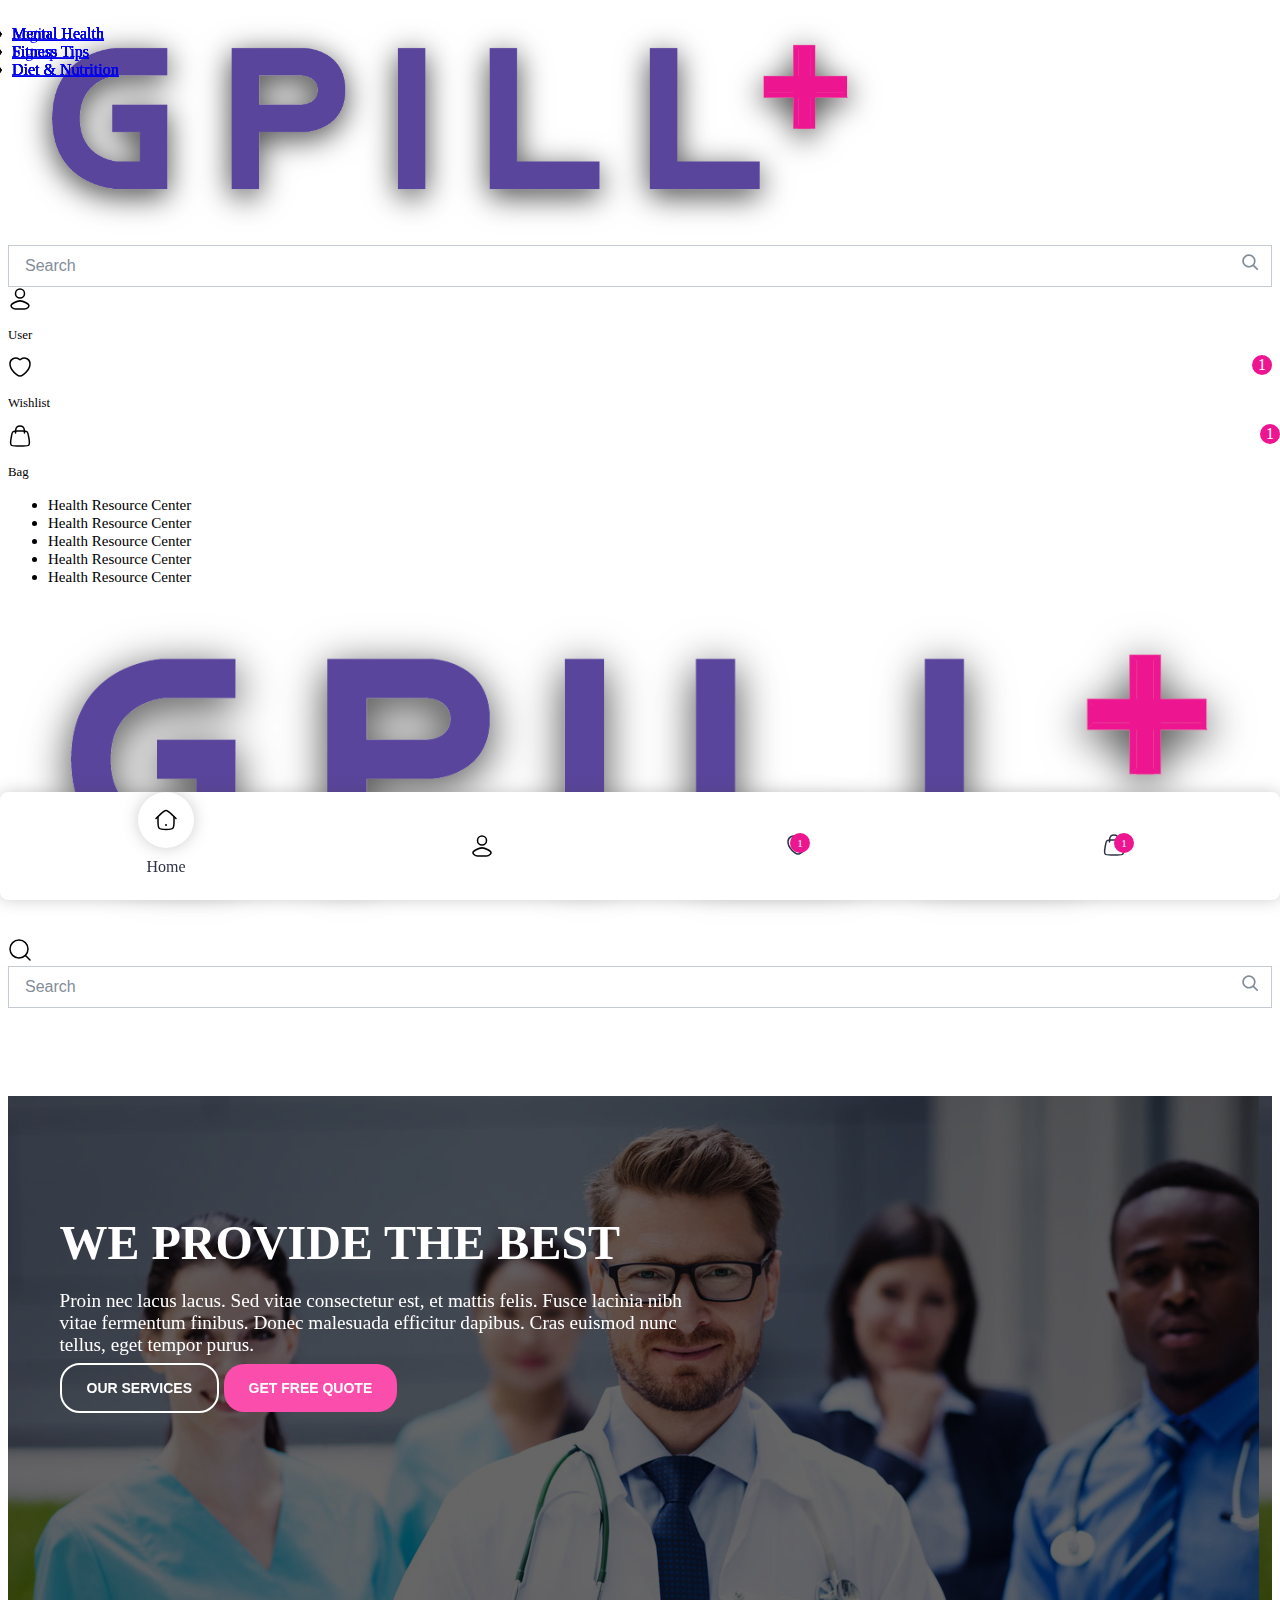
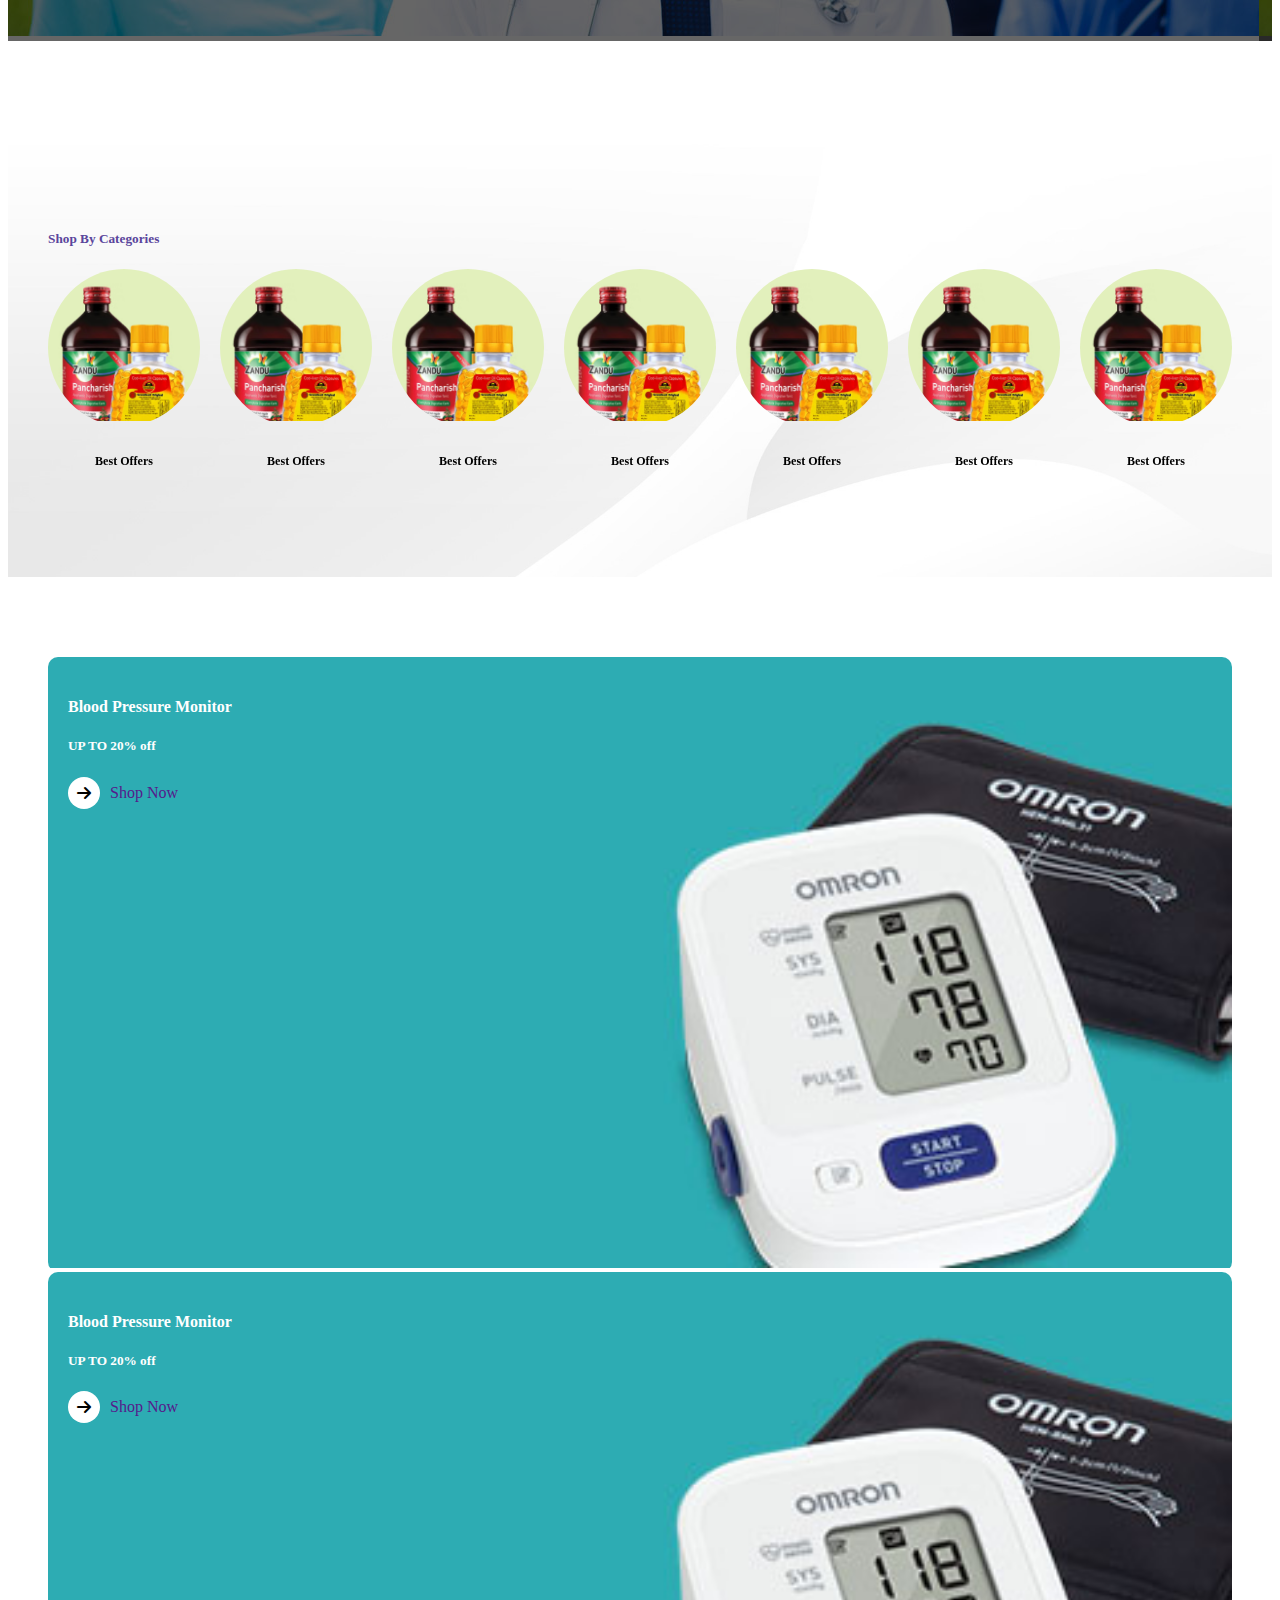
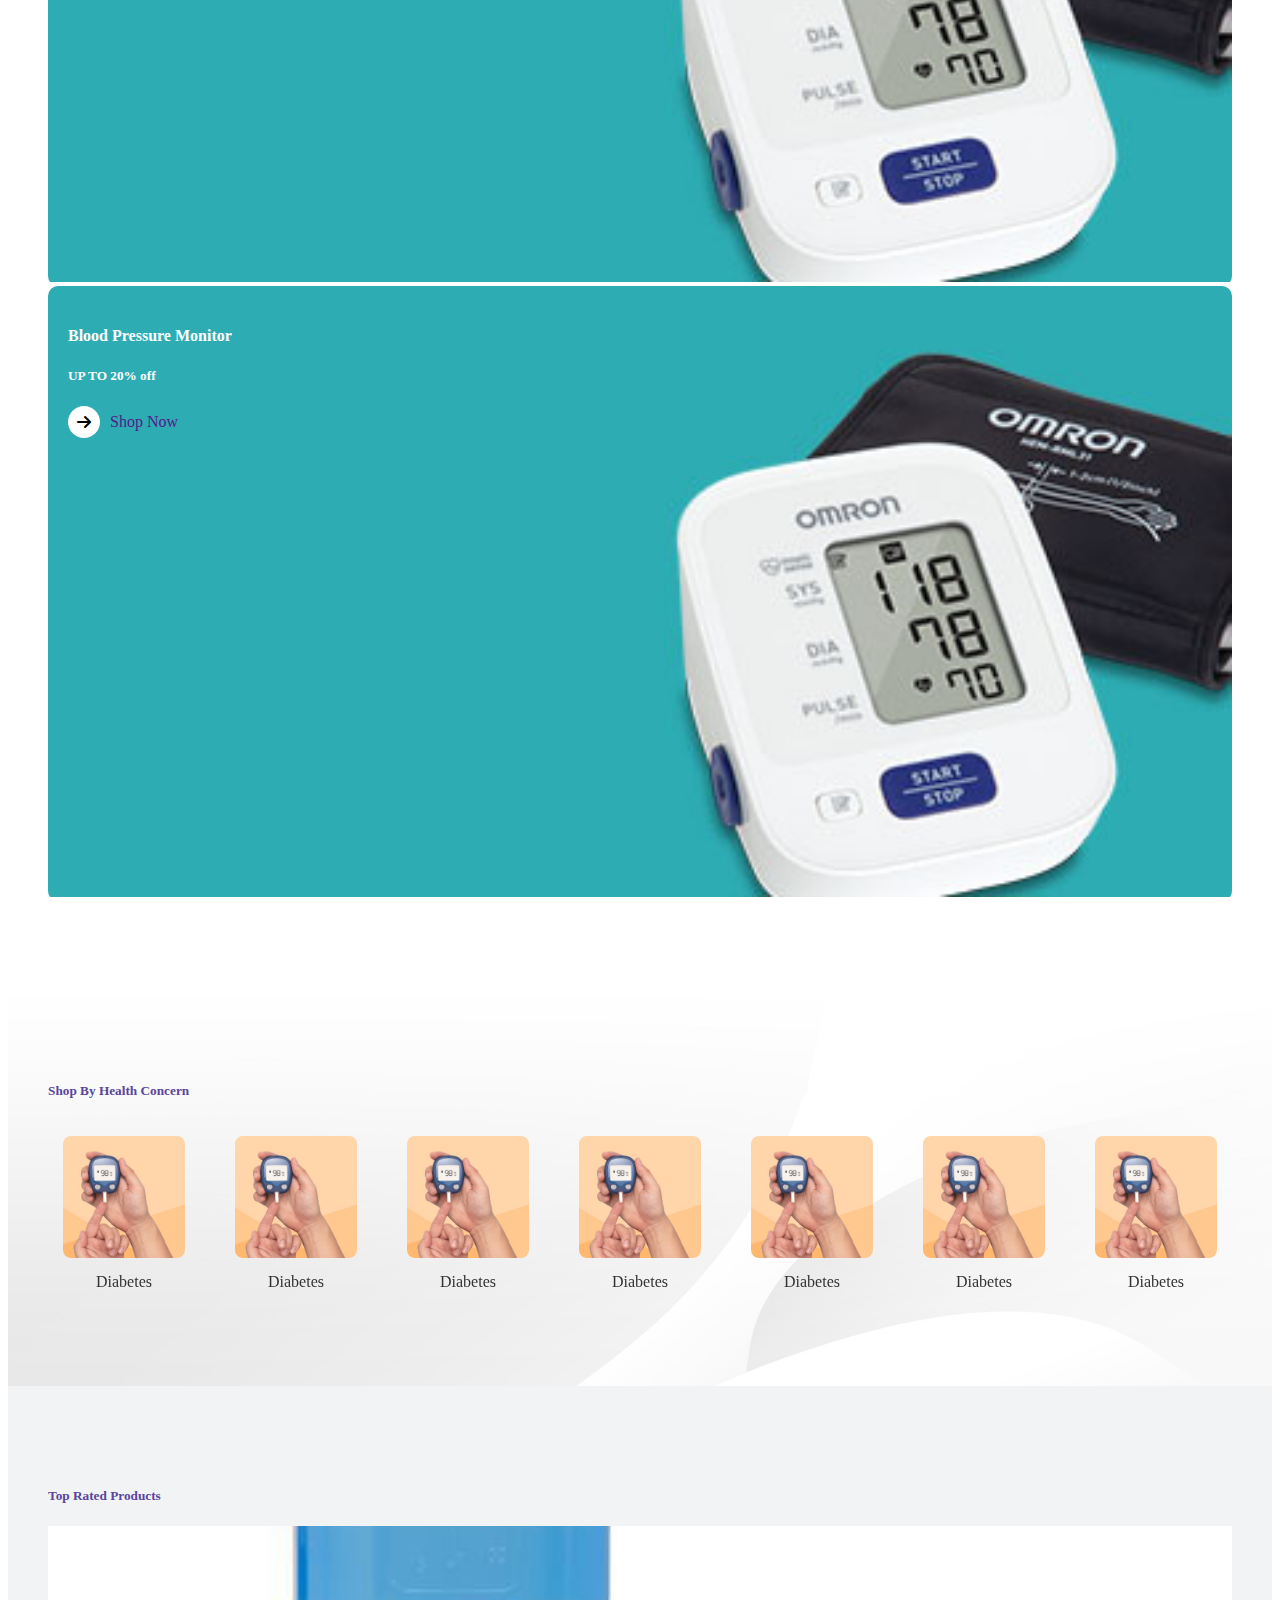
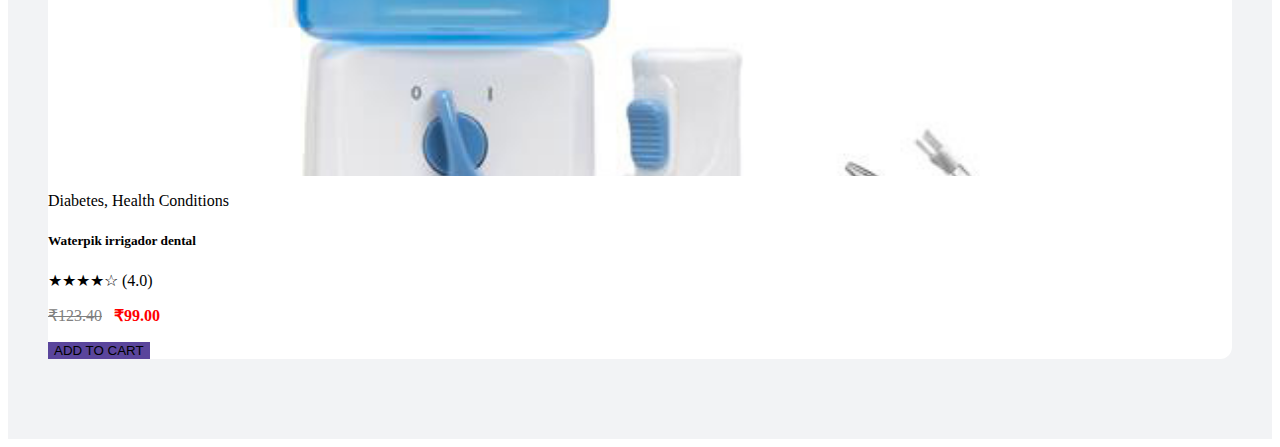
==== index.html @ 106cd39b "first commit" ====
<!DOCTYPE html>
<html lang="en">
  <head>
    <meta charset="UTF-8" />
    <meta name="viewport" content="width=device-width, initial-scale=1.0" />
    <title>GPILL</title>
    <link
      href="https://cdn.jsdelivr.net/npm/bootstrap@5.2.3/dist/css/bootstrap.min.css"
      rel="stylesheet"
      integrity="sha384-rbsA2VBKQhggwzxH7pPCaAqO46MgnOM80zW1RWuH61DGLwZJEdK2Kadq2F9CUG65"
      crossorigin="anonymous"
    />
    <link rel="stylesheet" href="https://cdnjs.cloudflare.com/ajax/libs/font-awesome/6.7.2/css/all.min.css"
    integrity="sha512-Evv84Mr4kqVGRNSgIGL/F/aIDqQb7xQ2vcrdIwxfjThSH8CSR7PBEakCr51Ck+w+/U6swU2Im1vVX0SVk9ABhg=="
    crossorigin="anonymous" referrerpolicy="no-referrer" />
    <!-- Link Swiper's CSS -->
    <link
      rel="stylesheet"
      href="https://cdn.jsdelivr.net/npm/swiper@11/swiper-bundle.min.css"
    />
    <link rel="stylesheet" href="style.css" />
  </head>

  <body>
    <!--======Start Web Header ====== -->
    <div
      class="container-fluid p-3 d-none d-lg-block shadow-lg sticky-top bg-white"
    >
      <div class="row align-items-center">
        <div class="col-3 col-md-3">
          <div class="text-center mb-3 mb-md-0">
            <img
              src="assets/logo.png"
              alt="logo"
              width="70%"
              class="img-fluid"
            />
          </div>
        </div>
        <div class="col-6 col-md-6">
          <div class="text-center mb-3 mb-md-0">
            <div class="header_input-container">
              <input class="input-simple" type="text" placeholder="Search" />
              <span class="search-icon">
                <svg
                  xmlns="http://www.w3.org/2000/svg"
                  width="20"
                  height="20"
                  fill="none"
                  viewBox="0 0 24 24"
                >
                  <path
                    fill="#838D99"
                    d="M13.22 14.63a8 8 0 1 1 1.41-1.41l4.29 4.29a1 1 0 1 1-1.41 1.41l-4.29-4.29zm-.66-2.07a6 6 0 1 0-8.49-8.49 6 6 0 0 0 8.49 8.49z"
                  ></path>
                </svg>
              </span>
            </div>
          </div>
        </div>
        <div class="col-md-3 header_icons">
          <div
            class="d-flex justify-content-center justify-content-md-cenetr text-center"
          >
            <div class="me-4">
              <div>
                <div class="dropdown">
                  <a
                    class="dropdown-toggle"
                    href="#"
                    role="button"
                    data-bs-toggle="dropdown"
                    aria-expanded="false"
                  >
                    <svg
                      xmlns="http://www.w3.org/2000/svg"
                      viewBox="0 0 24 24"
                      width="24"
                      height="24"
                      fill="none"
                    >
                      <path
                        d="M6.57757 15.4816C5.1628 16.324 1.45336 18.0441 3.71266 20.1966C4.81631 21.248 6.04549 22 7.59087 22H16.4091C17.9545 22 19.1837 21.248 20.2873 20.1966C22.5466 18.0441 18.8372 16.324 17.4224 15.4816C14.1048 13.5061 9.89519 13.5061 6.57757 15.4816Z"
                        stroke="currentColor"
                        stroke-width="1.5"
                        stroke-linecap="round"
                        stroke-linejoin="round"
                      />
                      <path
                        d="M16.5 6.5C16.5 8.98528 14.4853 11 12 11C9.51472 11 7.5 8.98528 7.5 6.5C7.5 4.01472 9.51472 2 12 2C14.4853 2 16.5 4.01472 16.5 6.5Z"
                        stroke="currentColor"
                        stroke-width="1.5"
                      />
                    </svg>
                  </a>

                  <ul class="dropdown-menu">
                    <li><a class="dropdown-item" href="#">Login</a></li>
                    <li><a class="dropdown-item" href="#">Signup</a></li>
                  </ul>
                </div>
              </div>
              <p>User</p>
            </div>
            <div class="me-4">
              <div class="wishlist_icon">
                <svg
                  xmlns="http://www.w3.org/2000/svg"
                  viewBox="0 0 24 24"
                  width="24"
                  height="24"
                  fill="none"
                >
                  <path
                    d="M19.4626 3.99415C16.7809 2.34923 14.4404 3.01211 13.0344 4.06801C12.4578 4.50096 12.1696 4.71743 12 4.71743C11.8304 4.71743 11.5422 4.50096 10.9656 4.06801C9.55962 3.01211 7.21909 2.34923 4.53744 3.99415C1.01807 6.15294 0.221721 13.2749 8.33953 19.2834C9.88572 20.4278 10.6588 21 12 21C13.3412 21 14.1143 20.4278 15.6605 19.2834C23.7783 13.2749 22.9819 6.15294 19.4626 3.99415Z"
                    stroke="currentColor"
                    stroke-width="1.5"
                    stroke-linecap="round"
                  />
                </svg>
                <div class="count">1</div>
              </div>
              <p>Wishlist</p>
            </div>
            <div class="">
              <div class="bag_icon">
                <svg
                  xmlns="http://www.w3.org/2000/svg"
                  viewBox="0 0 24 24"
                  width="24"
                  height="24"
                  fill="none"
                >
                  <path
                    d="M3.06164 14.4413L3.42688 12.2985C3.85856 9.76583 4.0744 8.49951 4.92914 7.74975C5.78389 7 7.01171 7 9.46734 7H14.5327C16.9883 7 18.2161 7 19.0709 7.74975C19.9256 8.49951 20.1414 9.76583 20.5731 12.2985L20.9384 14.4413C21.5357 17.946 21.8344 19.6983 20.9147 20.8491C19.995 22 18.2959 22 14.8979 22H9.1021C5.70406 22 4.00504 22 3.08533 20.8491C2.16562 19.6983 2.4643 17.946 3.06164 14.4413Z"
                    stroke="currentColor"
                    stroke-width="1.5"
                  />
                  <path
                    d="M7.5 9L7.71501 5.98983C7.87559 3.74176 9.7462 2 12 2C14.2538 2 16.1244 3.74176 16.285 5.98983L16.5 9"
                    stroke="currentColor"
                    stroke-width="1.5"
                    stroke-linecap="round"
                  />
                </svg>
                <div class="count_bag">1</div>
              </div>
              <p>Bag</p>
            </div>
          </div>
        </div>
      </div>

      <div class="d-flex justify-content-center">
        <ul class="nav">
          <li class="nav-item dropdown">
            <a
              class="nav-link dropdown-toggle"
              href="#"
              id="navbarDropdown"
              role="button"
            >
              Health Resource Center
            </a>
            <ul class="dropdown-menu" aria-labelledby="navbarDropdown">
              <li><a class="dropdown-item" href="#">Mental Health</a></li>
              <li><a class="dropdown-item" href="#">Fitness Tips</a></li>
              <li><a class="dropdown-item" href="#">Diet & Nutrition</a></li>
            </ul>
          </li>
          <li class="nav-item dropdown">
            <a
              class="nav-link dropdown-toggle"
              href="#"
              id="navbarDropdown"
              role="button"
            >
              Health Resource Center
            </a>
            <ul class="dropdown-menu" aria-labelledby="navbarDropdown">
              <li><a class="dropdown-item" href="#">Mental Health</a></li>
              <li><a class="dropdown-item" href="#">Fitness Tips</a></li>
              <li><a class="dropdown-item" href="#">Diet & Nutrition</a></li>
            </ul>
          </li>
          <li class="nav-item dropdown">
            <a
              class="nav-link dropdown-toggle"
              href="#"
              id="navbarDropdown"
              role="button"
            >
              Health Resource Center
            </a>
            <ul class="dropdown-menu" aria-labelledby="navbarDropdown">
              <li><a class="dropdown-item" href="#">Mental Health</a></li>
              <li><a class="dropdown-item" href="#">Fitness Tips</a></li>
              <li><a class="dropdown-item" href="#">Diet & Nutrition</a></li>
            </ul>
          </li>
          <li class="nav-item dropdown">
            <a
              class="nav-link dropdown-toggle"
              href="#"
              id="navbarDropdown"
              role="button"
            >
              Health Resource Center
            </a>
            <ul class="dropdown-menu" aria-labelledby="navbarDropdown">
              <li><a class="dropdown-item" href="#">Mental Health</a></li>
              <li><a class="dropdown-item" href="#">Fitness Tips</a></li>
              <li><a class="dropdown-item" href="#">Diet & Nutrition</a></li>
            </ul>
          </li>
          <li class="nav-item dropdown">
            <a
              class="nav-link dropdown-toggle"
              href="#"
              id="navbarDropdown"
              role="button"
            >
              Health Resource Center
            </a>
            <ul class="dropdown-menu" aria-labelledby="navbarDropdown">
              <li><a class="dropdown-item" href="#">Mental Health</a></li>
              <li><a class="dropdown-item" href="#">Fitness Tips</a></li>
              <li><a class="dropdown-item" href="#">Diet & Nutrition</a></li>
            </ul>
          </li>
        </ul>
      </div>
    </div>
    <!--======End Web Header ====== -->
    <!--======Start Mobile Header ====== -->
    <div
      class="container-fluid d-lg-none d-block p-3 shadow-lg sticky-top bg-white"
    >
      <div class="row align-items-center">
      
        <div class="col-6">
          <div class="text-center">
            <img
              class="responsive_logo"
              src="assets/logo.png"
              alt="mobile_logo"
              width="100%"
            />
          </div>
        </div>
        <div class="col-6">
          <div class="text-end">
            <svg
              class="mobile_search"
              xmlns="http://www.w3.org/2000/svg"
              viewBox="0 0 24 24"
              width="24"
              height="24"
              fill="none"
              style="cursor: pointer"
            >
              <path
                d="M17.5 17.5L22 22"
                stroke="currentColor"
                stroke-width="1.5"
                stroke-linecap="round"
                stroke-linejoin="round"
              />
              <path
                d="M20 11C20 6.02944 15.9706 2 11 2C6.02944 2 2 6.02944 2 11C2 15.9706 6.02944 20 11 20C15.9706 20 20 15.9706 20 11Z"
                stroke="currentColor"
                stroke-width="1.5"
                stroke-linejoin="round"
              />
            </svg>
          </div>
        </div>
      </div>
      <div class="row">
        <div class="col-8 mx-auto">
          <div class="text-center">
            <div class="header_input-container mt-3">
              <input class="input-simple" type="text" placeholder="Search" />
              <span
                class="search-icon position-absolute"
                style="right: 10px; top: 50%; transform: translateY(-50%)"
              >
                <svg
                  xmlns="http://www.w3.org/2000/svg"
                  width="20"
                  height="20"
                  fill="none"
                  viewBox="0 0 24 24"
                >
                  <path
                    fill="#838D99"
                    d="M13.22 14.63a8 8 0 1 1 1.41-1.41l4.29 4.29a1 1 0 1 1-1.41 1.41l-4.29-4.29zm-.66-2.07a6 6 0 1 0-8.49-8.49 6 6 0 0 0 8.49 8.49z"
                  ></path>
                </svg>
              </span>
            </div>
          </div>
        </div>
      </div>
   
    </div>
    <!--======End Mobile Header ====== -->
    <!-- ======Start Bottom Bar====== -->
    <nav class="d-block d-lg-none bottom-bar">
      <div class="nav-box">
        <ul class="nav-container">
          <li class="nav__item active">
            <a href="#Home" class="nav__item-link">
              <div class="nav__item-icon">
                <svg
                  xmlns="http://www.w3.org/2000/svg"
                  viewBox="0 0 24 24"
                  width="24"
                  height="24"
                  color="#000000"
                  fill="none"
                >
                  <path
                    d="M12 17H12.009"
                    stroke="currentColor"
                    stroke-width="2"
                    stroke-linecap="round"
                    stroke-linejoin="round"
                  />
                  <path
                    d="M20 8.5V13.5C20 17.2712 20 19.1569 18.8284 20.3284C17.6569 21.5 15.7712 21.5 12 21.5C8.22876 21.5 6.34315 21.5 5.17157 20.3284C4 19.1569 4 17.2712 4 13.5V8.5"
                    stroke="currentColor"
                    stroke-width="1.5"
                  />
                  <path
                    d="M22 10.5L17.6569 6.33548C14.9902 3.77849 13.6569 2.5 12 2.5C10.3431 2.5 9.00981 3.77849 6.34315 6.33548L2 10.5"
                    stroke="currentColor"
                    stroke-width="1.5"
                    stroke-linecap="round"
                  />
                </svg>
              </div>
              <span class="nav__item-text">Home</span>
            </a>
          </li>
          <li class="nav__item">
            <a href="#Profile" class="nav__item-link">
              <div class="nav__item-icon">
                <svg
                  xmlns="http://www.w3.org/2000/svg"
                  viewBox="0 0 24 24"
                  width="24"
                  height="24"
                  color="#000000"
                  fill="none"
                >
                  <path
                    d="M6.57757 15.4816C5.1628 16.324 1.45336 18.0441 3.71266 20.1966C4.81631 21.248 6.04549 22 7.59087 22H16.4091C17.9545 22 19.1837 21.248 20.2873 20.1966C22.5466 18.0441 18.8372 16.324 17.4224 15.4816C14.1048 13.5061 9.89519 13.5061 6.57757 15.4816Z"
                    stroke="currentColor"
                    stroke-width="1.5"
                    stroke-linecap="round"
                    stroke-linejoin="round"
                  />
                  <path
                    d="M16.5 6.5C16.5 8.98528 14.4853 11 12 11C9.51472 11 7.5 8.98528 7.5 6.5C7.5 4.01472 9.51472 2 12 2C14.4853 2 16.5 4.01472 16.5 6.5Z"
                    stroke="currentColor"
                    stroke-width="1.5"
                  />
                </svg>
              </div>
              <span class="nav__item-text">Profile</span>
            </a>
          </li>
          <li class="nav__item">
            <a href="#Messages" class="nav__item-link">
              <div class="nav__item-icon">
                <div class="wishlist_icon">
                  <svg
                    xmlns="http://www.w3.org/2000/svg"
                    viewBox="0 0 24 24"
                    width="24"
                    height="24"
                    fill="none"
                  >
                    <path
                      d="M19.4626 3.99415C16.7809 2.34923 14.4404 3.01211 13.0344 4.06801C12.4578 4.50096 12.1696 4.71743 12 4.71743C11.8304 4.71743 11.5422 4.50096 10.9656 4.06801C9.55962 3.01211 7.21909 2.34923 4.53744 3.99415C1.01807 6.15294 0.221721 13.2749 8.33953 19.2834C9.88572 20.4278 10.6588 21 12 21C13.3412 21 14.1143 20.4278 15.6605 19.2834C23.7783 13.2749 22.9819 6.15294 19.4626 3.99415Z"
                      stroke="currentColor"
                      stroke-width="1.5"
                      stroke-linecap="round"
                    />
                  </svg>
                  <div class="count">1</div>
                </div>
              </div>
              <span class="nav__item-text">Wishlist</span>
            </a>
          </li>
          <li class="nav__item">
            <a href="#Help" class="nav__item-link">
              <div class="nav__item-icon">
                <div class="bag_icon">
                  <svg
                    xmlns="http://www.w3.org/2000/svg"
                    viewBox="0 0 24 24"
                    width="24"
                    height="24"
                    fill="none"
                  >
                    <path
                      d="M3.06164 14.4413L3.42688 12.2985C3.85856 9.76583 4.0744 8.49951 4.92914 7.74975C5.78389 7 7.01171 7 9.46734 7H14.5327C16.9883 7 18.2161 7 19.0709 7.74975C19.9256 8.49951 20.1414 9.76583 20.5731 12.2985L20.9384 14.4413C21.5357 17.946 21.8344 19.6983 20.9147 20.8491C19.995 22 18.2959 22 14.8979 22H9.1021C5.70406 22 4.00504 22 3.08533 20.8491C2.16562 19.6983 2.4643 17.946 3.06164 14.4413Z"
                      stroke="currentColor"
                      stroke-width="1.5"
                    />
                    <path
                      d="M7.5 9L7.71501 5.98983C7.87559 3.74176 9.7462 2 12 2C14.2538 2 16.1244 3.74176 16.285 5.98983L16.5 9"
                      stroke="currentColor"
                      stroke-width="1.5"
                      stroke-linecap="round"
                    />
                  </svg>
                  <div class="count_bag">1</div>
                </div>
              </div>
              <span class="nav__item-text">Cart</span>
            </a>
          </li>
        </ul>
      </div>
    </nav>
    <!-- ======End Bottom Bar====== -->

    <!-- ======Start Hero Section====== -->
    <div class="container-fluid p-0">
      <!-- Swiper -->
      <div class="swiper mySwiper">
        <div class="swiper-wrapper">
          <div class="swiper-slide hero-slider">
            <div class="hero-image-container">
                <img src="assets/slider-1.jpg" alt="">
                <div class="hero-img-overlay"></div>  <!-- Overlay added -->
                <div class="slide-content">
                    <h1 class="fw-bold">WE PROVIDE THE BEST</h1>
                    <p>
                        Proin nec lacus lacus. Sed vitae consectetur est, et mattis
                        felis. Fusce lacinia nibh vitae fermentum finibus. Donec
                        malesuada efficitur dapibus. Cras euismod nunc tellus, eget
                        tempor purus.
                    </p>
                    <a href="#" class="service-btn">Our Services</a>
                    <a href="#" class="quote-btn">Get Free Quote</a>
                </div>
            </div>
        </div>
        

        <div class="swiper-slide hero-slider">
          <div class="hero-image-container">
              <img src="assets/slider-1.jpg" alt="">
              <div class="hero-img-overlay"></div>  <!-- Overlay added -->
              <div class="slide-content">
                  <h1 class="fw-bold">WE PROVIDE THE BEST</h1>
                  <p>
                      Proin nec lacus lacus. Sed vitae consectetur est, et mattis
                      felis. Fusce lacinia nibh vitae fermentum finibus. Donec
                      malesuada efficitur dapibus. Cras euismod nunc tellus, eget
                      tempor purus.
                  </p>
                  <a href="#" class="service-btn">Our Services</a>
                  <a href="#" class="quote-btn">Get Free Quote</a>
              </div>
          </div>
      </div>
        </div>

     
      </div>
    </div>
    <!-- ======End Hero Section====== -->
    <!-- ======Start Shop By categories Section====== -->
    <div class="container-fluid p-100 section-bg">
      <div class="row">
        <h5 class="main-topic">Shop By Categories</h5>
      </div>
      <div class="row">
        <div class="swiper shop_by_categories">
          <div class="swiper-wrapper">
            <div class="swiper-slide">
              <a href="" class="shop-by-category-card mt-4">
              <div class="categorie-image-container">
                <img src="assets/cat-1.avif" width="100%" alt="categories" />
              </div>
                <h6 class="mt-2">Best Offers</h6>
              </a>
            </div>
            <div class="swiper-slide">
              <a href="" class="shop-by-category-card mt-4">
              <div class="categorie-image-container">
                <img src="assets/cat-1.avif" width="100%" alt="categories" />
              </div>
                <h6 class="mt-2">Best Offers</h6>
              </a>
            </div>
            <div class="swiper-slide">
              <a href="" class="shop-by-category-card mt-4">
              <div class="categorie-image-container">
                <img src="assets/cat-1.avif" width="100%" alt="categories" />
              </div>
                <h6 class="mt-2">Best Offers</h6>
              </a>
            </div>
            <div class="swiper-slide">
              <a href="" class="shop-by-category-card mt-4">
              <div class="categorie-image-container">
                <img src="assets/cat-1.avif" width="100%" alt="categories" />
              </div>
                <h6 class="mt-2">Best Offers</h6>
              </a>
            </div>
            <div class="swiper-slide">
              <a href="" class="shop-by-category-card mt-4">
              <div class="categorie-image-container">
                <img src="assets/cat-1.avif" width="100%" alt="categories" />
              </div>
                <h6 class="mt-2">Best Offers</h6>
              </a>
            </div>
            <div class="swiper-slide">
              <a href="" class="shop-by-category-card mt-4">
              <div class="categorie-image-container">
                <img src="assets/cat-1.avif" width="100%" alt="categories" />
              </div>
                <h6 class="mt-2">Best Offers</h6>
              </a>
            </div>
            <div class="swiper-slide">
              <a href="" class="shop-by-category-card mt-4">
              <div class="categorie-image-container">
                <img src="assets/cat-1.avif" width="100%" alt="categories" />
              </div>
                <h6 class="mt-2">Best Offers</h6>
              </a>
            </div>
            <div class="swiper-slide">
              <a href="" class="shop-by-category-card mt-4">
              <div class="categorie-image-container">
                <img src="assets/cat-1.avif" width="100%" alt="categories" />
              </div>
                <h6 class="mt-2">Best Offers</h6>
              </a>
            </div>
            <div class="swiper-slide">
              <a href="" class="shop-by-category-card mt-4">
              <div class="categorie-image-container">
                <img src="assets/cat-1.avif" width="100%" alt="categories" />
              </div>
                <h6 class="mt-2">Best Offers</h6>
              </a>
            </div>
          </div>
        </div>
      </div>
    </div>
    <!-- ======End Shop By categories Section====== -->
    <!-- ======Start Shop now Card Section====== -->
<div class="container-fluid p-100">
  <div class="row g-4">
    <div class="col-lg-4">
      <div class="shopcard">
        <div class="shopcard-image-container">
          <img src="assets/shopcard-1.jpg" alt="Product Image">
      </div>
<div class="shopcard-content">
  <h4 class="fw-bold">Blood Pressure
    Monitor</h4>
    <h5>UP TO 20% off</h5>
    <a href="" class="shopnow-btn">
      <div class="shonow-icon-container">
        <i class="fa-solid fa-arrow-right"></i>
      </div>
      <div class="text-white">Shop Now</div>
    </a>
</div>
      </div>
    </div>
    <div class="col-lg-4">
      <div class="shopcard">
        <div class="shopcard-image-container">
          <img src="assets/shopcard-1.jpg" alt="Product Image">
      </div>
<div class="shopcard-content">
  <h4 class="fw-bold">Blood Pressure
    Monitor</h4>
    <h5>UP TO 20% off</h5>
    <a href="" class="shopnow-btn">
      <div class="shonow-icon-container">
        <i class="fa-solid fa-arrow-right"></i>
      </div>
      <div class="text-white">Shop Now</div>
    </a>
</div>
      </div>
    </div>
    <div class="col-lg-4">
      <div class="shopcard">
        <div class="shopcard-image-container">
          <img src="assets/shopcard-1.jpg" alt="Product Image">
      </div>
<div class="shopcard-content">
  <h4 class="fw-bold">Blood Pressure
    Monitor</h4>
    <h5>UP TO 20% off</h5>
    <a href="" class="shopnow-btn">
      <div class="shonow-icon-container">
        <i class="fa-solid fa-arrow-right"></i>
      </div>
      <div class="text-white">Shop Now</div>
    </a>
</div>
      </div>
    </div>
  </div>
</div>
    <!-- ======End Shop now Card Section====== -->
    <!-- ======Start Shop By Health Concern Section====== -->
    <div class="conatiner-fluid p-100 section-bg">
      <div class="row">
        <h5 class="main-topic">Shop By Health Concern</h5>
      </div>
      <div class="row">
        <div class="swiper HealthConcern">
          <div class="swiper-wrapper">
            <div class="swiper-slide">
              <a href="" class="HealthConcern-card">
                <img src="assets/concern.avif" width="100%" alt="categories" />
                <h6>Diabetes</h6>
              </a>
            </div>
            <div class="swiper-slide">
              <a href="" class="HealthConcern-card">
                <img src="assets/concern.avif" width="100%" alt="categories" />
                <h6>Diabetes</h6>
              </a>
            </div>
            <div class="swiper-slide">
              <a href="" class="HealthConcern-card">
                <img src="assets/concern.avif" width="100%" alt="categories" />
                <h6>Diabetes</h6>
              </a>
            </div>
            <div class="swiper-slide">
              <a href="" class="HealthConcern-card">
                <img src="assets/concern.avif" width="100%" alt="categories" />
                <h6>Diabetes</h6>
              </a>
            </div>
            <div class="swiper-slide">
              <a href="" class="HealthConcern-card">
                <img src="assets/concern.avif" width="100%" alt="categories" />
                <h6>Diabetes</h6>
              </a>
            </div>
            <div class="swiper-slide">
              <a href="" class="HealthConcern-card">
                <img src="assets/concern.avif" width="100%" alt="categories" />
                <h6>Diabetes</h6>
              </a>
            </div>
            <div class="swiper-slide">
              <a href="" class="HealthConcern-card">
                <img src="assets/concern.avif" width="100%" alt="categories" />
                <h6>Diabetes</h6>
              </a>
            </div>
            <div class="swiper-slide">
              <a href="" class="HealthConcern-card">
                <img src="assets/concern.avif" width="100%" alt="categories" />
                <h6>Diabetes</h6>
              </a>
            </div>
            <div class="swiper-slide">
              <a href="" class="HealthConcern-card">
                <img src="assets/concern.avif" width="100%" alt="categories" />
                <h6>Diabetes</h6>
              </a>
            </div>
            <div class="swiper-slide">
              <a href="" class="HealthConcern-card">
                <img src="assets/concern.avif" width="100%" alt="categories" />
                <h6>Diabetes</h6>
              </a>
            </div>
            <div class="swiper-slide">
              <a href="" class="HealthConcern-card">
                <img src="assets/concern.avif" width="100%" alt="categories" />
                <h6>Diabetes</h6>
              </a>
            </div>
          </div>
        </div>
      </div>
    </div>
    <!-- ======End Shop By Health Concern Section====== -->
    <!-- ======Start Best Seller Section====== -->
<div class="container-fluid p-100" style="background-color: #F2F3F5;">
  <div class="row">
    <h5 class="main-topic">Top Rated Products</h5>
  </div>
  <div class="row g-4 mt-2">
    <div class="col-lg-3">
      <div class="top-product-card p-3 shadow-sm">
        <div class="position-relative product-card-container">
            <img src="assets/product-17-1.jpg" class="card-img-top" alt="Vitamin K2">
            <img src="assets/product-18-2.jpg" class="card-img-bottom" alt="Vitamin">
            
            <button class="btn wishlist-icon-container position-absolute top-0 end-0 m-2 rounded-circle">
                <i class="fa-regular fa-heart"></i>
            </button>
        </div>
    
        <div class="top-product-card-body">
            <p class="text-secondary small text-capitalize">Diabetes, Health Conditions</p>
            <h5 class="card-title text-capitalize">Waterpik irrigador dental</h5>
    
            <!-- Rating -->
            <div class="d-flex align-items-center mb-2">
                <span class="text-warning">★★★★☆</span>
                <span class="ms-2">(4.0)</span>
            </div>
    
            <p class="card-text fw-bold">
                <span style="text-decoration: line-through; color: gray;">₹123.40</span> 
                <span style="color: red; font-weight: bold; margin-left: 8px;">₹99.00</span>
            </p>
    
            <!-- Add to Cart Button -->
            <button class="btn btn-primary w-100">
                <i class="bi bi-cart-plus"></i> ADD TO CART
            </button>
        </div>
    </div>
    
    </div>
  </div>
</div>
    <!-- ======End Best Seller Section====== -->
    <script src="https://code.jquery.com/jquery-3.6.4.min.js"></script>

    <script
      src="https://cdn.jsdelivr.net/npm/bootstrap@5.2.3/dist/js/bootstrap.bundle.min.js"
      integrity="sha384-kenU1KFdBIe4zVF0s0G1M5b4hcpxyD9F7jL+jjXkk+Q2h455rYXK/7HAuoJl+0I4"
      crossorigin="anonymous"
    ></script>
    <script src="https://code.jquery.com/jquery-3.6.0.min.js"></script>
    <!-- Swiper JS -->
    <script src="https://cdn.jsdelivr.net/npm/swiper@11/swiper-bundle.min.js"></script>

    <script src="script.js"></script>
  </body>
</html>
---- style.css ----
.p-100 {
  padding: 80px 40px;
}
@media screen and (max-width: 1024px) {
  .p-100 {
    padding: 60px 30px;
  }
}
@media screen and (max-width: 768px) {
  .p-100 {
    padding: 50px 20px;
  }
}
@media screen and (max-width: 580px) {
  .p-100 {
    padding: 40px 20px;
  }
}
.main-topic {
  color: #5a459c;
  font-weight: 700;
}
.section-bg {
  background-image: url(assets/bg-04.jpg);
  background-size: cover;
  background-repeat: no-repeat;
}

/* ====Start Header Section===== */
.header_input-container {
  position: relative;
  width: 100%;
}

.input-simple {
  font-size: 16px;
  line-height: 1.5;
  border: 1px solid #c5cbd5;
  width: 100%;
  padding: 0.5em 2.5em 0.5em 1em;
  box-sizing: border-box;
}

.search-icon {
  position: absolute;
  top: 50%;
  right: 10px;
  transform: translateY(-50%);
  cursor: pointer;
  pointer-events: auto; 
}
.input-simple::placeholder {
  color: #838d99;
}

.input-simple:focus {
  outline: none;
  border: 1px solid #84a2fa;
}

.header_icons p {
  font-size: 0.8rem;
}

/* Media query for tablets and mobile devices */
@media (max-width: 1024px) {
  .header_input-container {
    display: none; 
  }

  .header_input-container.active {
    display: block;
  }
}

@media (max-width: 990px) {
  .responsive_logo {
    max-width: 100%; 
  }
}

@media (max-width: 768px) {
  .responsive_logo {
    max-width: 100%; 
  }
}

.header_icons svg {
  color: black;
  transition: color 0.3s ease;
}
.header_icons svg:hover {
  color: #5a459c;
}
.wishlist_icon {
  position: relative;
}
.count {
  width: 1rem;
  height: 1rem;
  position: absolute;
  top: 0px;
  right: 0px;
  color: white;
  display: flex;
  justify-content: center;
  align-items: center;
  padding: 2px;
  border-radius: 50%;
  background-color: #ed1690;
}
.bag_icon {
  position: relative;
}
.count_bag {
  width: 1rem;
  height: 1rem;
  position: absolute;
  top: 0px;
  right: -8px;
  color: white;
  display: flex;
  justify-content: center;
  align-items: center;
  padding: 2px;
  border-radius: 50%;
  background-color: #ed1690;
}
.nav-link {
  text-decoration: none; 
  color: black; 
  font-size: 15px;
  font-weight: 500; 
  transition: color 0.3s ease; 
}

.nav-link:hover {
  color: #5a459c; 
}

.nav-link.active1 {
  color: #5a459c; 
  font-weight: bold;
}
.dropdown:hover .dropdown-menu {
  display: block;
  margin-top: 10px;
}





.dropdown-toggle {
  text-decoration: none;
}
.dropdown-toggle::after {
  display: none;
}
.dropdown-menu {
  position: absolute;
  inset: 0px auto auto 0px;
  margin: 0px;
  transform: translate3d(4px, 24.6667px, 0px);
  top: 0rem !important;
  left: -2rem !important;
  width: 250px;
}

nav {
  position: fixed;
  bottom: 0;
  width: 100%;
  margin: 0 auto;
  left: 0;
  right: 0;
}
.bottom-bar {
  z-index: 1000000;
}
.nav-box {
  display: flex;
  padding: 8px;
  background-color: #fff;
  box-shadow: 0px 0px 16px 0px #4444;
  border-radius: 8px;
}

.nav-container {
  display: flex;
  width: 100%;
  list-style: none;
  padding: 0%;
  justify-content: space-around;
}

.nav__item {
  display: flex;
  position: relative;
  padding: 2px;
}

.nav__item.active .nav__item-icon {
  margin-top: -26px;
  box-shadow: 0px 0px 16px 0px #4444;
}

.nav__item.active .nav__item-text {
  transform: scale(1);
}

.nav__item-link {
  display: flex;
  flex-direction: column;
  align-items: center;
  color: #2f3046;
  text-decoration: none;
}

.nav__item-icon {
  display: flex;
  align-items: center;
  justify-content: center;
  font-size: 0.7em;
  background-color: #fff;
  border-radius: 50%;
  height: 56px;
  width: 56px;
  transition: margin-top 250ms ease-in-out, box-shadow 250ms ease-in-out;
}

.nav__item-text {
  position: absolute;
  bottom: 0;
  transform: scale(0);
  transition: transform 250ms ease-in-out;
}

/* ====End Header Section===== */

/* =====Hero Section Start====== */
.swiper {
  width: 100%;
  height: 100%;
}

.swiper-slide {
  position: relative;
  text-align: center;
  font-size: 18px;
  background: #fff;
  display: flex;
  justify-content: center;
  align-items: center;
}
.hero-slider{
  width: 100%;
  height: 80vh;
}

.hero-image-container{
  position: relative;
}
.hero-img-overlay {
  position: absolute;
  top: 0;
  left: 0;
  width: 100%;
  height: 100%;
  background: rgba(0, 0, 0, 0.6);
  z-index: 1;
}

.slide-content {
  position: absolute;
  top: 20%;
  left: 5%;
  max-width: 50%;
  text-align: start;
  color: #fff;
  z-index: 2;
}

.slide-content h1 {
  font-size: 3rem;
  margin: 10px 0px;
}

.slide-content p {
  font-size: 1.2rem;
  margin: 20px 0px;
}

.service-btn {
  padding: 15px 25px;
  line-height: 24px;
  text-transform: uppercase;
  background: none;
  color: #ffffff !important;
  font-size: 14px;
  border: 2px solid #ffffff !important;
  font-family: "Raleway", sans-serif;
  font-weight: 700;
  border-radius: 20px;
  text-decoration: none;
}
.quote-btn {
  padding: 16px 25px;
  line-height: 24px;
  text-transform: uppercase;
  background: #fa4dac;
  color: #ffffff !important;
  font-size: 14px;
  font-family: "Raleway", sans-serif;
  font-weight: 700;
  border-radius: 20px;
  text-decoration: none;
}
@media screen and (max-width: 768px) {
  .hero-slider{
    width: 100%;
    height: 80vh;
  }
  .hero-image-container img{
    width: 100%;
    height: 80vh;
    object-fit: cover;
  }
  .slide-content {
    position: absolute;
    top: 10%;
    left: 5%;
    max-width: 100%;
    text-align: start;
    color: #fff;
    z-index: 2;
  }
}
/* =====Hero Section End====== */
/* =====category-card Section Start====== */
.shop-by-category-card{
  text-decoration: none;
  color: #000 !important;
}
.categorie-image-container {
  border-radius: 100%;
  border: none !important;
  overflow: hidden;
}

/* =====category-card Section End====== */

/* =====Shop-card Section Start====== */
.shopcard {
  position: relative;
  color: white;
  border-radius: 10px;
  overflow: hidden;
}

.shopcard-image-container {
  overflow: hidden;

  box-shadow: 0 8px 16px rgba(0, 0, 0, 0.2);
}

.shopcard-image-container img {
  width: 100%;
  transition: transform 0.5s ease;
}

.shopcard:hover img {
  transform: scale(1.1);
}
.shopcard-content {
  position: absolute;
  max-width: 50%;
  top: 20px;
  left: 20px;
}
.shopnow-btn {
  display: flex;
  align-items: center;
  text-decoration: none;
}
.shonow-icon-container {
  width: 2rem !important;
  height: 2rem !important;
  background-color: #fff;
  border-radius: 50%;
  display: flex;
  justify-content: center;
  align-items: center;
  margin-right: 10px;
}
.shonow-icon-container i {
  color: #000 !important;
}
/* =====Shop-card Section End====== */
/* =====HealthConcern-card Section Start====== */

.swiper-slide {
  background-color: transparent !important;
}

.swiper {
  width: 100%;
  height: 100%;
}

.HealthConcern-card {
  text-decoration: none;
  color: #000 !important;
  text-align: center;
  padding: 15px;
  border-radius: 8px;
  background-color: transparent !important;
}

.HealthConcern-card img {
  width: 100%;
  height: auto;
  object-fit: cover;
  border-radius: 8px;
}

.HealthConcern-card h6 {
  margin: 10px 0 0;
  font-size: 16px;
  font-weight: 500;
  color: #333;
}

/* =====HealthConcern-card Section End====== */
/* =====Top Rated Section Start====== */
.top-product-card {
  border-radius: 12px;
  transition: transform 0.3s, box-shadow 0.3s;
  background-color: #fff;
}

.top-product-card:hover {
  transform: translateY(-5px);
  box-shadow: 0 12px 24px rgba(0, 0, 0, 0.25);
}
.btn-primary {
  background-color: #5a459c;
  border: none;
}

.btn-primary:hover {
  background-color: #ed1690;
}
.wishlist-icon-container{
  background-color: #eeeff0 !important;
}
.wishlist-icon-container i {
  color: #000;
  font-size: 20px;

}


/* Image container */
.product-card-container {
  position: relative;
  width: 100%;
  height: 250px;  
  overflow: hidden;
}

/* Image styling */
.product-card-container img {
  width: 100%;
  height: 100%;
  object-fit: cover;
  position: absolute;
  top: 0;
  left: 0;
  transition: opacity 0.5s ease, transform 0.5s ease;
}

/* Default visibility */
.card-img-top {
  opacity: 0; 
  z-index: 1; 
}

.card-img-bottom {
  opacity: 1; 
  z-index: 0;
}

/* Hover effect */
.product-card-container:hover .card-img-top {
  opacity: 1;  
  transform: scale(1.05);  
}

.product-card-container:hover .card-img-bottom {
  opacity: 0;  
  transform: scale(1.05);
}

/* =====Top Rated Section End====== */
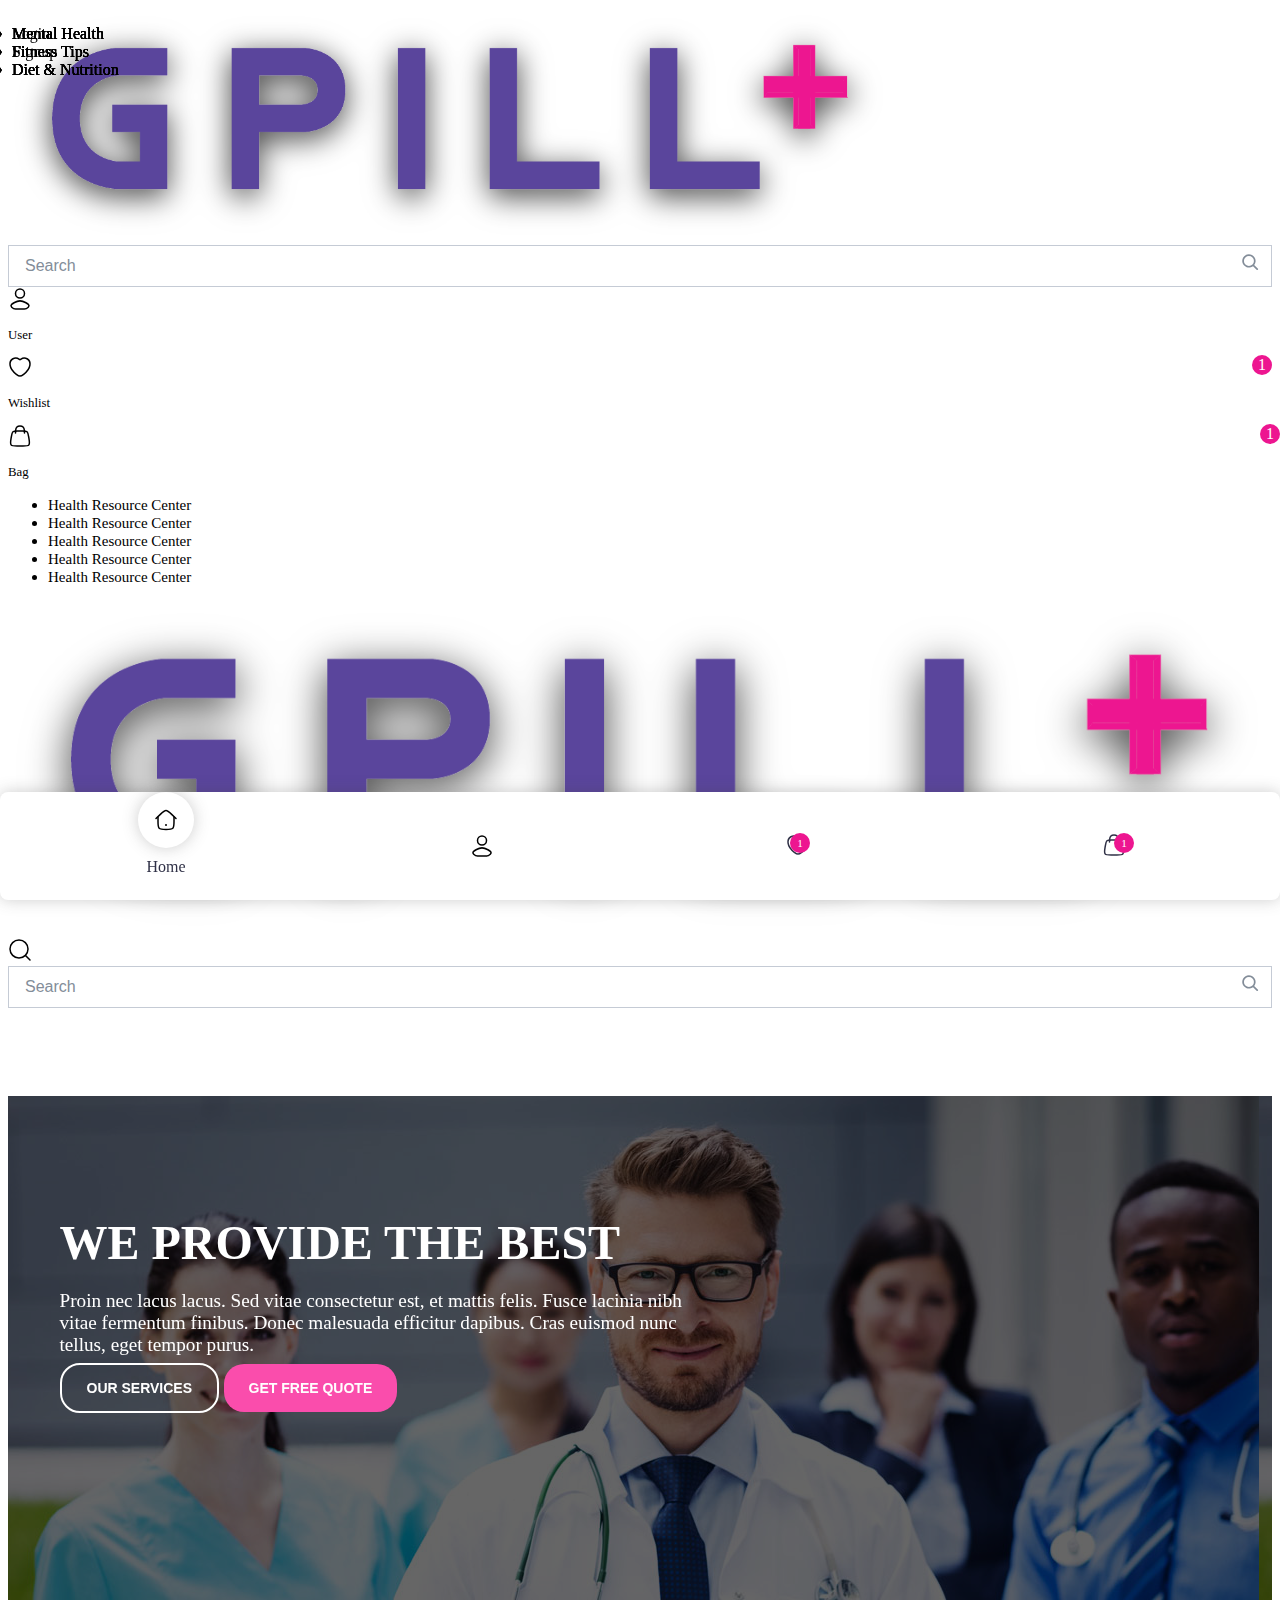
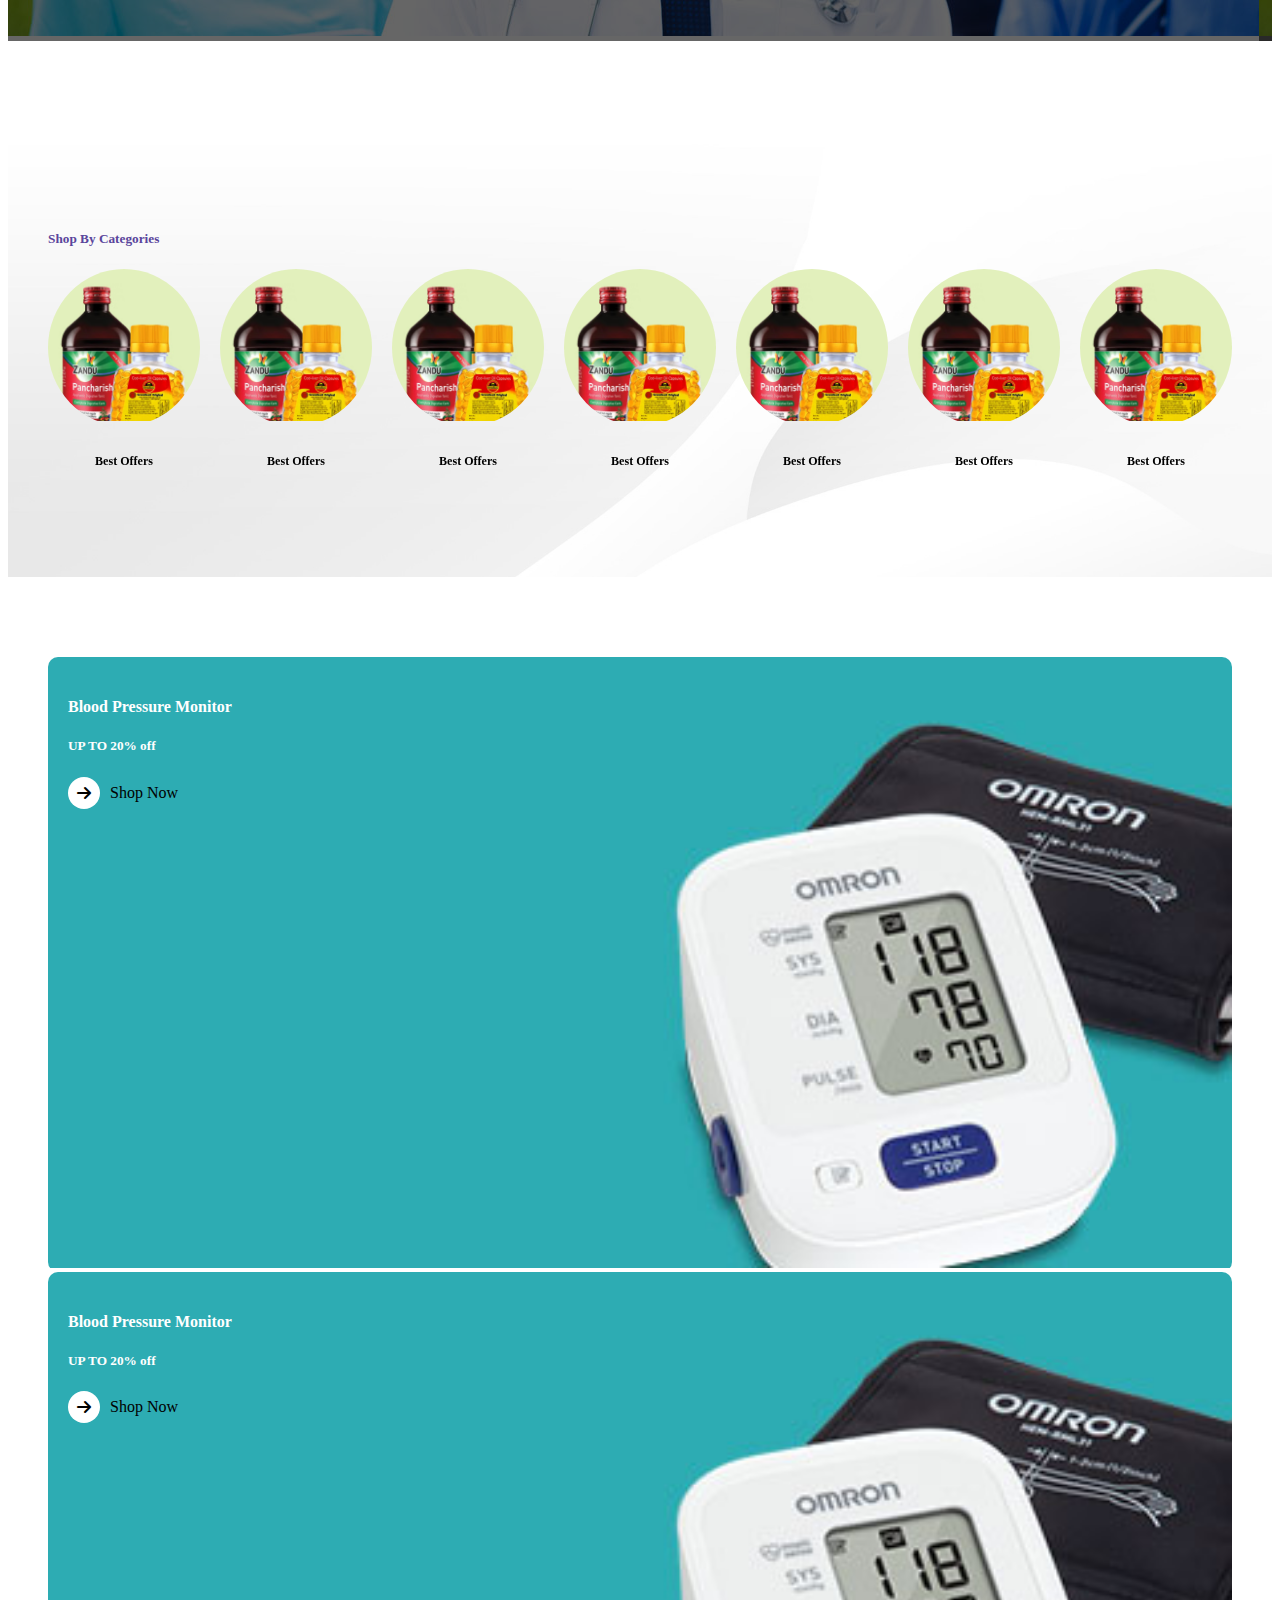
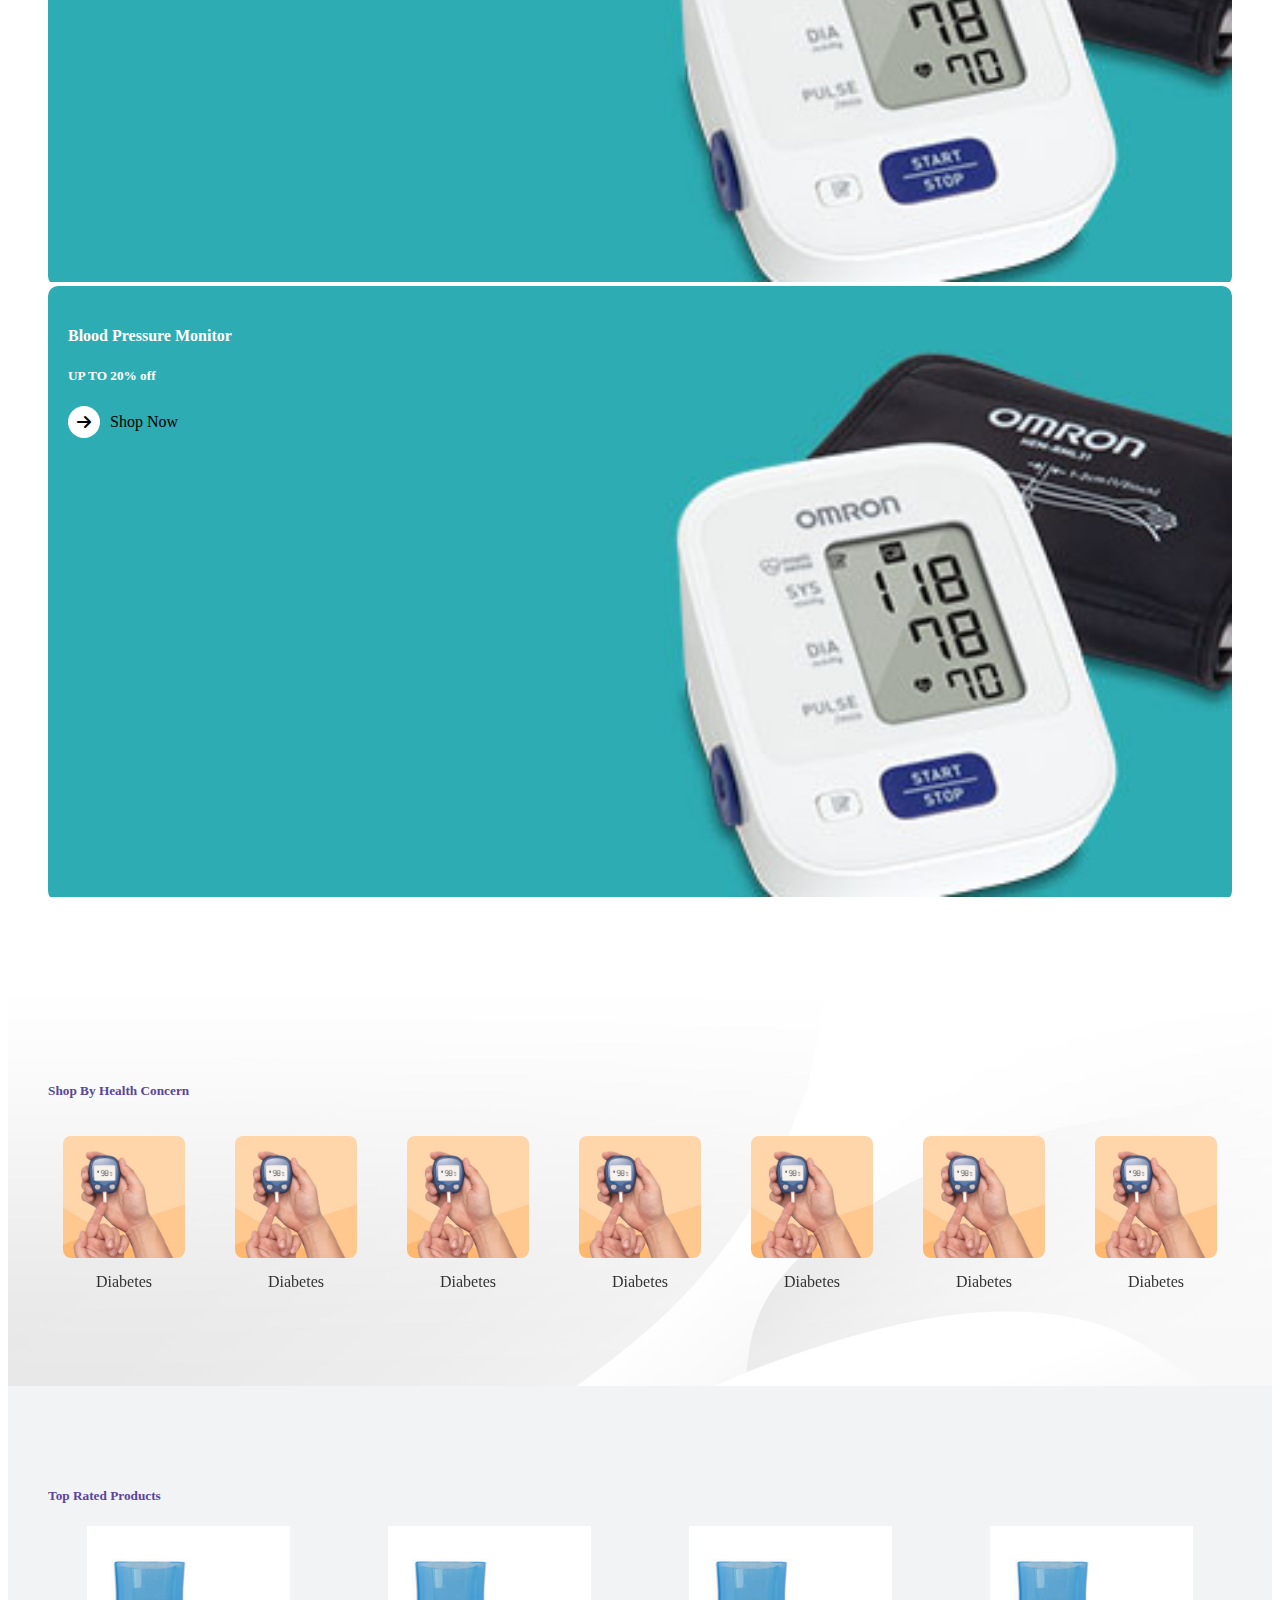
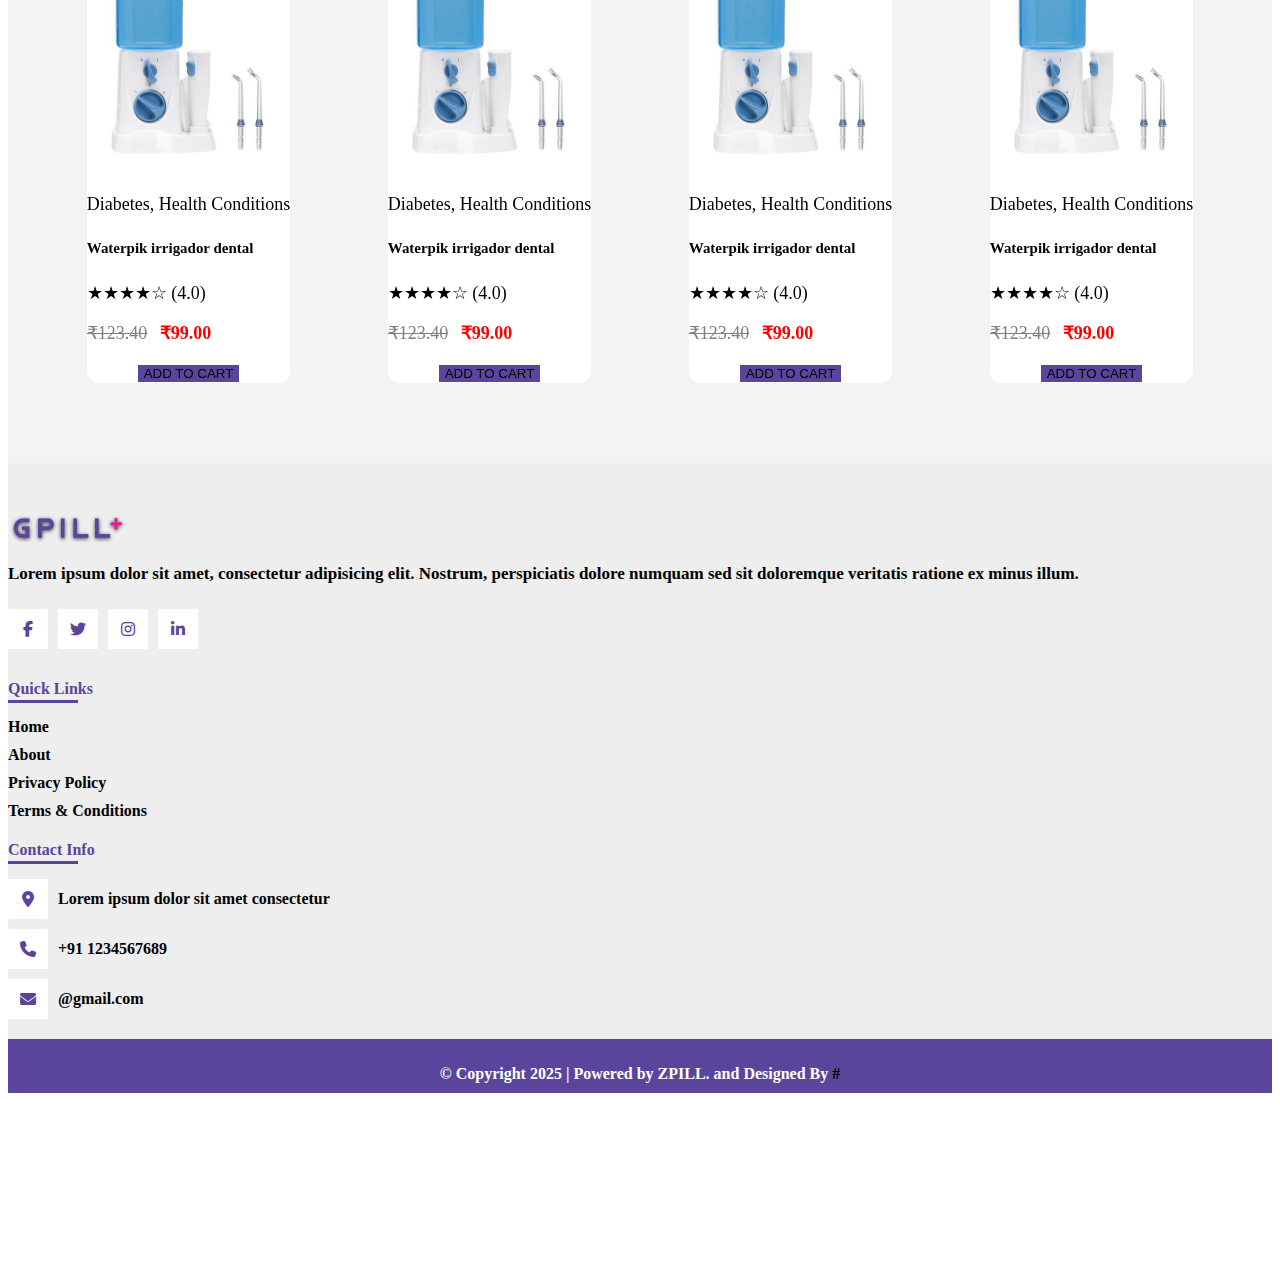
==== commit ae0ceb27: "chng" ====
--- a/index.html
+++ b/index.html
@@ -1,759 +1,871 @@
 <!DOCTYPE html>
 <html lang="en">
-  <head>
-    <meta charset="UTF-8" />
-    <meta name="viewport" content="width=device-width, initial-scale=1.0" />
-    <title>GPILL</title>
-    <link
-      href="https://cdn.jsdelivr.net/npm/bootstrap@5.2.3/dist/css/bootstrap.min.css"
-      rel="stylesheet"
-      integrity="sha384-rbsA2VBKQhggwzxH7pPCaAqO46MgnOM80zW1RWuH61DGLwZJEdK2Kadq2F9CUG65"
-      crossorigin="anonymous"
-    />
-    <link rel="stylesheet" href="https://cdnjs.cloudflare.com/ajax/libs/font-awesome/6.7.2/css/all.min.css"
+
+<head>
+  <meta charset="UTF-8" />
+  <meta name="viewport" content="width=device-width, initial-scale=1.0" />
+  <title>GPILL</title>
+  <link href="https://cdn.jsdelivr.net/npm/bootstrap@5.2.3/dist/css/bootstrap.min.css" rel="stylesheet"
+    integrity="sha384-rbsA2VBKQhggwzxH7pPCaAqO46MgnOM80zW1RWuH61DGLwZJEdK2Kadq2F9CUG65" crossorigin="anonymous" />
+  <link rel="stylesheet" href="https://cdnjs.cloudflare.com/ajax/libs/font-awesome/6.7.2/css/all.min.css"
     integrity="sha512-Evv84Mr4kqVGRNSgIGL/F/aIDqQb7xQ2vcrdIwxfjThSH8CSR7PBEakCr51Ck+w+/U6swU2Im1vVX0SVk9ABhg=="
     crossorigin="anonymous" referrerpolicy="no-referrer" />
-    <!-- Link Swiper's CSS -->
-    <link
-      rel="stylesheet"
-      href="https://cdn.jsdelivr.net/npm/swiper@11/swiper-bundle.min.css"
-    />
-    <link rel="stylesheet" href="style.css" />
-  </head>
-
-  <body>
-    <!--======Start Web Header ====== -->
-    <div
-      class="container-fluid p-3 d-none d-lg-block shadow-lg sticky-top bg-white"
-    >
-      <div class="row align-items-center">
-        <div class="col-3 col-md-3">
-          <div class="text-center mb-3 mb-md-0">
-            <img
-              src="assets/logo.png"
-              alt="logo"
-              width="70%"
-              class="img-fluid"
-            />
-          </div>
-        </div>
-        <div class="col-6 col-md-6">
-          <div class="text-center mb-3 mb-md-0">
-            <div class="header_input-container">
-              <input class="input-simple" type="text" placeholder="Search" />
-              <span class="search-icon">
-                <svg
-                  xmlns="http://www.w3.org/2000/svg"
-                  width="20"
-                  height="20"
-                  fill="none"
-                  viewBox="0 0 24 24"
-                >
-                  <path
-                    fill="#838D99"
-                    d="M13.22 14.63a8 8 0 1 1 1.41-1.41l4.29 4.29a1 1 0 1 1-1.41 1.41l-4.29-4.29zm-.66-2.07a6 6 0 1 0-8.49-8.49 6 6 0 0 0 8.49 8.49z"
-                  ></path>
-                </svg>
-              </span>
-            </div>
-          </div>
-        </div>
-        <div class="col-md-3 header_icons">
-          <div
-            class="d-flex justify-content-center justify-content-md-cenetr text-center"
-          >
-            <div class="me-4">
-              <div>
-                <div class="dropdown">
-                  <a
-                    class="dropdown-toggle"
-                    href="#"
-                    role="button"
-                    data-bs-toggle="dropdown"
-                    aria-expanded="false"
-                  >
-                    <svg
-                      xmlns="http://www.w3.org/2000/svg"
-                      viewBox="0 0 24 24"
-                      width="24"
-                      height="24"
-                      fill="none"
-                    >
-                      <path
-                        d="M6.57757 15.4816C5.1628 16.324 1.45336 18.0441 3.71266 20.1966C4.81631 21.248 6.04549 22 7.59087 22H16.4091C17.9545 22 19.1837 21.248 20.2873 20.1966C22.5466 18.0441 18.8372 16.324 17.4224 15.4816C14.1048 13.5061 9.89519 13.5061 6.57757 15.4816Z"
-                        stroke="currentColor"
-                        stroke-width="1.5"
-                        stroke-linecap="round"
-                        stroke-linejoin="round"
-                      />
-                      <path
-                        d="M16.5 6.5C16.5 8.98528 14.4853 11 12 11C9.51472 11 7.5 8.98528 7.5 6.5C7.5 4.01472 9.51472 2 12 2C14.4853 2 16.5 4.01472 16.5 6.5Z"
-                        stroke="currentColor"
-                        stroke-width="1.5"
-                      />
-                    </svg>
-                  </a>
-
-                  <ul class="dropdown-menu">
-                    <li><a class="dropdown-item" href="#">Login</a></li>
-                    <li><a class="dropdown-item" href="#">Signup</a></li>
-                  </ul>
-                </div>
-              </div>
-              <p>User</p>
-            </div>
-            <div class="me-4">
+  <!-- Link Swiper's CSS -->
+  <link rel="stylesheet" href="https://cdn.jsdelivr.net/npm/swiper@11/swiper-bundle.min.css" />
+  <link rel="stylesheet" href="style.css" />
+</head>
+
+<body>
+  <!--======Start Web Header ====== -->
+  <div class="container-fluid p-3 d-none d-lg-block shadow-lg sticky-top bg-white">
+    <div class="row align-items-center">
+      <div class="col-3 col-md-3">
+        <div class="text-center mb-3 mb-md-0">
+          <img src="assets/logo.png" alt="logo" width="70%" class="img-fluid" />
+        </div>
+      </div>
+      <div class="col-6 col-md-6">
+        <div class="text-center mb-3 mb-md-0">
+          <div class="header_input-container">
+            <input class="input-simple" type="text" placeholder="Search" />
+            <span class="search-icon">
+              <svg xmlns="http://www.w3.org/2000/svg" width="20" height="20" fill="none" viewBox="0 0 24 24">
+                <path fill="#838D99"
+                  d="M13.22 14.63a8 8 0 1 1 1.41-1.41l4.29 4.29a1 1 0 1 1-1.41 1.41l-4.29-4.29zm-.66-2.07a6 6 0 1 0-8.49-8.49 6 6 0 0 0 8.49 8.49z">
+                </path>
+              </svg>
+            </span>
+          </div>
+        </div>
+      </div>
+      <div class="col-md-3 header_icons">
+        <div class="d-flex justify-content-center justify-content-md-cenetr text-center">
+          <div class="me-4">
+            <div>
+              <div class="dropdown">
+                <a class="dropdown-toggle" href="#" role="button" data-bs-toggle="dropdown" aria-expanded="false">
+                  <svg xmlns="http://www.w3.org/2000/svg" viewBox="0 0 24 24" width="24" height="24" fill="none">
+                    <path
+                      d="M6.57757 15.4816C5.1628 16.324 1.45336 18.0441 3.71266 20.1966C4.81631 21.248 6.04549 22 7.59087 22H16.4091C17.9545 22 19.1837 21.248 20.2873 20.1966C22.5466 18.0441 18.8372 16.324 17.4224 15.4816C14.1048 13.5061 9.89519 13.5061 6.57757 15.4816Z"
+                      stroke="currentColor" stroke-width="1.5" stroke-linecap="round" stroke-linejoin="round" />
+                    <path
+                      d="M16.5 6.5C16.5 8.98528 14.4853 11 12 11C9.51472 11 7.5 8.98528 7.5 6.5C7.5 4.01472 9.51472 2 12 2C14.4853 2 16.5 4.01472 16.5 6.5Z"
+                      stroke="currentColor" stroke-width="1.5" />
+                  </svg>
+                </a>
+
+                <ul class="dropdown-menu">
+                  <li><a class="dropdown-item" href="#">Login</a></li>
+                  <li><a class="dropdown-item" href="#">Signup</a></li>
+                </ul>
+              </div>
+            </div>
+            <p>User</p>
+          </div>
+          <div class="me-4">
+            <div class="wishlist_icon">
+              <svg xmlns="http://www.w3.org/2000/svg" viewBox="0 0 24 24" width="24" height="24" fill="none">
+                <path
+                  d="M19.4626 3.99415C16.7809 2.34923 14.4404 3.01211 13.0344 4.06801C12.4578 4.50096 12.1696 4.71743 12 4.71743C11.8304 4.71743 11.5422 4.50096 10.9656 4.06801C9.55962 3.01211 7.21909 2.34923 4.53744 3.99415C1.01807 6.15294 0.221721 13.2749 8.33953 19.2834C9.88572 20.4278 10.6588 21 12 21C13.3412 21 14.1143 20.4278 15.6605 19.2834C23.7783 13.2749 22.9819 6.15294 19.4626 3.99415Z"
+                  stroke="currentColor" stroke-width="1.5" stroke-linecap="round" />
+              </svg>
+              <div class="count">1</div>
+            </div>
+            <p>Wishlist</p>
+          </div>
+          <div class="">
+            <div class="bag_icon">
+              <svg xmlns="http://www.w3.org/2000/svg" viewBox="0 0 24 24" width="24" height="24" fill="none">
+                <path
+                  d="M3.06164 14.4413L3.42688 12.2985C3.85856 9.76583 4.0744 8.49951 4.92914 7.74975C5.78389 7 7.01171 7 9.46734 7H14.5327C16.9883 7 18.2161 7 19.0709 7.74975C19.9256 8.49951 20.1414 9.76583 20.5731 12.2985L20.9384 14.4413C21.5357 17.946 21.8344 19.6983 20.9147 20.8491C19.995 22 18.2959 22 14.8979 22H9.1021C5.70406 22 4.00504 22 3.08533 20.8491C2.16562 19.6983 2.4643 17.946 3.06164 14.4413Z"
+                  stroke="currentColor" stroke-width="1.5" />
+                <path
+                  d="M7.5 9L7.71501 5.98983C7.87559 3.74176 9.7462 2 12 2C14.2538 2 16.1244 3.74176 16.285 5.98983L16.5 9"
+                  stroke="currentColor" stroke-width="1.5" stroke-linecap="round" />
+              </svg>
+              <div class="count_bag">1</div>
+            </div>
+            <p>Bag</p>
+          </div>
+        </div>
+      </div>
+    </div>
+
+    <div class="d-flex justify-content-center">
+      <ul class="nav">
+        <li class="nav-item dropdown">
+          <a class="nav-link dropdown-toggle" href="#" id="navbarDropdown" role="button">
+            Health Resource Center
+          </a>
+          <ul class="dropdown-menu" aria-labelledby="navbarDropdown">
+            <li><a class="dropdown-item" href="#">Mental Health</a></li>
+            <li><a class="dropdown-item" href="#">Fitness Tips</a></li>
+            <li><a class="dropdown-item" href="#">Diet & Nutrition</a></li>
+          </ul>
+        </li>
+        <li class="nav-item dropdown">
+          <a class="nav-link dropdown-toggle" href="#" id="navbarDropdown" role="button">
+            Health Resource Center
+          </a>
+          <ul class="dropdown-menu" aria-labelledby="navbarDropdown">
+            <li><a class="dropdown-item" href="#">Mental Health</a></li>
+            <li><a class="dropdown-item" href="#">Fitness Tips</a></li>
+            <li><a class="dropdown-item" href="#">Diet & Nutrition</a></li>
+          </ul>
+        </li>
+        <li class="nav-item dropdown">
+          <a class="nav-link dropdown-toggle" href="#" id="navbarDropdown" role="button">
+            Health Resource Center
+          </a>
+          <ul class="dropdown-menu" aria-labelledby="navbarDropdown">
+            <li><a class="dropdown-item" href="#">Mental Health</a></li>
+            <li><a class="dropdown-item" href="#">Fitness Tips</a></li>
+            <li><a class="dropdown-item" href="#">Diet & Nutrition</a></li>
+          </ul>
+        </li>
+        <li class="nav-item dropdown">
+          <a class="nav-link dropdown-toggle" href="#" id="navbarDropdown" role="button">
+            Health Resource Center
+          </a>
+          <ul class="dropdown-menu" aria-labelledby="navbarDropdown">
+            <li><a class="dropdown-item" href="#">Mental Health</a></li>
+            <li><a class="dropdown-item" href="#">Fitness Tips</a></li>
+            <li><a class="dropdown-item" href="#">Diet & Nutrition</a></li>
+          </ul>
+        </li>
+        <li class="nav-item dropdown">
+          <a class="nav-link dropdown-toggle" href="#" id="navbarDropdown" role="button">
+            Health Resource Center
+          </a>
+          <ul class="dropdown-menu" aria-labelledby="navbarDropdown">
+            <li><a class="dropdown-item" href="#">Mental Health</a></li>
+            <li><a class="dropdown-item" href="#">Fitness Tips</a></li>
+            <li><a class="dropdown-item" href="#">Diet & Nutrition</a></li>
+          </ul>
+        </li>
+      </ul>
+    </div>
+  </div>
+  <!--======End Web Header ====== -->
+  <!--======Start Mobile Header ====== -->
+  <div class="container-fluid d-lg-none d-block p-3 shadow-lg sticky-top bg-white">
+    <div class="row align-items-center">
+
+      <div class="col-6">
+        <div class="text-center">
+          <img class="responsive_logo" src="assets/logo.png" alt="mobile_logo" width="100%" />
+        </div>
+      </div>
+      <div class="col-6">
+        <div class="text-end">
+          <svg class="mobile_search" xmlns="http://www.w3.org/2000/svg" viewBox="0 0 24 24" width="24" height="24"
+            fill="none" style="cursor: pointer">
+            <path d="M17.5 17.5L22 22" stroke="currentColor" stroke-width="1.5" stroke-linecap="round"
+              stroke-linejoin="round" />
+            <path
+              d="M20 11C20 6.02944 15.9706 2 11 2C6.02944 2 2 6.02944 2 11C2 15.9706 6.02944 20 11 20C15.9706 20 20 15.9706 20 11Z"
+              stroke="currentColor" stroke-width="1.5" stroke-linejoin="round" />
+          </svg>
+        </div>
+      </div>
+    </div>
+    <div class="row">
+      <div class="col-8 mx-auto">
+        <div class="text-center">
+          <div class="header_input-container mt-3">
+            <input class="input-simple" type="text" placeholder="Search" />
+            <span class="search-icon position-absolute" style="right: 10px; top: 50%; transform: translateY(-50%)">
+              <svg xmlns="http://www.w3.org/2000/svg" width="20" height="20" fill="none" viewBox="0 0 24 24">
+                <path fill="#838D99"
+                  d="M13.22 14.63a8 8 0 1 1 1.41-1.41l4.29 4.29a1 1 0 1 1-1.41 1.41l-4.29-4.29zm-.66-2.07a6 6 0 1 0-8.49-8.49 6 6 0 0 0 8.49 8.49z">
+                </path>
+              </svg>
+            </span>
+          </div>
+        </div>
+      </div>
+    </div>
+
+  </div>
+  <!--======End Mobile Header ====== -->
+  <!-- ======Start Bottom Bar====== -->
+  <nav class="d-block d-lg-none bottom-bar">
+    <div class="nav-box">
+      <ul class="nav-container">
+        <li class="nav__item active">
+          <a href="#Home" class="nav__item-link">
+            <div class="nav__item-icon">
+              <svg xmlns="http://www.w3.org/2000/svg" viewBox="0 0 24 24" width="24" height="24" color="#000000"
+                fill="none">
+                <path d="M12 17H12.009" stroke="currentColor" stroke-width="2" stroke-linecap="round"
+                  stroke-linejoin="round" />
+                <path
+                  d="M20 8.5V13.5C20 17.2712 20 19.1569 18.8284 20.3284C17.6569 21.5 15.7712 21.5 12 21.5C8.22876 21.5 6.34315 21.5 5.17157 20.3284C4 19.1569 4 17.2712 4 13.5V8.5"
+                  stroke="currentColor" stroke-width="1.5" />
+                <path
+                  d="M22 10.5L17.6569 6.33548C14.9902 3.77849 13.6569 2.5 12 2.5C10.3431 2.5 9.00981 3.77849 6.34315 6.33548L2 10.5"
+                  stroke="currentColor" stroke-width="1.5" stroke-linecap="round" />
+              </svg>
+            </div>
+            <span class="nav__item-text">Home</span>
+          </a>
+        </li>
+        <li class="nav__item">
+          <a href="#Profile" class="nav__item-link">
+            <div class="nav__item-icon">
+              <svg xmlns="http://www.w3.org/2000/svg" viewBox="0 0 24 24" width="24" height="24" color="#000000"
+                fill="none">
+                <path
+                  d="M6.57757 15.4816C5.1628 16.324 1.45336 18.0441 3.71266 20.1966C4.81631 21.248 6.04549 22 7.59087 22H16.4091C17.9545 22 19.1837 21.248 20.2873 20.1966C22.5466 18.0441 18.8372 16.324 17.4224 15.4816C14.1048 13.5061 9.89519 13.5061 6.57757 15.4816Z"
+                  stroke="currentColor" stroke-width="1.5" stroke-linecap="round" stroke-linejoin="round" />
+                <path
+                  d="M16.5 6.5C16.5 8.98528 14.4853 11 12 11C9.51472 11 7.5 8.98528 7.5 6.5C7.5 4.01472 9.51472 2 12 2C14.4853 2 16.5 4.01472 16.5 6.5Z"
+                  stroke="currentColor" stroke-width="1.5" />
+              </svg>
+            </div>
+            <span class="nav__item-text">Profile</span>
+          </a>
+        </li>
+        <li class="nav__item">
+          <a href="#Messages" class="nav__item-link">
+            <div class="nav__item-icon">
               <div class="wishlist_icon">
-                <svg
-                  xmlns="http://www.w3.org/2000/svg"
-                  viewBox="0 0 24 24"
-                  width="24"
-                  height="24"
-                  fill="none"
-                >
+                <svg xmlns="http://www.w3.org/2000/svg" viewBox="0 0 24 24" width="24" height="24" fill="none">
                   <path
                     d="M19.4626 3.99415C16.7809 2.34923 14.4404 3.01211 13.0344 4.06801C12.4578 4.50096 12.1696 4.71743 12 4.71743C11.8304 4.71743 11.5422 4.50096 10.9656 4.06801C9.55962 3.01211 7.21909 2.34923 4.53744 3.99415C1.01807 6.15294 0.221721 13.2749 8.33953 19.2834C9.88572 20.4278 10.6588 21 12 21C13.3412 21 14.1143 20.4278 15.6605 19.2834C23.7783 13.2749 22.9819 6.15294 19.4626 3.99415Z"
-                    stroke="currentColor"
-                    stroke-width="1.5"
-                    stroke-linecap="round"
-                  />
+                    stroke="currentColor" stroke-width="1.5" stroke-linecap="round" />
                 </svg>
                 <div class="count">1</div>
               </div>
-              <p>Wishlist</p>
-            </div>
-            <div class="">
+            </div>
+            <span class="nav__item-text">Wishlist</span>
+          </a>
+        </li>
+        <li class="nav__item">
+          <a href="#Help" class="nav__item-link">
+            <div class="nav__item-icon">
               <div class="bag_icon">
-                <svg
-                  xmlns="http://www.w3.org/2000/svg"
-                  viewBox="0 0 24 24"
-                  width="24"
-                  height="24"
-                  fill="none"
-                >
+                <svg xmlns="http://www.w3.org/2000/svg" viewBox="0 0 24 24" width="24" height="24" fill="none">
                   <path
                     d="M3.06164 14.4413L3.42688 12.2985C3.85856 9.76583 4.0744 8.49951 4.92914 7.74975C5.78389 7 7.01171 7 9.46734 7H14.5327C16.9883 7 18.2161 7 19.0709 7.74975C19.9256 8.49951 20.1414 9.76583 20.5731 12.2985L20.9384 14.4413C21.5357 17.946 21.8344 19.6983 20.9147 20.8491C19.995 22 18.2959 22 14.8979 22H9.1021C5.70406 22 4.00504 22 3.08533 20.8491C2.16562 19.6983 2.4643 17.946 3.06164 14.4413Z"
-                    stroke="currentColor"
-                    stroke-width="1.5"
-                  />
+                    stroke="currentColor" stroke-width="1.5" />
                   <path
                     d="M7.5 9L7.71501 5.98983C7.87559 3.74176 9.7462 2 12 2C14.2538 2 16.1244 3.74176 16.285 5.98983L16.5 9"
-                    stroke="currentColor"
-                    stroke-width="1.5"
-                    stroke-linecap="round"
-                  />
+                    stroke="currentColor" stroke-width="1.5" stroke-linecap="round" />
                 </svg>
                 <div class="count_bag">1</div>
               </div>
-              <p>Bag</p>
-            </div>
-          </div>
-        </div>
-      </div>
-
-      <div class="d-flex justify-content-center">
-        <ul class="nav">
-          <li class="nav-item dropdown">
-            <a
-              class="nav-link dropdown-toggle"
-              href="#"
-              id="navbarDropdown"
-              role="button"
-            >
-              Health Resource Center
-            </a>
-            <ul class="dropdown-menu" aria-labelledby="navbarDropdown">
-              <li><a class="dropdown-item" href="#">Mental Health</a></li>
-              <li><a class="dropdown-item" href="#">Fitness Tips</a></li>
-              <li><a class="dropdown-item" href="#">Diet & Nutrition</a></li>
-            </ul>
-          </li>
-          <li class="nav-item dropdown">
-            <a
-              class="nav-link dropdown-toggle"
-              href="#"
-              id="navbarDropdown"
-              role="button"
-            >
-              Health Resource Center
-            </a>
-            <ul class="dropdown-menu" aria-labelledby="navbarDropdown">
-              <li><a class="dropdown-item" href="#">Mental Health</a></li>
-              <li><a class="dropdown-item" href="#">Fitness Tips</a></li>
-              <li><a class="dropdown-item" href="#">Diet & Nutrition</a></li>
-            </ul>
-          </li>
-          <li class="nav-item dropdown">
-            <a
-              class="nav-link dropdown-toggle"
-              href="#"
-              id="navbarDropdown"
-              role="button"
-            >
-              Health Resource Center
-            </a>
-            <ul class="dropdown-menu" aria-labelledby="navbarDropdown">
-              <li><a class="dropdown-item" href="#">Mental Health</a></li>
-              <li><a class="dropdown-item" href="#">Fitness Tips</a></li>
-              <li><a class="dropdown-item" href="#">Diet & Nutrition</a></li>
-            </ul>
-          </li>
-          <li class="nav-item dropdown">
-            <a
-              class="nav-link dropdown-toggle"
-              href="#"
-              id="navbarDropdown"
-              role="button"
-            >
-              Health Resource Center
-            </a>
-            <ul class="dropdown-menu" aria-labelledby="navbarDropdown">
-              <li><a class="dropdown-item" href="#">Mental Health</a></li>
-              <li><a class="dropdown-item" href="#">Fitness Tips</a></li>
-              <li><a class="dropdown-item" href="#">Diet & Nutrition</a></li>
-            </ul>
-          </li>
-          <li class="nav-item dropdown">
-            <a
-              class="nav-link dropdown-toggle"
-              href="#"
-              id="navbarDropdown"
-              role="button"
-            >
-              Health Resource Center
-            </a>
-            <ul class="dropdown-menu" aria-labelledby="navbarDropdown">
-              <li><a class="dropdown-item" href="#">Mental Health</a></li>
-              <li><a class="dropdown-item" href="#">Fitness Tips</a></li>
-              <li><a class="dropdown-item" href="#">Diet & Nutrition</a></li>
-            </ul>
-          </li>
-        </ul>
-      </div>
-    </div>
-    <!--======End Web Header ====== -->
-    <!--======Start Mobile Header ====== -->
-    <div
-      class="container-fluid d-lg-none d-block p-3 shadow-lg sticky-top bg-white"
-    >
-      <div class="row align-items-center">
-      
-        <div class="col-6">
-          <div class="text-center">
-            <img
-              class="responsive_logo"
-              src="assets/logo.png"
-              alt="mobile_logo"
-              width="100%"
-            />
-          </div>
-        </div>
-        <div class="col-6">
-          <div class="text-end">
-            <svg
-              class="mobile_search"
-              xmlns="http://www.w3.org/2000/svg"
-              viewBox="0 0 24 24"
-              width="24"
-              height="24"
-              fill="none"
-              style="cursor: pointer"
-            >
-              <path
-                d="M17.5 17.5L22 22"
-                stroke="currentColor"
-                stroke-width="1.5"
-                stroke-linecap="round"
-                stroke-linejoin="round"
-              />
-              <path
-                d="M20 11C20 6.02944 15.9706 2 11 2C6.02944 2 2 6.02944 2 11C2 15.9706 6.02944 20 11 20C15.9706 20 20 15.9706 20 11Z"
-                stroke="currentColor"
-                stroke-width="1.5"
-                stroke-linejoin="round"
-              />
-            </svg>
-          </div>
-        </div>
-      </div>
-      <div class="row">
-        <div class="col-8 mx-auto">
-          <div class="text-center">
-            <div class="header_input-container mt-3">
-              <input class="input-simple" type="text" placeholder="Search" />
-              <span
-                class="search-icon position-absolute"
-                style="right: 10px; top: 50%; transform: translateY(-50%)"
-              >
-                <svg
-                  xmlns="http://www.w3.org/2000/svg"
-                  width="20"
-                  height="20"
-                  fill="none"
-                  viewBox="0 0 24 24"
-                >
-                  <path
-                    fill="#838D99"
-                    d="M13.22 14.63a8 8 0 1 1 1.41-1.41l4.29 4.29a1 1 0 1 1-1.41 1.41l-4.29-4.29zm-.66-2.07a6 6 0 1 0-8.49-8.49 6 6 0 0 0 8.49 8.49z"
-                  ></path>
-                </svg>
-              </span>
-            </div>
-          </div>
-        </div>
-      </div>
-   
-    </div>
-    <!--======End Mobile Header ====== -->
-    <!-- ======Start Bottom Bar====== -->
-    <nav class="d-block d-lg-none bottom-bar">
-      <div class="nav-box">
-        <ul class="nav-container">
-          <li class="nav__item active">
-            <a href="#Home" class="nav__item-link">
-              <div class="nav__item-icon">
-                <svg
-                  xmlns="http://www.w3.org/2000/svg"
-                  viewBox="0 0 24 24"
-                  width="24"
-                  height="24"
-                  color="#000000"
-                  fill="none"
-                >
-                  <path
-                    d="M12 17H12.009"
-                    stroke="currentColor"
-                    stroke-width="2"
-                    stroke-linecap="round"
-                    stroke-linejoin="round"
-                  />
-                  <path
-                    d="M20 8.5V13.5C20 17.2712 20 19.1569 18.8284 20.3284C17.6569 21.5 15.7712 21.5 12 21.5C8.22876 21.5 6.34315 21.5 5.17157 20.3284C4 19.1569 4 17.2712 4 13.5V8.5"
-                    stroke="currentColor"
-                    stroke-width="1.5"
-                  />
-                  <path
-                    d="M22 10.5L17.6569 6.33548C14.9902 3.77849 13.6569 2.5 12 2.5C10.3431 2.5 9.00981 3.77849 6.34315 6.33548L2 10.5"
-                    stroke="currentColor"
-                    stroke-width="1.5"
-                    stroke-linecap="round"
-                  />
-                </svg>
-              </div>
-              <span class="nav__item-text">Home</span>
-            </a>
-          </li>
-          <li class="nav__item">
-            <a href="#Profile" class="nav__item-link">
-              <div class="nav__item-icon">
-                <svg
-                  xmlns="http://www.w3.org/2000/svg"
-                  viewBox="0 0 24 24"
-                  width="24"
-                  height="24"
-                  color="#000000"
-                  fill="none"
-                >
-                  <path
-                    d="M6.57757 15.4816C5.1628 16.324 1.45336 18.0441 3.71266 20.1966C4.81631 21.248 6.04549 22 7.59087 22H16.4091C17.9545 22 19.1837 21.248 20.2873 20.1966C22.5466 18.0441 18.8372 16.324 17.4224 15.4816C14.1048 13.5061 9.89519 13.5061 6.57757 15.4816Z"
-                    stroke="currentColor"
-                    stroke-width="1.5"
-                    stroke-linecap="round"
-                    stroke-linejoin="round"
-                  />
-                  <path
-                    d="M16.5 6.5C16.5 8.98528 14.4853 11 12 11C9.51472 11 7.5 8.98528 7.5 6.5C7.5 4.01472 9.51472 2 12 2C14.4853 2 16.5 4.01472 16.5 6.5Z"
-                    stroke="currentColor"
-                    stroke-width="1.5"
-                  />
-                </svg>
-              </div>
-              <span class="nav__item-text">Profile</span>
-            </a>
-          </li>
-          <li class="nav__item">
-            <a href="#Messages" class="nav__item-link">
-              <div class="nav__item-icon">
-                <div class="wishlist_icon">
-                  <svg
-                    xmlns="http://www.w3.org/2000/svg"
-                    viewBox="0 0 24 24"
-                    width="24"
-                    height="24"
-                    fill="none"
-                  >
-                    <path
-                      d="M19.4626 3.99415C16.7809 2.34923 14.4404 3.01211 13.0344 4.06801C12.4578 4.50096 12.1696 4.71743 12 4.71743C11.8304 4.71743 11.5422 4.50096 10.9656 4.06801C9.55962 3.01211 7.21909 2.34923 4.53744 3.99415C1.01807 6.15294 0.221721 13.2749 8.33953 19.2834C9.88572 20.4278 10.6588 21 12 21C13.3412 21 14.1143 20.4278 15.6605 19.2834C23.7783 13.2749 22.9819 6.15294 19.4626 3.99415Z"
-                      stroke="currentColor"
-                      stroke-width="1.5"
-                      stroke-linecap="round"
-                    />
-                  </svg>
-                  <div class="count">1</div>
-                </div>
-              </div>
-              <span class="nav__item-text">Wishlist</span>
-            </a>
-          </li>
-          <li class="nav__item">
-            <a href="#Help" class="nav__item-link">
-              <div class="nav__item-icon">
-                <div class="bag_icon">
-                  <svg
-                    xmlns="http://www.w3.org/2000/svg"
-                    viewBox="0 0 24 24"
-                    width="24"
-                    height="24"
-                    fill="none"
-                  >
-                    <path
-                      d="M3.06164 14.4413L3.42688 12.2985C3.85856 9.76583 4.0744 8.49951 4.92914 7.74975C5.78389 7 7.01171 7 9.46734 7H14.5327C16.9883 7 18.2161 7 19.0709 7.74975C19.9256 8.49951 20.1414 9.76583 20.5731 12.2985L20.9384 14.4413C21.5357 17.946 21.8344 19.6983 20.9147 20.8491C19.995 22 18.2959 22 14.8979 22H9.1021C5.70406 22 4.00504 22 3.08533 20.8491C2.16562 19.6983 2.4643 17.946 3.06164 14.4413Z"
-                      stroke="currentColor"
-                      stroke-width="1.5"
-                    />
-                    <path
-                      d="M7.5 9L7.71501 5.98983C7.87559 3.74176 9.7462 2 12 2C14.2538 2 16.1244 3.74176 16.285 5.98983L16.5 9"
-                      stroke="currentColor"
-                      stroke-width="1.5"
-                      stroke-linecap="round"
-                    />
-                  </svg>
-                  <div class="count_bag">1</div>
-                </div>
-              </div>
-              <span class="nav__item-text">Cart</span>
-            </a>
-          </li>
-        </ul>
-      </div>
-    </nav>
-    <!-- ======End Bottom Bar====== -->
-
-    <!-- ======Start Hero Section====== -->
-    <div class="container-fluid p-0">
-      <!-- Swiper -->
-      <div class="swiper mySwiper">
-        <div class="swiper-wrapper">
-          <div class="swiper-slide hero-slider">
-            <div class="hero-image-container">
-                <img src="assets/slider-1.jpg" alt="">
-                <div class="hero-img-overlay"></div>  <!-- Overlay added -->
-                <div class="slide-content">
-                    <h1 class="fw-bold">WE PROVIDE THE BEST</h1>
-                    <p>
-                        Proin nec lacus lacus. Sed vitae consectetur est, et mattis
-                        felis. Fusce lacinia nibh vitae fermentum finibus. Donec
-                        malesuada efficitur dapibus. Cras euismod nunc tellus, eget
-                        tempor purus.
-                    </p>
-                    <a href="#" class="service-btn">Our Services</a>
-                    <a href="#" class="quote-btn">Get Free Quote</a>
-                </div>
-            </div>
-        </div>
-        
-
+            </div>
+            <span class="nav__item-text">Cart</span>
+          </a>
+        </li>
+      </ul>
+    </div>
+  </nav>
+  <!-- ======End Bottom Bar====== -->
+
+  <!-- ======Start Hero Section====== -->
+  <div class="container-fluid p-0">
+    <!-- Swiper -->
+    <div class="swiper mySwiper">
+      <div class="swiper-wrapper">
         <div class="swiper-slide hero-slider">
           <div class="hero-image-container">
-              <img src="assets/slider-1.jpg" alt="">
-              <div class="hero-img-overlay"></div>  <!-- Overlay added -->
-              <div class="slide-content">
-                  <h1 class="fw-bold">WE PROVIDE THE BEST</h1>
-                  <p>
-                      Proin nec lacus lacus. Sed vitae consectetur est, et mattis
-                      felis. Fusce lacinia nibh vitae fermentum finibus. Donec
-                      malesuada efficitur dapibus. Cras euismod nunc tellus, eget
-                      tempor purus.
-                  </p>
-                  <a href="#" class="service-btn">Our Services</a>
-                  <a href="#" class="quote-btn">Get Free Quote</a>
-              </div>
-          </div>
-      </div>
-        </div>
-
-     
-      </div>
-    </div>
-    <!-- ======End Hero Section====== -->
-    <!-- ======Start Shop By categories Section====== -->
-    <div class="container-fluid p-100 section-bg">
-      <div class="row">
-        <h5 class="main-topic">Shop By Categories</h5>
-      </div>
-      <div class="row">
-        <div class="swiper shop_by_categories">
-          <div class="swiper-wrapper">
-            <div class="swiper-slide">
-              <a href="" class="shop-by-category-card mt-4">
+            <img src="assets/slider-1.jpg" alt="">
+            <div class="hero-img-overlay"></div> <!-- Overlay added -->
+            <div class="slide-content">
+              <h1 class="fw-bold">WE PROVIDE THE BEST</h1>
+              <p>
+                Proin nec lacus lacus. Sed vitae consectetur est, et mattis
+                felis. Fusce lacinia nibh vitae fermentum finibus. Donec
+                malesuada efficitur dapibus. Cras euismod nunc tellus, eget
+                tempor purus.
+              </p>
+              <a href="#" class="service-btn">Our Services</a>
+              <a href="#" class="quote-btn">Get Free Quote</a>
+            </div>
+          </div>
+        </div>
+
+
+        <div class="swiper-slide hero-slider">
+          <div class="hero-image-container">
+            <img src="assets/slider-1.jpg" alt="">
+            <div class="hero-img-overlay"></div> <!-- Overlay added -->
+            <div class="slide-content">
+              <h1 class="fw-bold">WE PROVIDE THE BEST</h1>
+              <p>
+                Proin nec lacus lacus. Sed vitae consectetur est, et mattis
+                felis. Fusce lacinia nibh vitae fermentum finibus. Donec
+                malesuada efficitur dapibus. Cras euismod nunc tellus, eget
+                tempor purus.
+              </p>
+              <a href="#" class="service-btn">Our Services</a>
+              <a href="#" class="quote-btn">Get Free Quote</a>
+            </div>
+          </div>
+        </div>
+      </div>
+
+
+    </div>
+  </div>
+  <!-- ======End Hero Section====== -->
+  <!-- ======Start Shop By categories Section====== -->
+  <div class="container-fluid p-100 section-bg">
+    <div class="row">
+      <h5 class="main-topic">Shop By Categories</h5>
+    </div>
+    <div class="row">
+      <div class="swiper shop_by_categories">
+        <div class="swiper-wrapper">
+          <div class="swiper-slide">
+            <a href="" class="shop-by-category-card mt-4">
               <div class="categorie-image-container">
                 <img src="assets/cat-1.avif" width="100%" alt="categories" />
               </div>
-                <h6 class="mt-2">Best Offers</h6>
-              </a>
-            </div>
-            <div class="swiper-slide">
-              <a href="" class="shop-by-category-card mt-4">
+              <h6 class="mt-2">Best Offers</h6>
+            </a>
+          </div>
+          <div class="swiper-slide">
+            <a href="" class="shop-by-category-card mt-4">
               <div class="categorie-image-container">
                 <img src="assets/cat-1.avif" width="100%" alt="categories" />
               </div>
-                <h6 class="mt-2">Best Offers</h6>
-              </a>
-            </div>
-            <div class="swiper-slide">
-              <a href="" class="shop-by-category-card mt-4">
+              <h6 class="mt-2">Best Offers</h6>
+            </a>
+          </div>
+          <div class="swiper-slide">
+            <a href="" class="shop-by-category-card mt-4">
               <div class="categorie-image-container">
                 <img src="assets/cat-1.avif" width="100%" alt="categories" />
               </div>
-                <h6 class="mt-2">Best Offers</h6>
-              </a>
-            </div>
-            <div class="swiper-slide">
-              <a href="" class="shop-by-category-card mt-4">
+              <h6 class="mt-2">Best Offers</h6>
+            </a>
+          </div>
+          <div class="swiper-slide">
+            <a href="" class="shop-by-category-card mt-4">
               <div class="categorie-image-container">
                 <img src="assets/cat-1.avif" width="100%" alt="categories" />
               </div>
-                <h6 class="mt-2">Best Offers</h6>
-              </a>
-            </div>
-            <div class="swiper-slide">
-              <a href="" class="shop-by-category-card mt-4">
+              <h6 class="mt-2">Best Offers</h6>
+            </a>
+          </div>
+          <div class="swiper-slide">
+            <a href="" class="shop-by-category-card mt-4">
               <div class="categorie-image-container">
                 <img src="assets/cat-1.avif" width="100%" alt="categories" />
               </div>
-                <h6 class="mt-2">Best Offers</h6>
-              </a>
-            </div>
-            <div class="swiper-slide">
-              <a href="" class="shop-by-category-card mt-4">
+              <h6 class="mt-2">Best Offers</h6>
+            </a>
+          </div>
+          <div class="swiper-slide">
+            <a href="" class="shop-by-category-card mt-4">
               <div class="categorie-image-container">
                 <img src="assets/cat-1.avif" width="100%" alt="categories" />
               </div>
-                <h6 class="mt-2">Best Offers</h6>
-              </a>
-            </div>
-            <div class="swiper-slide">
-              <a href="" class="shop-by-category-card mt-4">
+              <h6 class="mt-2">Best Offers</h6>
+            </a>
+          </div>
+          <div class="swiper-slide">
+            <a href="" class="shop-by-category-card mt-4">
               <div class="categorie-image-container">
                 <img src="assets/cat-1.avif" width="100%" alt="categories" />
               </div>
-                <h6 class="mt-2">Best Offers</h6>
-              </a>
-            </div>
-            <div class="swiper-slide">
-              <a href="" class="shop-by-category-card mt-4">
+              <h6 class="mt-2">Best Offers</h6>
+            </a>
+          </div>
+          <div class="swiper-slide">
+            <a href="" class="shop-by-category-card mt-4">
               <div class="categorie-image-container">
                 <img src="assets/cat-1.avif" width="100%" alt="categories" />
               </div>
-                <h6 class="mt-2">Best Offers</h6>
-              </a>
-            </div>
-            <div class="swiper-slide">
-              <a href="" class="shop-by-category-card mt-4">
+              <h6 class="mt-2">Best Offers</h6>
+            </a>
+          </div>
+          <div class="swiper-slide">
+            <a href="" class="shop-by-category-card mt-4">
               <div class="categorie-image-container">
                 <img src="assets/cat-1.avif" width="100%" alt="categories" />
               </div>
-                <h6 class="mt-2">Best Offers</h6>
-              </a>
-            </div>
-          </div>
-        </div>
-      </div>
-    </div>
-    <!-- ======End Shop By categories Section====== -->
-    <!-- ======Start Shop now Card Section====== -->
-<div class="container-fluid p-100">
-  <div class="row g-4">
-    <div class="col-lg-4">
-      <div class="shopcard">
-        <div class="shopcard-image-container">
-          <img src="assets/shopcard-1.jpg" alt="Product Image">
-      </div>
-<div class="shopcard-content">
-  <h4 class="fw-bold">Blood Pressure
-    Monitor</h4>
-    <h5>UP TO 20% off</h5>
-    <a href="" class="shopnow-btn">
-      <div class="shonow-icon-container">
-        <i class="fa-solid fa-arrow-right"></i>
-      </div>
-      <div class="text-white">Shop Now</div>
-    </a>
-</div>
-      </div>
-    </div>
-    <div class="col-lg-4">
-      <div class="shopcard">
-        <div class="shopcard-image-container">
-          <img src="assets/shopcard-1.jpg" alt="Product Image">
-      </div>
-<div class="shopcard-content">
-  <h4 class="fw-bold">Blood Pressure
-    Monitor</h4>
-    <h5>UP TO 20% off</h5>
-    <a href="" class="shopnow-btn">
-      <div class="shonow-icon-container">
-        <i class="fa-solid fa-arrow-right"></i>
-      </div>
-      <div class="text-white">Shop Now</div>
-    </a>
-</div>
-      </div>
-    </div>
-    <div class="col-lg-4">
-      <div class="shopcard">
-        <div class="shopcard-image-container">
-          <img src="assets/shopcard-1.jpg" alt="Product Image">
-      </div>
-<div class="shopcard-content">
-  <h4 class="fw-bold">Blood Pressure
-    Monitor</h4>
-    <h5>UP TO 20% off</h5>
-    <a href="" class="shopnow-btn">
-      <div class="shonow-icon-container">
-        <i class="fa-solid fa-arrow-right"></i>
-      </div>
-      <div class="text-white">Shop Now</div>
-    </a>
-</div>
-      </div>
-    </div>
-  </div>
-</div>
-    <!-- ======End Shop now Card Section====== -->
-    <!-- ======Start Shop By Health Concern Section====== -->
-    <div class="conatiner-fluid p-100 section-bg">
-      <div class="row">
-        <h5 class="main-topic">Shop By Health Concern</h5>
-      </div>
-      <div class="row">
-        <div class="swiper HealthConcern">
-          <div class="swiper-wrapper">
-            <div class="swiper-slide">
-              <a href="" class="HealthConcern-card">
-                <img src="assets/concern.avif" width="100%" alt="categories" />
-                <h6>Diabetes</h6>
-              </a>
-            </div>
-            <div class="swiper-slide">
-              <a href="" class="HealthConcern-card">
-                <img src="assets/concern.avif" width="100%" alt="categories" />
-                <h6>Diabetes</h6>
-              </a>
-            </div>
-            <div class="swiper-slide">
-              <a href="" class="HealthConcern-card">
-                <img src="assets/concern.avif" width="100%" alt="categories" />
-                <h6>Diabetes</h6>
-              </a>
-            </div>
-            <div class="swiper-slide">
-              <a href="" class="HealthConcern-card">
-                <img src="assets/concern.avif" width="100%" alt="categories" />
-                <h6>Diabetes</h6>
-              </a>
-            </div>
-            <div class="swiper-slide">
-              <a href="" class="HealthConcern-card">
-                <img src="assets/concern.avif" width="100%" alt="categories" />
-                <h6>Diabetes</h6>
-              </a>
-            </div>
-            <div class="swiper-slide">
-              <a href="" class="HealthConcern-card">
-                <img src="assets/concern.avif" width="100%" alt="categories" />
-                <h6>Diabetes</h6>
-              </a>
-            </div>
-            <div class="swiper-slide">
-              <a href="" class="HealthConcern-card">
-                <img src="assets/concern.avif" width="100%" alt="categories" />
-                <h6>Diabetes</h6>
-              </a>
-            </div>
-            <div class="swiper-slide">
-              <a href="" class="HealthConcern-card">
-                <img src="assets/concern.avif" width="100%" alt="categories" />
-                <h6>Diabetes</h6>
-              </a>
-            </div>
-            <div class="swiper-slide">
-              <a href="" class="HealthConcern-card">
-                <img src="assets/concern.avif" width="100%" alt="categories" />
-                <h6>Diabetes</h6>
-              </a>
-            </div>
-            <div class="swiper-slide">
-              <a href="" class="HealthConcern-card">
-                <img src="assets/concern.avif" width="100%" alt="categories" />
-                <h6>Diabetes</h6>
-              </a>
-            </div>
-            <div class="swiper-slide">
-              <a href="" class="HealthConcern-card">
-                <img src="assets/concern.avif" width="100%" alt="categories" />
-                <h6>Diabetes</h6>
-              </a>
-            </div>
-          </div>
-        </div>
-      </div>
-    </div>
-    <!-- ======End Shop By Health Concern Section====== -->
-    <!-- ======Start Best Seller Section====== -->
-<div class="container-fluid p-100" style="background-color: #F2F3F5;">
-  <div class="row">
-    <h5 class="main-topic">Top Rated Products</h5>
-  </div>
-  <div class="row g-4 mt-2">
-    <div class="col-lg-3">
+              <h6 class="mt-2">Best Offers</h6>
+            </a>
+          </div>
+        </div>
+      </div>
+    </div>
+  </div>
+  <!-- ======End Shop By categories Section====== -->
+  <!-- ======Start Shop now Card Section====== -->
+  <div class="container-fluid p-100">
+    <div class="row g-4">
+      <div class="col-lg-4">
+        <div class="shopcard">
+          <div class="shopcard-image-container">
+            <img src="assets/shopcard-1.jpg" alt="Product Image">
+          </div>
+          <div class="shopcard-content">
+            <h4 class="fw-bold">Blood Pressure
+              Monitor</h4>
+            <h5>UP TO 20% off</h5>
+            <a href="" class="shopnow-btn">
+              <div class="shonow-icon-container">
+                <i class="fa-solid fa-arrow-right"></i>
+              </div>
+              <div class="text-white">Shop Now</div>
+            </a>
+          </div>
+        </div>
+      </div>
+      <div class="col-lg-4">
+        <div class="shopcard">
+          <div class="shopcard-image-container">
+            <img src="assets/shopcard-1.jpg" alt="Product Image">
+          </div>
+          <div class="shopcard-content">
+            <h4 class="fw-bold">Blood Pressure
+              Monitor</h4>
+            <h5>UP TO 20% off</h5>
+            <a href="" class="shopnow-btn">
+              <div class="shonow-icon-container">
+                <i class="fa-solid fa-arrow-right"></i>
+              </div>
+              <div class="text-white">Shop Now</div>
+            </a>
+          </div>
+        </div>
+      </div>
+      <div class="col-lg-4">
+        <div class="shopcard">
+          <div class="shopcard-image-container">
+            <img src="assets/shopcard-1.jpg" alt="Product Image">
+          </div>
+          <div class="shopcard-content">
+            <h4 class="fw-bold">Blood Pressure
+              Monitor</h4>
+            <h5>UP TO 20% off</h5>
+            <a href="" class="shopnow-btn">
+              <div class="shonow-icon-container">
+                <i class="fa-solid fa-arrow-right"></i>
+              </div>
+              <div class="text-white">Shop Now</div>
+            </a>
+          </div>
+        </div>
+      </div>
+    </div>
+  </div>
+  <!-- ======End Shop now Card Section====== -->
+  <!-- ======Start Shop By Health Concern Section====== -->
+  <div class="conatiner-fluid p-100 section-bg">
+    <div class="row">
+      <h5 class="main-topic">Shop By Health Concern</h5>
+    </div>
+    <div class="row">
+      <div class="swiper HealthConcern">
+        <div class="swiper-wrapper">
+          <div class="swiper-slide">
+            <a href="" class="HealthConcern-card">
+              <img src="assets/concern.avif" width="100%" alt="categories" />
+              <h6>Diabetes</h6>
+            </a>
+          </div>
+          <div class="swiper-slide">
+            <a href="" class="HealthConcern-card">
+              <img src="assets/concern.avif" width="100%" alt="categories" />
+              <h6>Diabetes</h6>
+            </a>
+          </div>
+          <div class="swiper-slide">
+            <a href="" class="HealthConcern-card">
+              <img src="assets/concern.avif" width="100%" alt="categories" />
+              <h6>Diabetes</h6>
+            </a>
+          </div>
+          <div class="swiper-slide">
+            <a href="" class="HealthConcern-card">
+              <img src="assets/concern.avif" width="100%" alt="categories" />
+              <h6>Diabetes</h6>
+            </a>
+          </div>
+          <div class="swiper-slide">
+            <a href="" class="HealthConcern-card">
+              <img src="assets/concern.avif" width="100%" alt="categories" />
+              <h6>Diabetes</h6>
+            </a>
+          </div>
+          <div class="swiper-slide">
+            <a href="" class="HealthConcern-card">
+              <img src="assets/concern.avif" width="100%" alt="categories" />
+              <h6>Diabetes</h6>
+            </a>
+          </div>
+          <div class="swiper-slide">
+            <a href="" class="HealthConcern-card">
+              <img src="assets/concern.avif" width="100%" alt="categories" />
+              <h6>Diabetes</h6>
+            </a>
+          </div>
+          <div class="swiper-slide">
+            <a href="" class="HealthConcern-card">
+              <img src="assets/concern.avif" width="100%" alt="categories" />
+              <h6>Diabetes</h6>
+            </a>
+          </div>
+          <div class="swiper-slide">
+            <a href="" class="HealthConcern-card">
+              <img src="assets/concern.avif" width="100%" alt="categories" />
+              <h6>Diabetes</h6>
+            </a>
+          </div>
+          <div class="swiper-slide">
+            <a href="" class="HealthConcern-card">
+              <img src="assets/concern.avif" width="100%" alt="categories" />
+              <h6>Diabetes</h6>
+            </a>
+          </div>
+          <div class="swiper-slide">
+            <a href="" class="HealthConcern-card">
+              <img src="assets/concern.avif" width="100%" alt="categories" />
+              <h6>Diabetes</h6>
+            </a>
+          </div>
+        </div>
+      </div>
+    </div>
+  </div>
+  <!-- ======End Shop By Health Concern Section====== -->
+  <!-- ======Start Best Seller Section====== -->
+  <div class="container-fluid p-100" style="background-color: #F2F3F5;">
+    <div class="row">
+      <h5 class="main-topic">Top Rated Products</h5>
+    </div>
+    <div class="row mt-2">
+      <div class="swiper Top-Rated-Product">
+        <div class="swiper-wrapper">
+          <div class="swiper-slide">
+            <div class="top-product-card p-3 shadow-sm">
+              <a href="" class="text-decoration-none">
+                <div class="position-relative product-card-container">
+                  <img src="assets/product-17-1.jpg" class="card-img-top" alt="Vitamin K2">
+                  <img src="assets/product-18-2.jpg" class="card-img-bottom" alt="Vitamin">
+
+                  <button class="btn wishlist-icon-container position-absolute top-0 end-0 m-2 rounded-circle">
+                    <i class="fa-regular fa-heart"></i>
+                  </button>
+                </div>
+             
+                <div class="top-product-card-body mb-2">
+                  <p class="text-secondary small text-capitalize">Diabetes, Health Conditions</p>
+                  <h5 class="card-title text-capitalize text-dark">Waterpik irrigador dental</h5>
+
+                  <!-- Rating -->
+                  <div class="d-flex align-items-center mb-2">
+                    <span class="text-warning">★★★★☆</span>
+                    <span class="ms-2">(4.0)</span>
+                  </div>
+
+                  <p class="card-text fw-bold">
+                    <span style="text-decoration: line-through; color: gray;">₹123.40</span>
+                    <span style="color: red; font-weight: bold; margin-left: 8px;">₹99.00</span>
+                  </p>
+            
+            
+            </div>
+          </a>
+            <!-- Add to Cart Button -->
+            <button class="btn btn-primary w-100">
+              <i class="bi bi-cart-plus"></i> ADD TO CART
+            </button>
+          </div>
+       
+        </div>
+        <div class="swiper-slide">
+          <div class="top-product-card p-3 shadow-sm">
+            <a href="" class="text-decoration-none">
+              <div class="position-relative product-card-container">
+                <img src="assets/product-17-1.jpg" class="card-img-top" alt="Vitamin K2">
+                <img src="assets/product-18-2.jpg" class="card-img-bottom" alt="Vitamin">
+
+                <button class="btn wishlist-icon-container position-absolute top-0 end-0 m-2 rounded-circle">
+                  <i class="fa-regular fa-heart"></i>
+                </button>
+              </div>
+           
+              <div class="top-product-card-body mb-2">
+                <p class="text-secondary small text-capitalize">Diabetes, Health Conditions</p>
+                <h5 class="card-title text-capitalize text-dark">Waterpik irrigador dental</h5>
+
+                <!-- Rating -->
+                <div class="d-flex align-items-center mb-2">
+                  <span class="text-warning">★★★★☆</span>
+                  <span class="ms-2">(4.0)</span>
+                </div>
+
+                <p class="card-text fw-bold">
+                  <span style="text-decoration: line-through; color: gray;">₹123.40</span>
+                  <span style="color: red; font-weight: bold; margin-left: 8px;">₹99.00</span>
+                </p>
+          
+          
+          </div>
+        </a>
+          <!-- Add to Cart Button -->
+          <button class="btn btn-primary w-100">
+            <i class="bi bi-cart-plus"></i> ADD TO CART
+          </button>
+        </div>
+     
+      </div>
+      <div class="swiper-slide">
+        <div class="top-product-card p-3 shadow-sm">
+          <a href="" class="text-decoration-none">
+            <div class="position-relative product-card-container">
+              <img src="assets/product-17-1.jpg" class="card-img-top" alt="Vitamin K2">
+              <img src="assets/product-18-2.jpg" class="card-img-bottom" alt="Vitamin">
+
+              <button class="btn wishlist-icon-container position-absolute top-0 end-0 m-2 rounded-circle">
+                <i class="fa-regular fa-heart"></i>
+              </button>
+            </div>
+         
+            <div class="top-product-card-body mb-2">
+              <p class="text-secondary small text-capitalize">Diabetes, Health Conditions</p>
+              <h5 class="card-title text-capitalize text-dark">Waterpik irrigador dental</h5>
+
+              <!-- Rating -->
+              <div class="d-flex align-items-center mb-2">
+                <span class="text-warning">★★★★☆</span>
+                <span class="ms-2">(4.0)</span>
+              </div>
+
+              <p class="card-text fw-bold">
+                <span style="text-decoration: line-through; color: gray;">₹123.40</span>
+                <span style="color: red; font-weight: bold; margin-left: 8px;">₹99.00</span>
+              </p>
+        
+        
+        </div>
+      </a>
+        <!-- Add to Cart Button -->
+        <button class="btn btn-primary w-100">
+          <i class="bi bi-cart-plus"></i> ADD TO CART
+        </button>
+      </div>
+   
+    </div>
+    <div class="swiper-slide">
       <div class="top-product-card p-3 shadow-sm">
-        <div class="position-relative product-card-container">
+        <a href="" class="text-decoration-none">
+          <div class="position-relative product-card-container">
             <img src="assets/product-17-1.jpg" class="card-img-top" alt="Vitamin K2">
             <img src="assets/product-18-2.jpg" class="card-img-bottom" alt="Vitamin">
-            
+
             <button class="btn wishlist-icon-container position-absolute top-0 end-0 m-2 rounded-circle">
-                <i class="fa-regular fa-heart"></i>
+              <i class="fa-regular fa-heart"></i>
             </button>
-        </div>
-    
-        <div class="top-product-card-body">
+          </div>
+       
+          <div class="top-product-card-body mb-2">
             <p class="text-secondary small text-capitalize">Diabetes, Health Conditions</p>
-            <h5 class="card-title text-capitalize">Waterpik irrigador dental</h5>
-    
+            <h5 class="card-title text-capitalize text-dark">Waterpik irrigador dental</h5>
+
             <!-- Rating -->
             <div class="d-flex align-items-center mb-2">
-                <span class="text-warning">★★★★☆</span>
-                <span class="ms-2">(4.0)</span>
-            </div>
+              <span class="text-warning">★★★★☆</span>
+              <span class="ms-2">(4.0)</span>
+            </div>
+
+            <p class="card-text fw-bold">
+              <span style="text-decoration: line-through; color: gray;">₹123.40</span>
+              <span style="color: red; font-weight: bold; margin-left: 8px;">₹99.00</span>
+            </p>
+      
+      
+      </div>
+    </a>
+      <!-- Add to Cart Button -->
+      <button class="btn btn-primary w-100">
+        <i class="bi bi-cart-plus"></i> ADD TO CART
+      </button>
+    </div>
+ 
+  </div>
+  <div class="swiper-slide">
+    <div class="top-product-card p-3 shadow-sm">
+      <a href="" class="text-decoration-none">
+        <div class="position-relative product-card-container">
+          <img src="assets/product-17-1.jpg" class="card-img-top" alt="Vitamin K2">
+          <img src="assets/product-18-2.jpg" class="card-img-bottom" alt="Vitamin">
+
+          <button class="btn wishlist-icon-container position-absolute top-0 end-0 m-2 rounded-circle">
+            <i class="fa-regular fa-heart"></i>
+          </button>
+        </div>
+     
+        <div class="top-product-card-body mb-2">
+          <p class="text-secondary small text-capitalize">Diabetes, Health Conditions</p>
+          <h5 class="card-title text-capitalize text-dark">Waterpik irrigador dental</h5>
+
+          <!-- Rating -->
+          <div class="d-flex align-items-center mb-2">
+            <span class="text-warning">★★★★☆</span>
+            <span class="ms-2">(4.0)</span>
+          </div>
+
+          <p class="card-text fw-bold">
+            <span style="text-decoration: line-through; color: gray;">₹123.40</span>
+            <span style="color: red; font-weight: bold; margin-left: 8px;">₹99.00</span>
+          </p>
     
-            <p class="card-text fw-bold">
-                <span style="text-decoration: line-through; color: gray;">₹123.40</span> 
-                <span style="color: red; font-weight: bold; margin-left: 8px;">₹99.00</span>
-            </p>
     
-            <!-- Add to Cart Button -->
-            <button class="btn btn-primary w-100">
-                <i class="bi bi-cart-plus"></i> ADD TO CART
-            </button>
-        </div>
-    </div>
+    </div>
+  </a>
+    <!-- Add to Cart Button -->
+    <button class="btn btn-primary w-100">
+      <i class="bi bi-cart-plus"></i> ADD TO CART
+    </button>
+  </div>
+
+</div>
+<div class="swiper-slide">
+  <div class="top-product-card p-3 shadow-sm">
+    <a href="" class="text-decoration-none">
+      <div class="position-relative product-card-container">
+        <img src="assets/product-17-1.jpg" class="card-img-top" alt="Vitamin K2">
+        <img src="assets/product-18-2.jpg" class="card-img-bottom" alt="Vitamin">
+
+        <button class="btn wishlist-icon-container position-absolute top-0 end-0 m-2 rounded-circle">
+          <i class="fa-regular fa-heart"></i>
+        </button>
+      </div>
+   
+      <div class="top-product-card-body mb-2">
+        <p class="text-secondary small text-capitalize">Diabetes, Health Conditions</p>
+        <h5 class="card-title text-capitalize text-dark">Waterpik irrigador dental</h5>
+
+        <!-- Rating -->
+        <div class="d-flex align-items-center mb-2">
+          <span class="text-warning">★★★★☆</span>
+          <span class="ms-2">(4.0)</span>
+        </div>
+
+        <p class="card-text fw-bold">
+          <span style="text-decoration: line-through; color: gray;">₹123.40</span>
+          <span style="color: red; font-weight: bold; margin-left: 8px;">₹99.00</span>
+        </p>
+  
+  
+  </div>
+</a>
+  <!-- Add to Cart Button -->
+  <button class="btn btn-primary w-100">
+    <i class="bi bi-cart-plus"></i> ADD TO CART
+  </button>
+</div>
+
+</div>
+      </div>
+    </div>
+  </div>
+</div>
+  <!-- ======End Best Seller Section====== -->
+      <!-- ===Footer-Section-Start=== -->
     
-    </div>
-  </div>
-</div>
-    <!-- ======End Best Seller Section====== -->
-    <script src="https://code.jquery.com/jquery-3.6.4.min.js"></script>
-
-    <script
-      src="https://cdn.jsdelivr.net/npm/bootstrap@5.2.3/dist/js/bootstrap.bundle.min.js"
-      integrity="sha384-kenU1KFdBIe4zVF0s0G1M5b4hcpxyD9F7jL+jjXkk+Q2h455rYXK/7HAuoJl+0I4"
-      crossorigin="anonymous"
-    ></script>
-    <script src="https://code.jquery.com/jquery-3.6.0.min.js"></script>
-    <!-- Swiper JS -->
-    <script src="https://cdn.jsdelivr.net/npm/swiper@11/swiper-bundle.min.js"></script>
-
-    <script src="script.js"></script>
-  </body>
-</html>
+      <footer class="footer-section">
+        <div class="container">
+          <div class="row">
+            <div class="col-lg-4 col-md-7">
+              <div class="f-box">
+                <div class="f-logo">
+                  <img src="assets/logo.png" alt="" />
+                </div>
+                <p>
+                 Lorem ipsum dolor sit amet, consectetur adipisicing elit. Nostrum, perspiciatis dolore numquam sed sit doloremque veritatis ratione ex minus illum.     </p>
+                <ul class="social-link">
+                  <li>
+                    <a href="#"><i class="fa-brands fa-facebook-f"></i></a>
+                  </li>
+                  <li>
+                    <a href="#"><i class="fa-brands fa-twitter"></i></a>
+                  </li>
+                  <li>
+                    <a href="#"><i class="fa-brands fa-instagram"></i></a>
+                  </li>
+                  <li>
+                    <a href="#"><i class="fa-brands fa-linkedin-in"></i></a>
+                  </li>
+                </ul>
+              </div>
+            </div>
+            <div class="col-lg-3 col-md-5">
+              <div class="f-box">
+                <h4>Quick Links</h4>
+                <ul>
+                  <li>
+                    <a href="index.html"><span>Home</span></a>
+                  </li>
+                  <li>
+                    <a href="#about"><span>About</span></a>
+                  </li>
+                 
+                  </li>
+                  <li>
+                    <a href="pliocy.html"><span>Privacy Policy</span></a>
+                  </li>
+                  <li>
+                    <a href="terms.html"><span>Terms & Conditions</span></a>
+                  </li>
+                </ul>
+              </div>
+            </div>
+            <div class="col-lg-5">
+              <div class="f-box">
+                <h4>Contact Info</h4>
+                <ul>
+                  <li>
+                    <i class="fa-solid fa-location-dot"></i>
+                    Lorem ipsum dolor sit amet consectetur 
+                  </li>
+  
+                  <li>
+                    <i class="fa-solid fa-phone"></i
+                    ><a href="tel:+91 123456789">+91 1234567689</a>
+                  </li>
+  
+                  <li>
+                    <i class="fa-solid fa-envelope"></i
+                    ><a href="mailto:@gmail.com"
+                      >@gmail.com</a
+                    >
+                  </li>
+                </ul>
+              </div>
+            </div>
+          </div>
+          <div class="row">
+            <div class="copy-right">
+              <p>
+                © Copyright 2025 | Powered by ZPILL. and
+                Designed By
+                <a href="#">#</a>
+              </p>
+            </div>
+          </div>
+        </div>
+      </footer>
+  <div class="p-100 d-block d-lg-none"></div>
+      <!-- ===Footer-Section-End=== -->
+  <script src="https://code.jquery.com/jquery-3.6.4.min.js"></script>
+
+  <script src="https://cdn.jsdelivr.net/npm/bootstrap@5.2.3/dist/js/bootstrap.bundle.min.js"
+    integrity="sha384-kenU1KFdBIe4zVF0s0G1M5b4hcpxyD9F7jL+jjXkk+Q2h455rYXK/7HAuoJl+0I4"
+    crossorigin="anonymous"></script>
+  <script src="https://code.jquery.com/jquery-3.6.0.min.js"></script>
+  <!-- Swiper JS -->
+  <script src="https://cdn.jsdelivr.net/npm/swiper@11/swiper-bundle.min.js"></script>
+
+  <script src="script.js"></script>
+</body>
+
+</html>--- a/style.css
+++ b/style.css
@@ -1,3 +1,10 @@
+body a,
+body button {
+  color: #000;
+  outline: none !important;
+  text-decoration: none !important;
+  transition: all ease 0.5s;
+}
 .p-100 {
   padding: 80px 40px;
 }
@@ -501,5 +508,109 @@
   opacity: 0;  
   transform: scale(1.05);
 }
+.top-product-card-body{
+  text-align: start !important;
+}
 
 /* =====Top Rated Section End====== */
+/* ---Footer-Section-Start--- */
+
+.footer-section {
+  padding-top: 30px;
+  font-weight: 600;
+  background-color: #eee;
+}
+.f-box,
+.footer-section .map {
+  margin-top: 20px;
+}
+.f-box h4 {
+  margin-bottom: 20px;
+  color: #5a459c;
+  position: relative;
+  font-weight: 600;
+}
+.f-box p {
+  margin: 15px 0px;
+  font-size: 17px;
+}
+.f-box h4::after {
+  height: 3px;
+  width: 70px;
+  position: absolute;
+  bottom: -5px;
+  left: 0;
+  background-color: #5a459c;
+  content: "";
+}
+.f-box ul {
+  padding: 0;
+  list-style: none;
+  margin: 0;
+}
+.f-box ul li {
+  display: flex;
+  align-items: center;
+  font-weight: 600;
+  margin: 10px 0px;
+}
+.f-box ul li a span {
+  font-weight: 600;
+}
+.f-box ul li a:hover {
+  color: #5a459c;
+}
+.f-box ul li span {
+  flex: 1;
+}
+.f-box img {
+  width: 120px;
+}
+.f-box .social-link {
+  display: flex;
+  align-items: center;
+}
+.f-box .social-link li a,
+.f-box ul li > i {
+  display: flex;
+  margin-right: 10px;
+  align-items: center;
+  transition: 0.5s;
+  justify-content: center;
+  height: 40px;
+  width: 40px;
+  background-color: #fff;
+  color: #5a459c;
+  border-radius: 1px;
+}
+.f-box .social-link li a:hover,
+.f-box ul li > i:hover {
+  background-color: #5a459c;
+  color: #fff;
+  border-radius: 5px;
+}
+.footer-section .map {
+  height: 100%;
+  box-shadow: 0px 10px 20px 0px #1dbf7316;
+}
+.footer-section .map iframe {
+  height: 100%;
+  border-radius: 10px;
+}
+.footer-section .copy-right {
+  text-align: center;
+  padding: 10px;
+  z-index: 7;
+  color: #fff;
+  background-color: #5a459c;
+  margin-top: 20px;
+  position: relative;
+}
+.footer-section .copy-right p {
+  margin-bottom: 0;
+}
+.footer-section .copy-right p a {
+  color: #000;
+  font-weight: 600;
+}
+/* ---Footer-Section-End--- */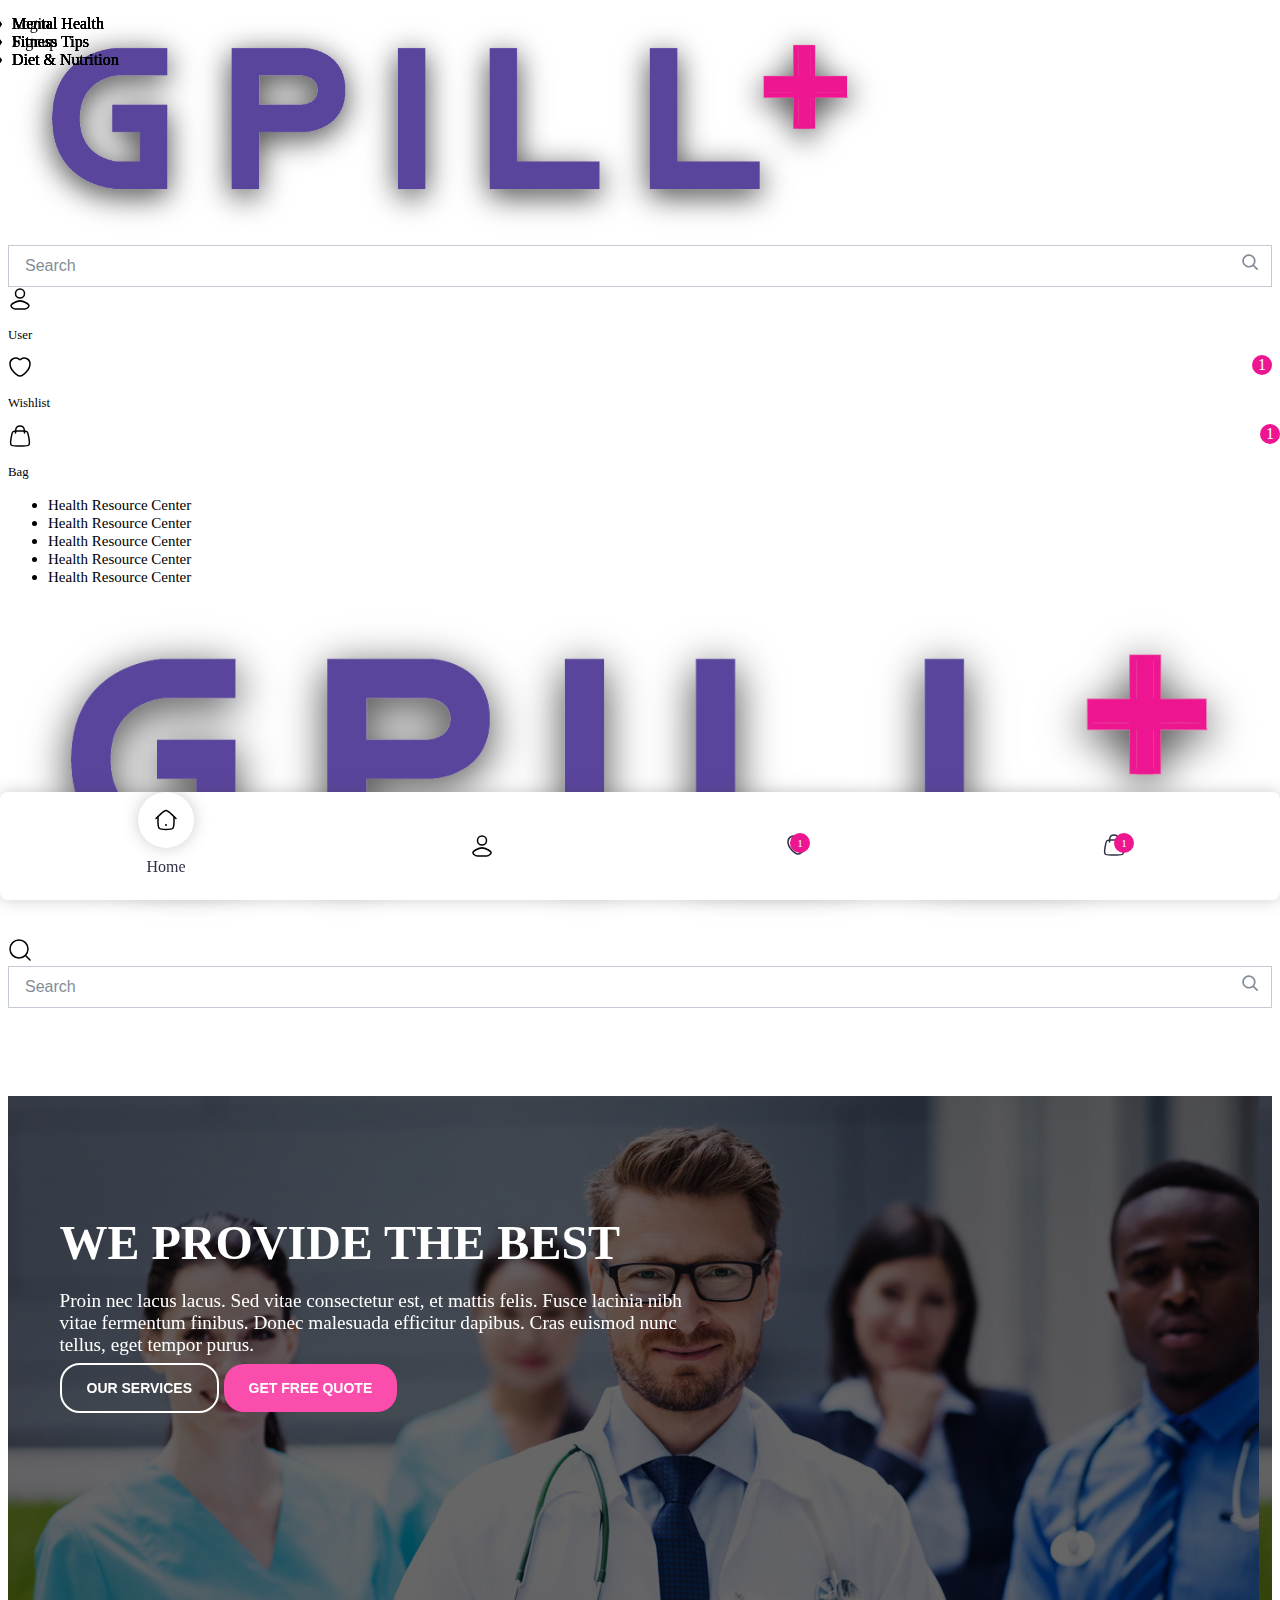
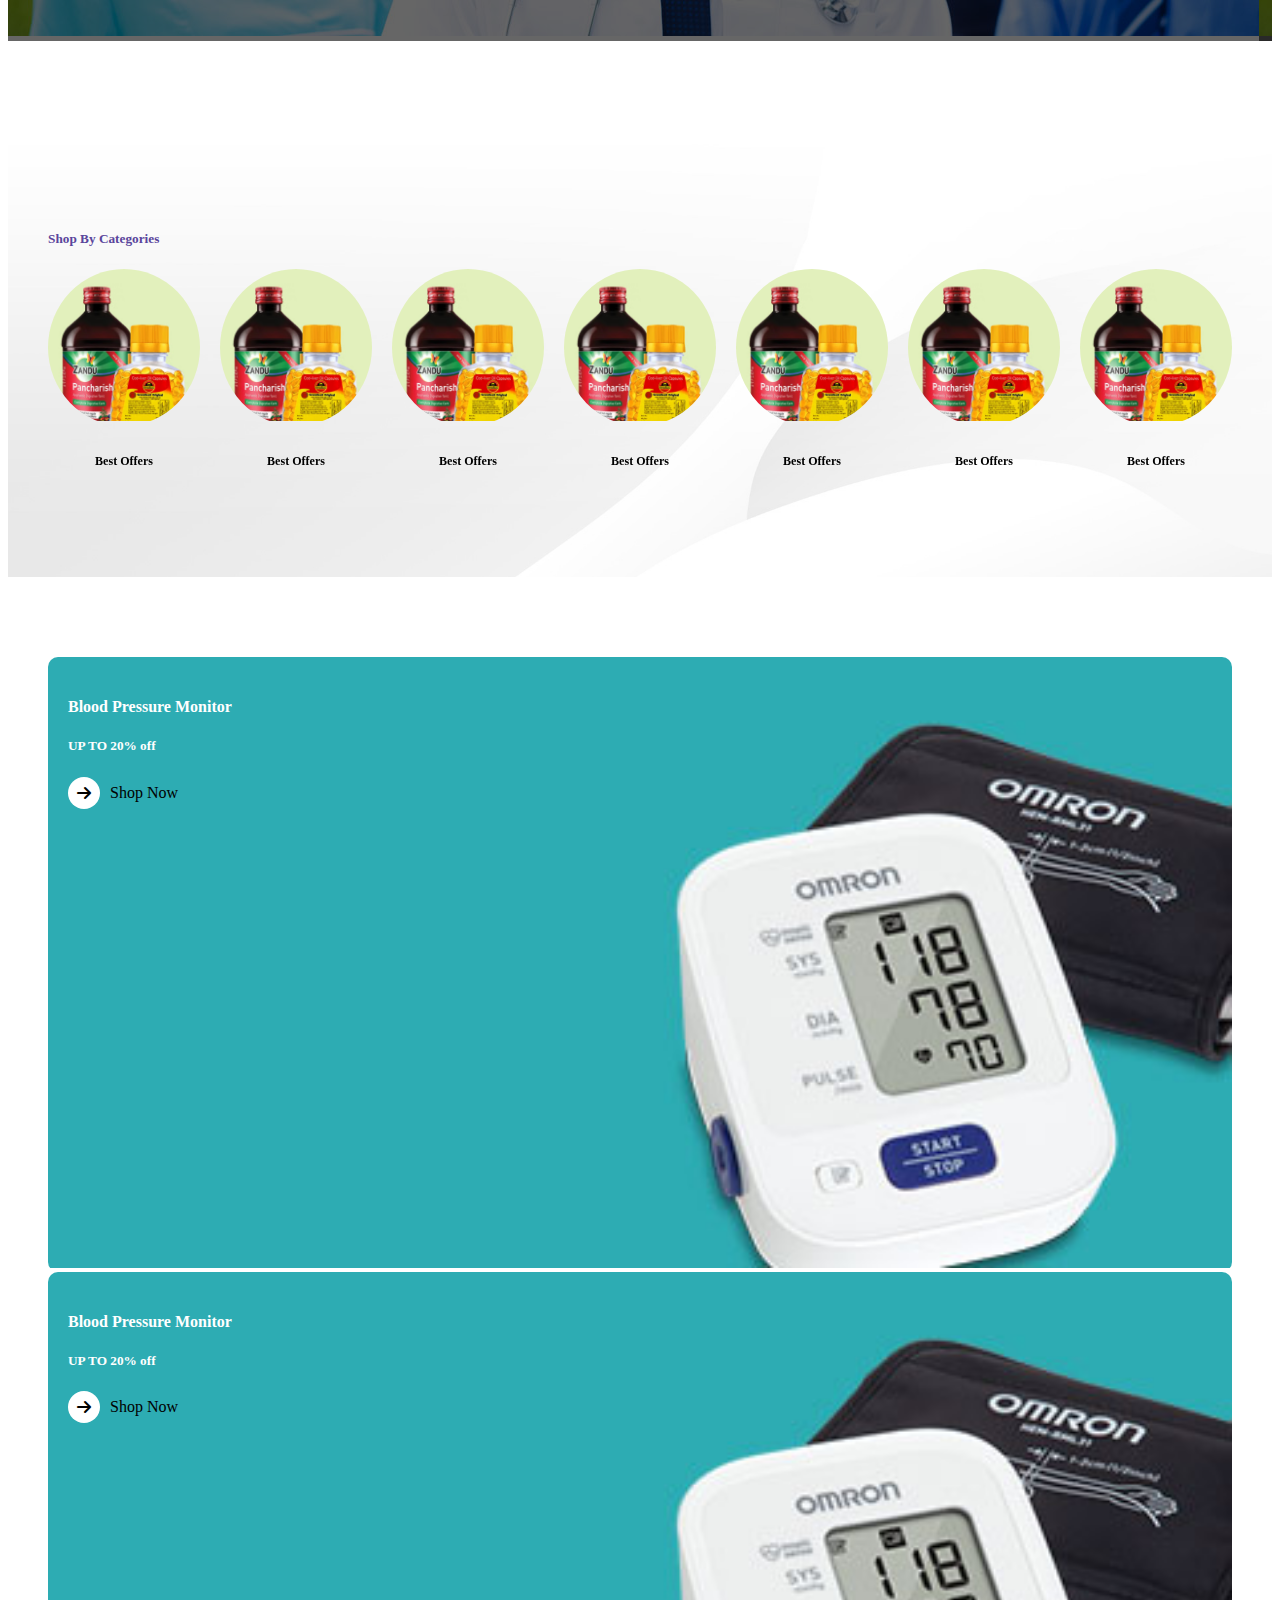
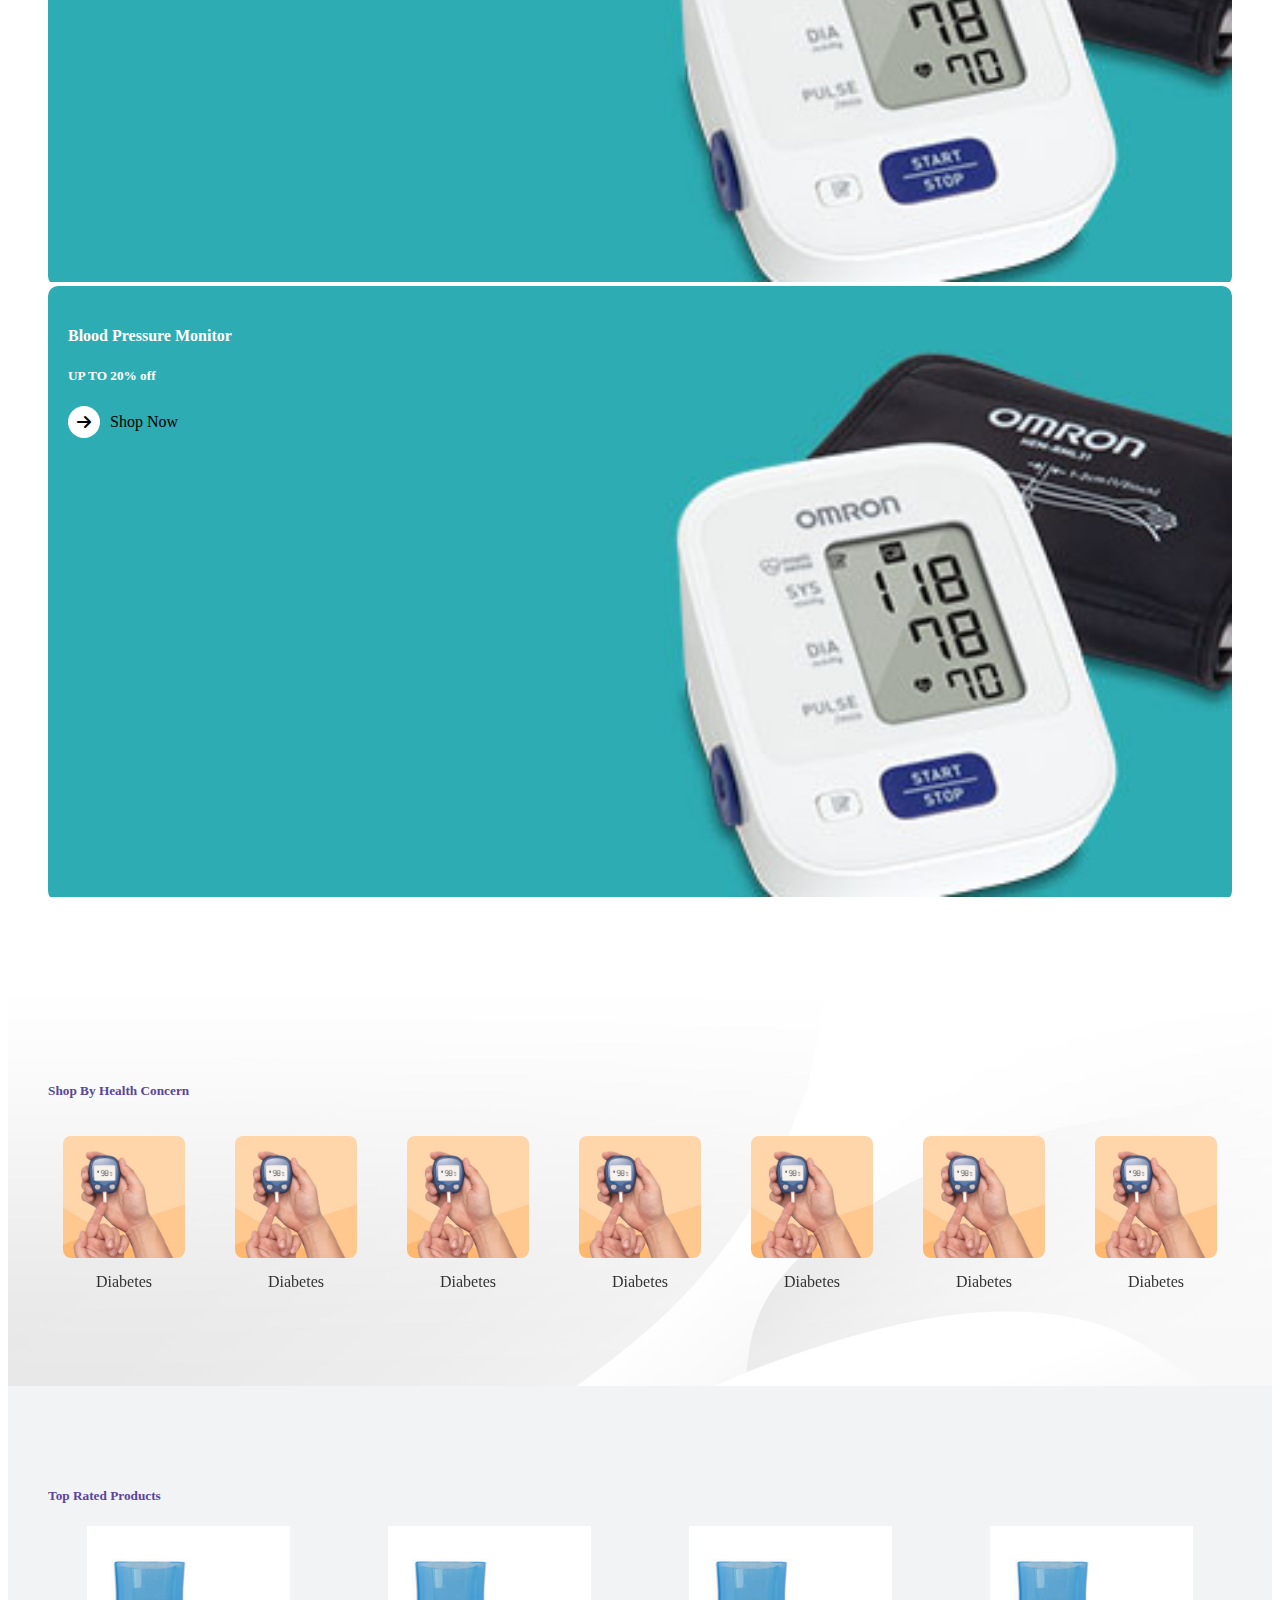
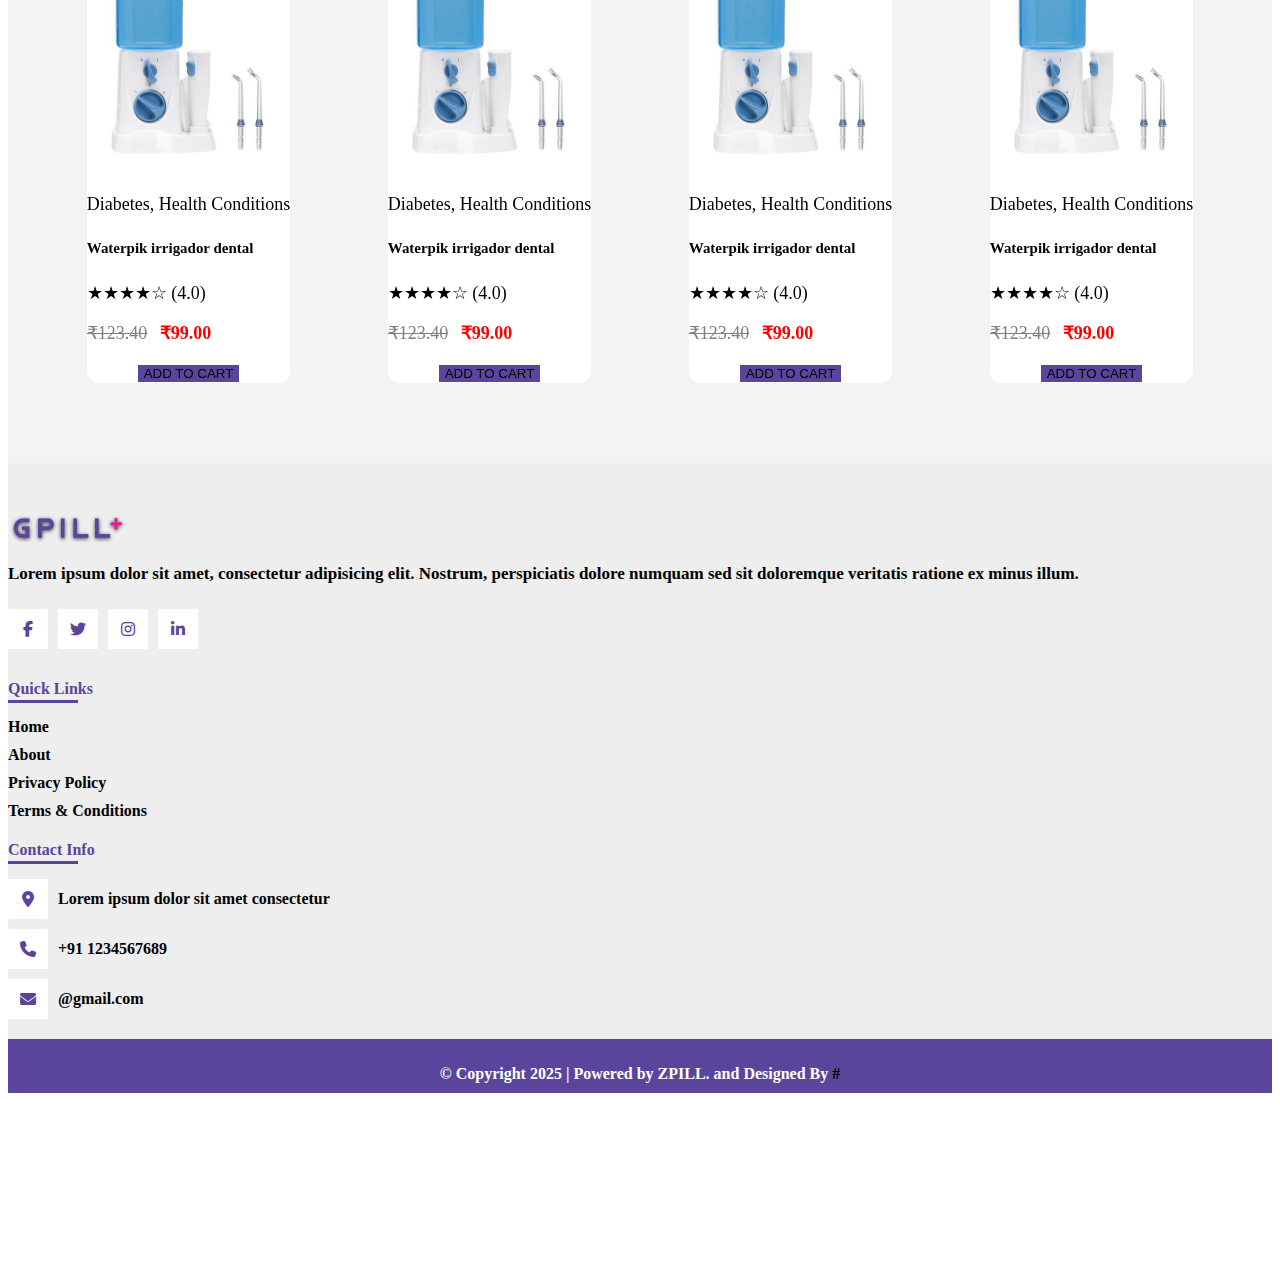
==== commit a620a079: "chngs" ====
--- a/index.html
+++ b/index.html
@@ -26,16 +26,78 @@
       </div>
       <div class="col-6 col-md-6">
         <div class="text-center mb-3 mb-md-0">
-          <div class="header_input-container">
-            <input class="input-simple" type="text" placeholder="Search" />
-            <span class="search-icon">
+          <div class="header_input-container mt-4 position-relative">
+            <input class="input-simple searchInput" type="text" placeholder="Search" id="web-search" />
+            <span class="search-icon position-absolute" style="right: 10px; top: 50%; transform: translateY(-50%)">
               <svg xmlns="http://www.w3.org/2000/svg" width="20" height="20" fill="none" viewBox="0 0 24 24">
-                <path fill="#838D99"
-                  d="M13.22 14.63a8 8 0 1 1 1.41-1.41l4.29 4.29a1 1 0 1 1-1.41 1.41l-4.29-4.29zm-.66-2.07a6 6 0 1 0-8.49-8.49 6 6 0 0 0 8.49 8.49z">
-                </path>
+                <path fill="#838D99" d="M13.22 14.63a8 8 0 1 1 1.41-1.41l4.29 4.29a1 1 0 1 1-1.41 1.41l-4.29-4.29zm-.66-2.07a6 6 0 1 0-8.49-8.49 6 6 0 0 0 8.49 8.49z"></path>
               </svg>
             </span>
-          </div>
+          
+            <!-- Desktop Search Results -->
+            <div class="search-section position-absolute w-100 bg-white shadow-sm rounded" id="web-results" style="display: none; z-index: 10;">
+              <div class="alert alert-light m-2">
+                <strong>Showing results for '<span class="text-success" id="web-query">mamrw</span>'</strong>
+              </div>
+              <div class="list-group">
+                <div class="list-group-item">
+                  <div class="row align-items-center">
+                    <div class="col-lg-4">
+                      <div class="d-flex align-items-center">
+                        <img src="assets/product-17-1.jpg" alt="Product" class="rounded me-3" width="60" />
+                        <div>
+                          <h6 class="mb-1">Grocery Farm</h6>
+                          <p class="text-muted small">Mamra Almonds - 200 g</p>
+                        </div>
+                      </div>
+                    </div>
+                    <div class="col-lg-4">
+                      <div class="d-flex justify-content-between">
+                        <p class="mb-1 fw-bold">₹629.3</p>
+                        <p class="mb-1 fw-bold text-success">30% OFF</p>
+                      </div>
+                    </div>
+                    <div class="col-lg-4">
+                      <div class="d-flex align-items-center justify-content-end">
+                        <input type="number" class="form-control form-control-sm w-50 me-2" value="1" min="1" />
+                        <button class="btn btn-outline-danger btn-sm">Add</button>
+                      </div>
+                    </div>
+                  </div>
+                </div>
+                <div class="list-group-item">
+                  <div class="row align-items-center">
+                    <div class="col-lg-4">
+                      <div class="d-flex align-items-center">
+                        <img src="assets/product-17-1.jpg" alt="Product" class="rounded me-3" width="60" />
+                        <div>
+                          <h6 class="mb-1">Grocery Farm</h6>
+                          <p class="text-muted small">Mamra Almonds - 200 g</p>
+                        </div>
+                      </div>
+                    </div>
+                    <div class="col-lg-4">
+                      <div class="d-flex justify-content-between">
+                        <p class="mb-1 fw-bold">₹629.3</p>
+                        <p class="mb-1 fw-bold text-success">30% OFF</p>
+                      </div>
+                    </div>
+                    <div class="col-lg-4">
+                      <div class="d-flex align-items-center justify-content-end">
+                        <input type="number" class="form-control form-control-sm w-50 me-2" value="1" min="1" />
+                        <button class="btn btn-outline-danger btn-sm">Add</button>
+                      </div>
+                    </div>
+                  </div>
+                </div>
+          
+                <div class="text-center mt-3">
+                  <a href="#" class="btn btn-link text-danger fw-bold">View all search results</a>
+                </div>
+              </div>
+            </div>
+          </div>
+          
         </div>
       </div>
       <div class="col-md-3 header_icons">
@@ -172,16 +234,77 @@
     <div class="row">
       <div class="col-8 mx-auto">
         <div class="text-center">
-          <div class="header_input-container mt-3">
-            <input class="input-simple" type="text" placeholder="Search" />
+          <div class="header_input-container mt-3 position-relative">
+            <input class="input-simple searchInput" type="text" placeholder="Search" id="mobile-search" />
             <span class="search-icon position-absolute" style="right: 10px; top: 50%; transform: translateY(-50%)">
               <svg xmlns="http://www.w3.org/2000/svg" width="20" height="20" fill="none" viewBox="0 0 24 24">
-                <path fill="#838D99"
-                  d="M13.22 14.63a8 8 0 1 1 1.41-1.41l4.29 4.29a1 1 0 1 1-1.41 1.41l-4.29-4.29zm-.66-2.07a6 6 0 1 0-8.49-8.49 6 6 0 0 0 8.49 8.49z">
-                </path>
+                <path fill="#838D99" d="M13.22 14.63a8 8 0 1 1 1.41-1.41l4.29 4.29a1 1 0 1 1-1.41 1.41l-4.29-4.29zm-.66-2.07a6 6 0 1 0-8.49-8.49 6 6 0 0 0 8.49 8.49z"></path>
               </svg>
             </span>
-          </div>
+          
+            <!-- Mobile Search Results -->
+            <div class="search-section position-absolute w-100 bg-white shadow-sm rounded" id="mobile-results" style="display: none; z-index: 100000;">
+              <div class="alert alert-light m-2">
+                <strong>Showing results for '<span class="text-success" id="mobile-query">mamrw</span>'</strong>
+              </div>
+              <div class="list-group">
+                <div class="list-group-item">
+                  <div class="row align-items-center">
+                    <div class="col-lg-4">
+                      <div class="d-flex align-items-center">
+                        <img src="assets/product-17-1.jpg" alt="Product" class="rounded me-3" width="60" />
+                        <div>
+                          <h6 class="mb-1">Grocery Farm</h6>
+                          <p class="text-muted small">Mamra Almonds - 200 g</p>
+                        </div>
+                      </div>
+                    </div>
+                    <div class="col-lg-4">
+                      <div class="d-flex justify-content-between">
+                        <p class="mb-1 fw-bold">₹629.3</p>
+                        <p class="mb-1 fw-bold text-success">30% OFF</p>
+                      </div>
+                    </div>
+                    <div class="col-lg-4">
+                      <div class="d-flex align-items-center justify-content-end">
+                        <input type="number" class="form-control form-control-sm w-50 me-2" value="1" min="1" />
+                        <button class="btn btn-outline-danger btn-sm">Add</button>
+                      </div>
+                    </div>
+                  </div>
+                </div>
+                <div class="list-group-item">
+                  <div class="row align-items-center">
+                    <div class="col-lg-4">
+                      <div class="d-flex align-items-center">
+                        <img src="assets/product-17-1.jpg" alt="Product" class="rounded me-3" width="60" />
+                        <div>
+                          <h6 class="mb-1">Grocery Farm</h6>
+                          <p class="text-muted small">Mamra Almonds - 200 g</p>
+                        </div>
+                      </div>
+                    </div>
+                    <div class="col-lg-4">
+                      <div class="d-flex justify-content-between">
+                        <p class="mb-1 fw-bold">₹629.3</p>
+                        <p class="mb-1 fw-bold text-success">30% OFF</p>
+                      </div>
+                    </div>
+                    <div class="col-lg-4">
+                      <div class="d-flex align-items-center justify-content-end">
+                        <input type="number" class="form-control form-control-sm w-50 me-2" value="1" min="1" />
+                        <button class="btn btn-outline-danger btn-sm">Add</button>
+                      </div>
+                    </div>
+                  </div>
+                </div>
+                <div class="text-center mt-3">
+                  <a href="#" class="btn btn-link text-danger fw-bold">View all search results</a>
+                </div>
+              </div>
+            </div>
+          </div>
+
         </div>
       </div>
     </div>
@@ -770,6 +893,76 @@
   </div>
 </div>
   <!-- ======End Best Seller Section====== -->
+     <!-- ======Start Product Search Section====== -->
+     <div class="container my-4 search-section" style="display: none;">
+      <div class="alert alert-light">
+          <strong>Showing results for '<span class="text-success">mamrw</span>'</strong>
+      </div>
+      <div class="list-group">
+          <div class="list-group-item">
+            <div class=" row align-items-center">
+              <div class="col-lg-4 ">
+                <div class="d-flex align-items-center">
+                  <div class="search-img-container">
+                    <img src="assets/product-17-1.jpg" alt="Product" class="rounded me-3">
+                   </div>
+                    <div>
+                        <h6 class="mb-1">Grocery Farm</h6>
+                        <p class="text-muted small">Mamra Almonds - 200 g</p>
+                    </div>
+                </div>
+              </div>
+              <div class="col-lg-4">
+               <div class="d-flex justify-content-lg-between justify-content-around">
+                <p class="mb-1 fw-bold ">₹629.3 </p>
+                <p class="mb-1 fw-bold text-success">30% OFF</p>
+               </div>
+              </div>
+              <div class="col-lg-4">
+                
+                  <div class="d-flex align-items- justify-content-lg-end justify-content-center">
+                      <input type="number" class="form-control form-control-sm w-50 me-2" value="1" min="1">
+                      <button class="btn btn-outline-danger btn-sm">Add</button>
+                  </div>
+              </div>
+          </div>
+           </div>
+           <div class="list-group-item">
+            <div class=" row align-items-center">
+              <div class="col-lg-4 ">
+                <div class="d-flex align-items-center">
+                  <div class="search-img-container">
+                    <img src="assets/product-17-1.jpg" alt="Product" class="rounded me-3">
+                   </div>
+                    <div>
+                        <h6 class="mb-1">Grocery Farm</h6>
+                        <p class="text-muted small">Mamra Almonds - 200 g</p>
+                    </div>
+                </div>
+              </div>
+              <div class="col-lg-4">
+               <div class="d-flex justify-content-lg-between justify-content-around">
+                <p class="mb-1 fw-bold ">₹629.3 </p>
+                <p class="mb-1 fw-bold text-success">30% OFF</p>
+               </div>
+              </div>
+              <div class="col-lg-4">
+                
+                  <div class="d-flex align-items- justify-content-lg-end justify-content-center">
+                      <input type="number" class="form-control form-control-sm w-50 me-2" value="1" min="1">
+                      <button class="btn btn-outline-danger btn-sm">Add</button>
+                  </div>
+              </div>
+          </div>
+           </div>
+          <div class="text-center mt-3">
+              <a href="#" class="btn btn-link text-danger fw-bold">View all search results</a>
+          </div>
+  
+      </div>
+  </div>
+  
+        <!-- ======End Product Search Section====== -->
       <!-- ===Footer-Section-Start=== -->
     
       <footer class="footer-section">
--- a/style.css
+++ b/style.css
@@ -169,7 +169,7 @@
   inset: 0px auto auto 0px;
   margin: 0px;
   transform: translate3d(4px, 24.6667px, 0px);
-  top: 0rem !important;
+  top:-10px!important;
   left: -2rem !important;
   width: 250px;
 }
@@ -513,6 +513,24 @@
 }
 
 /* =====Top Rated Section End====== */
+/* =====Product Section start====== */
+.list-group-item {
+  transition: 0.3s;
+  border: 1px solid #ddd;
+  background: #fff;
+}
+
+.list-group-item:hover {
+  box-shadow: 0 5px 15px rgba(0, 0, 0, 0.1);
+  transform: translateY(-2px);
+}
+
+.search-img-container img {
+  width: 60px;
+  height: 60px;
+  object-fit: cover;
+}
+/* =====ProductSection End====== */
 /* ---Footer-Section-Start--- */
 
 .footer-section {
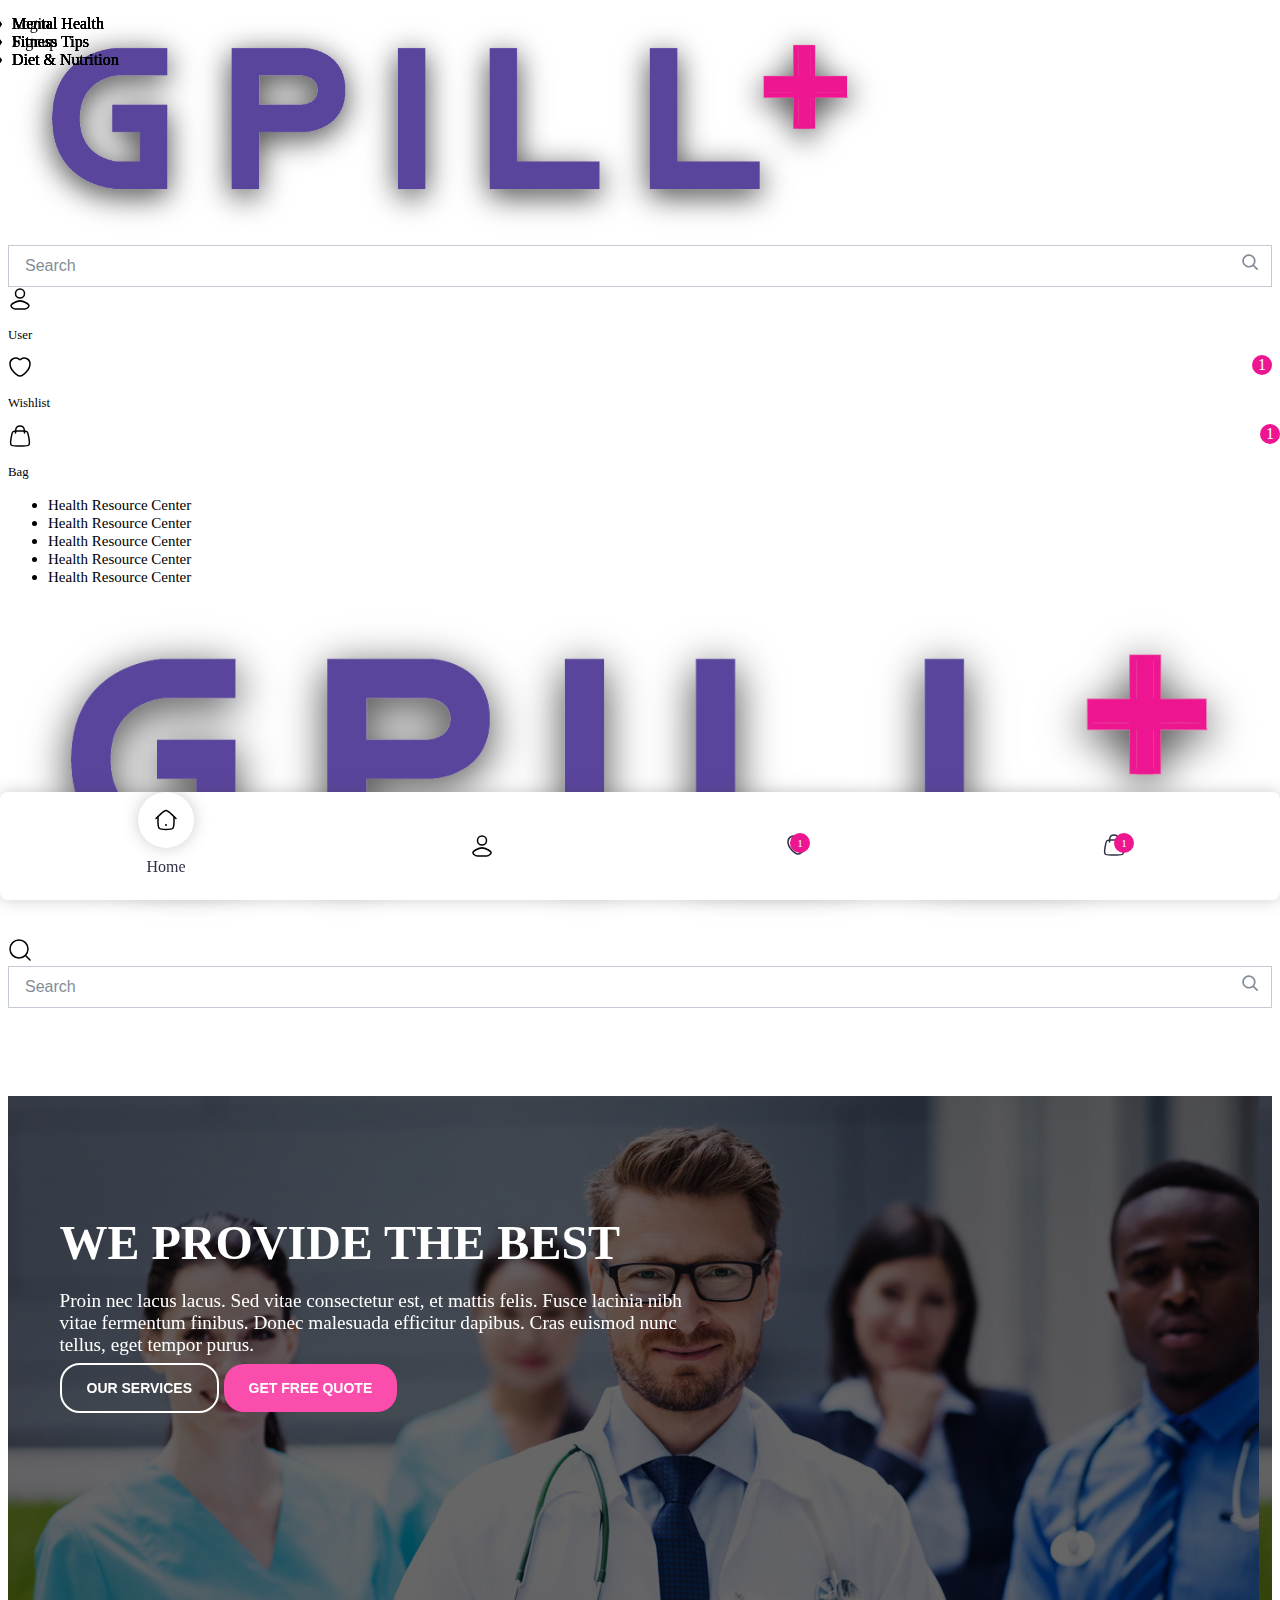
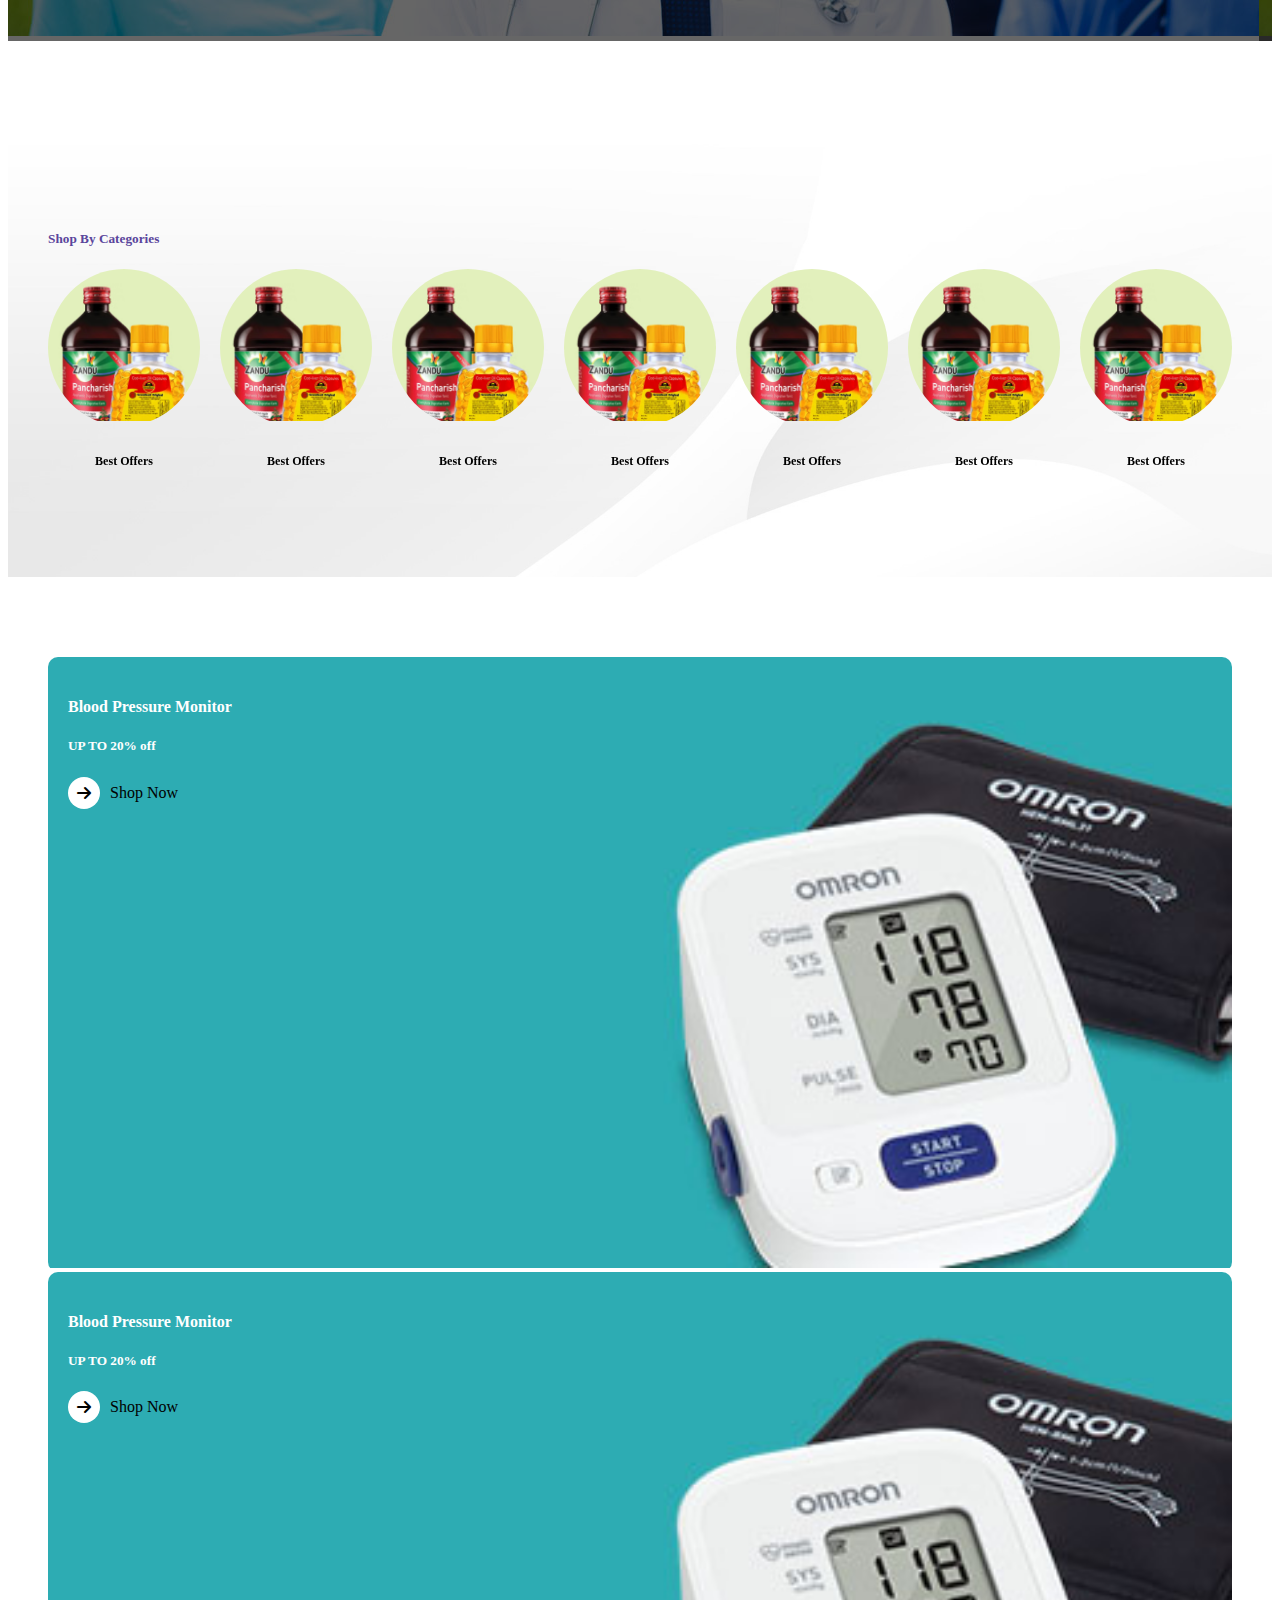
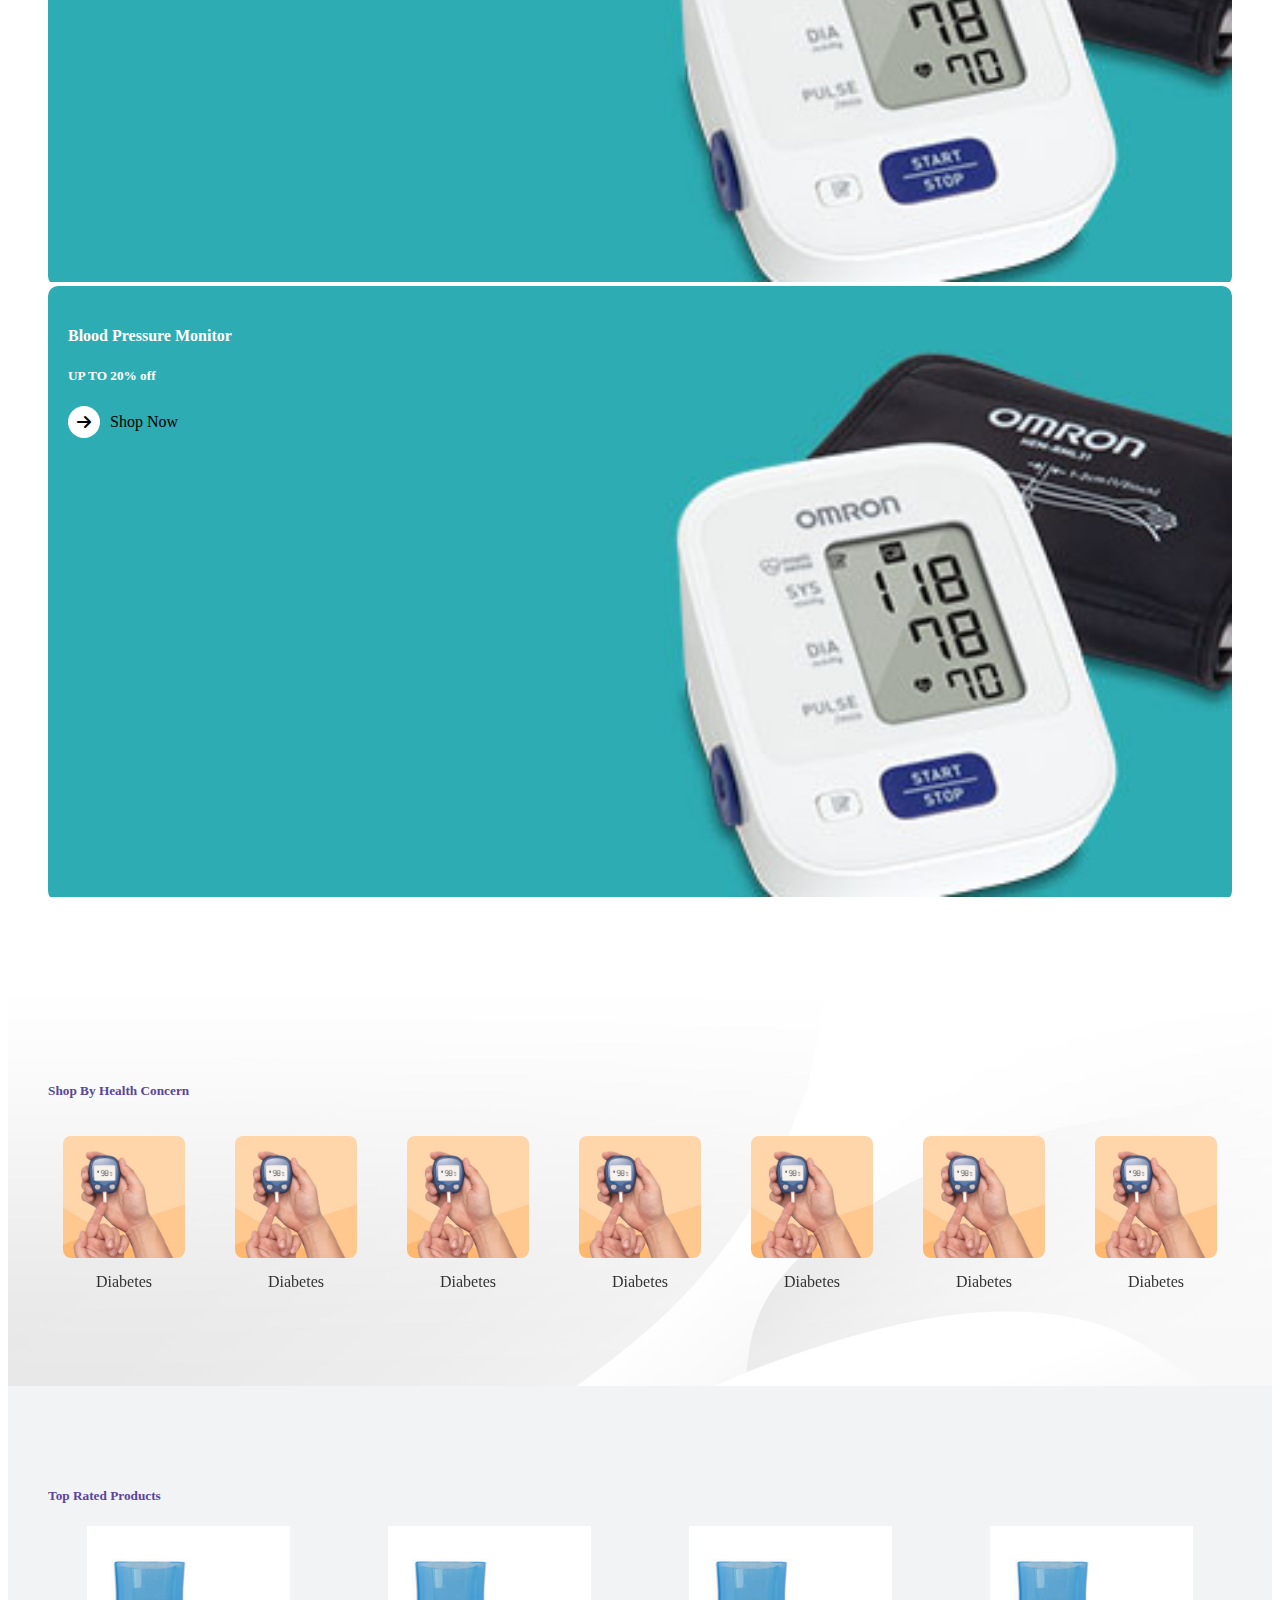
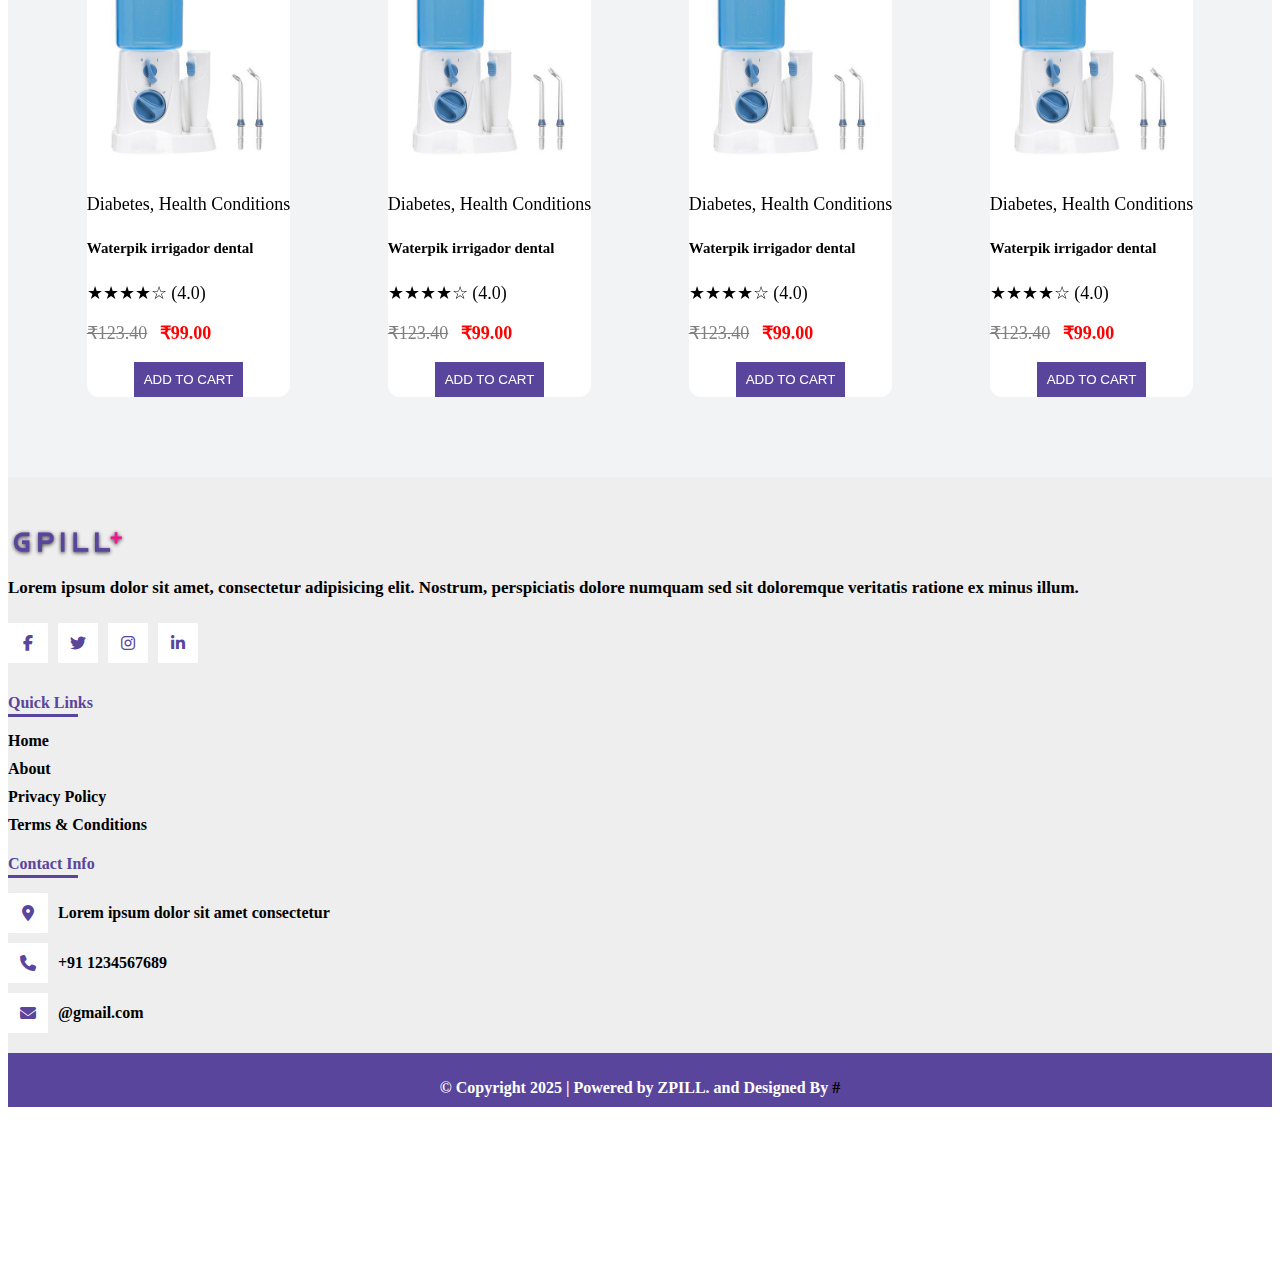
==== commit a06b6ece: "chng" ====
--- a/index.html
+++ b/index.html
@@ -117,8 +117,8 @@
                 </a>
 
                 <ul class="dropdown-menu">
-                  <li><a class="dropdown-item" href="#">Login</a></li>
-                  <li><a class="dropdown-item" href="#">Signup</a></li>
+                  <li><a class="dropdown-item" href="#" id="openLogin">Login</a></li>
+                  <li><a class="dropdown-item" href="#" id="openSignup">Signup</a></li>
                 </ul>
               </div>
             </div>
@@ -386,6 +386,51 @@
     </div>
   </nav>
   <!-- ======End Bottom Bar====== -->
+     <!-- ======Start Login Modal====== -->
+<!-- Login Modal -->
+<div id="loginModal" class="modal login-modal">
+  <div class="modal-content login-content">
+    <span class="close-btn close-login">&times;</span>
+    <h2>Login</h2>
+    <form>
+      <label for="login-email">Email:</label>
+      <input type="email" id="login-email" placeholder="Enter your email" required>
+
+      <label for="login-password">Password:</label>
+      <input type="password" id="login-password" placeholder="Enter your password" required>
+
+      <button type="submit" class="btn login-btn">Login</button>
+    </form>
+    <p>Don't have an account? <a href="#"  id="switchToSignup">Sign up</a></p>
+  </div>
+</div>
+
+
+        <!-- ======End Login Modal====== -->
+           <!-- ======Start Sign up Modal====== -->
+<!-- Signup Modal -->
+<div id="signupModal" class="modal signup-modal">
+  <div class="modal-content signup-content">
+    <span class="close-btn close-signup">&times;</span>
+    <h2>Sign Up</h2>
+    <form>
+      <label for="signup-name">Full Name:</label>
+      <input type="text" id="signup-name" placeholder="Enter your name" required>
+
+      <label for="signup-email">Email:</label>
+      <input type="email" id="signup-email" placeholder="Enter your email" required>
+
+      <label for="signup-password">Password:</label>
+      <input type="password" id="signup-password" placeholder="Create a password" required>
+
+      <button type="submit" class="btn signup-btn">Sign Up</button>
+    </form>
+    <p>Already have an account? <a href="#" id="switchToLogin">Login</a></p>
+  </div>
+</div>
+
+
+              <!-- ======End Sign up Modal====== -->
 
   <!-- ======Start Hero Section====== -->
   <div class="container-fluid p-0">
--- a/style.css
+++ b/style.css
@@ -1,3 +1,8 @@
+
+* {
+  scrollbar-color: #5a459c #fff ;
+}
+
 body a,
 body button {
   color: #000;
@@ -244,6 +249,113 @@
 }
 
 /* ====End Header Section===== */
+/* ====Start Login & Sign Up Modal Section===== */
+/* Modal Styling */
+.modal {
+  display: none;
+  position: fixed;
+  top: 0;
+  left: 0;
+  width: 100%;
+  height: 100%;
+  background: rgba(0, 0, 0, 0.7);
+  z-index: 1000;
+  justify-content: center;
+  align-items: center;
+  z-index: 100000;
+}
+
+/* Login Modal */
+.login-modal .modal-content {
+  background: #ffffff;
+  border: 2px solid #007bff;
+  color: #333;
+}
+
+/* Signup Modal */
+.signup-modal .modal-content {
+  background: #f9f9f9;
+  border: 2px solid #28a745;
+  color: #333;
+}
+
+/* Modal content */
+.modal-content {
+  padding: 30px;
+  border-radius: 10px;
+  width: 100%;
+  max-width: 400px;
+  box-shadow: 0 5px 15px rgba(0, 0, 0, 0.3);
+  position: relative;
+  animation: fadeIn 0.5s;
+}
+
+/* Close button */
+.close-btn {
+  position: absolute;
+  top: 15px;
+  right: 20px;
+  font-size: 24px;
+  color: #555;
+  cursor: pointer;
+}
+
+.close-btn:hover {
+  color: red;
+}
+
+/* Form Styling */
+form {
+  display: flex;
+  flex-direction: column;
+}
+
+form label {
+  margin: 10px 0 5px;
+}
+
+form input {
+  padding: 10px;
+  margin-bottom: 15px;
+  border: 1px solid #ccc;
+  border-radius: 5px;
+}
+
+.btn {
+  color: white;
+  padding: 10px;
+  border: none;
+  cursor: pointer;
+  transition: 0.3s;
+}
+
+.login-btn {
+  background: #007bff !important;
+  color: #fff !important;
+}
+
+.signup-btn {
+  background: #28a745 !important;
+  color: #fff !important;
+}
+
+.btn:hover {
+  opacity: 0.9;
+}
+
+/* Animation */
+@keyframes fadeIn {
+  from {
+    opacity: 0;
+    transform: scale(0.9);
+  }
+  to {
+    opacity: 1;
+    transform: scale(1);
+  }
+}
+
+/* ====End Login & Sign Up Modal Section===== */
 
 /* =====Hero Section Start====== */
 .swiper {
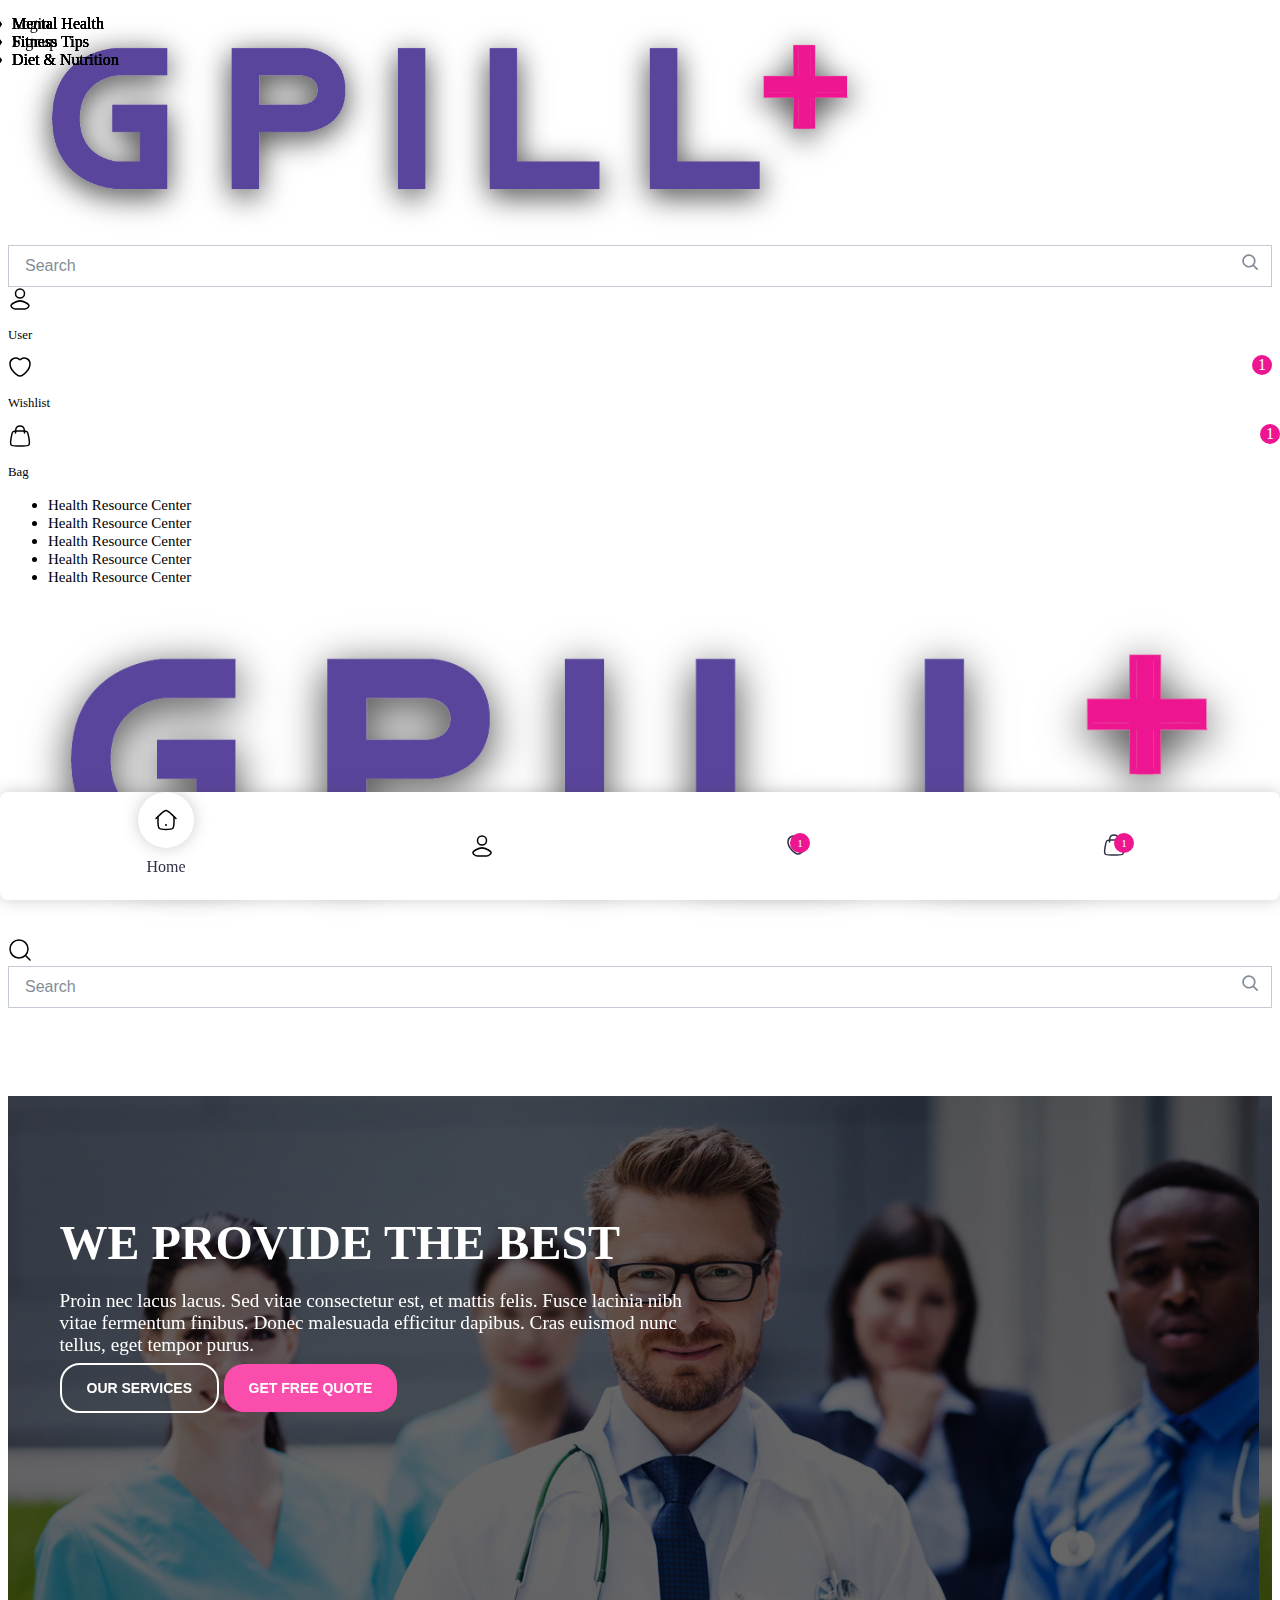
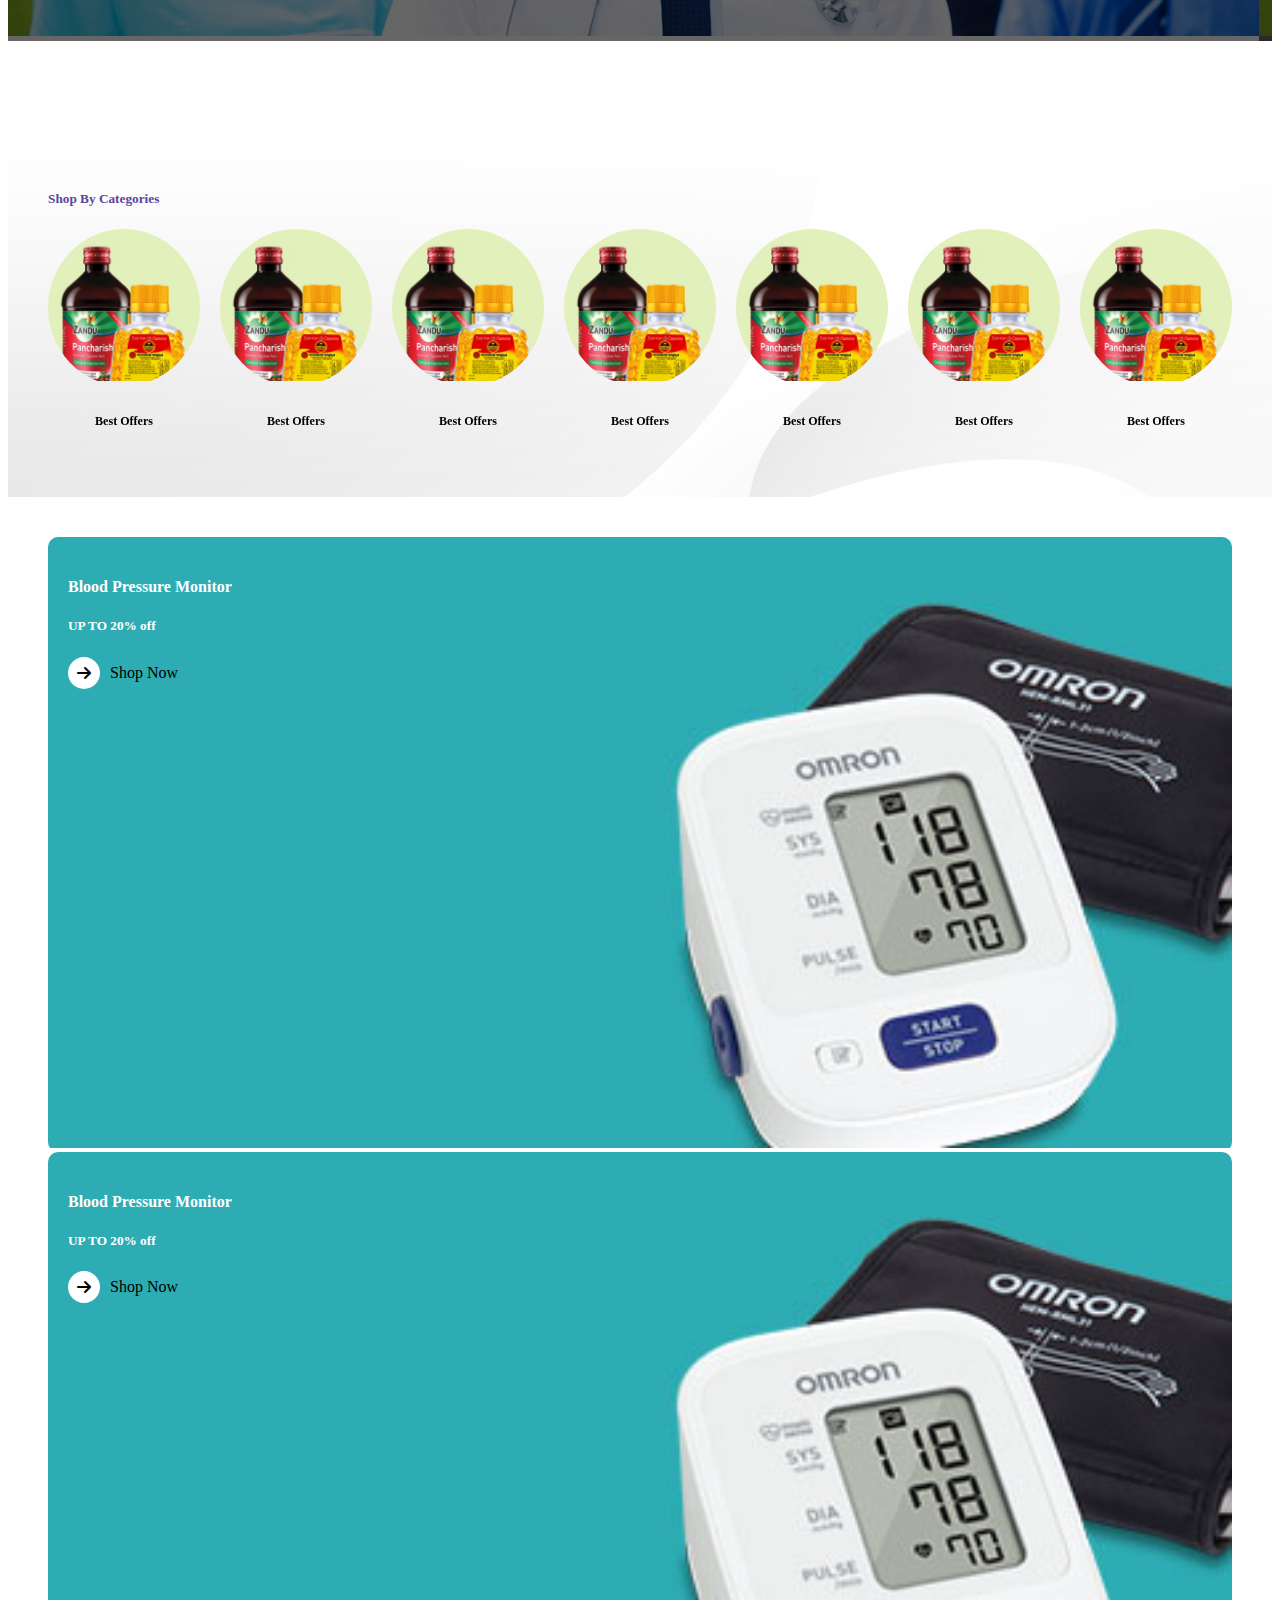
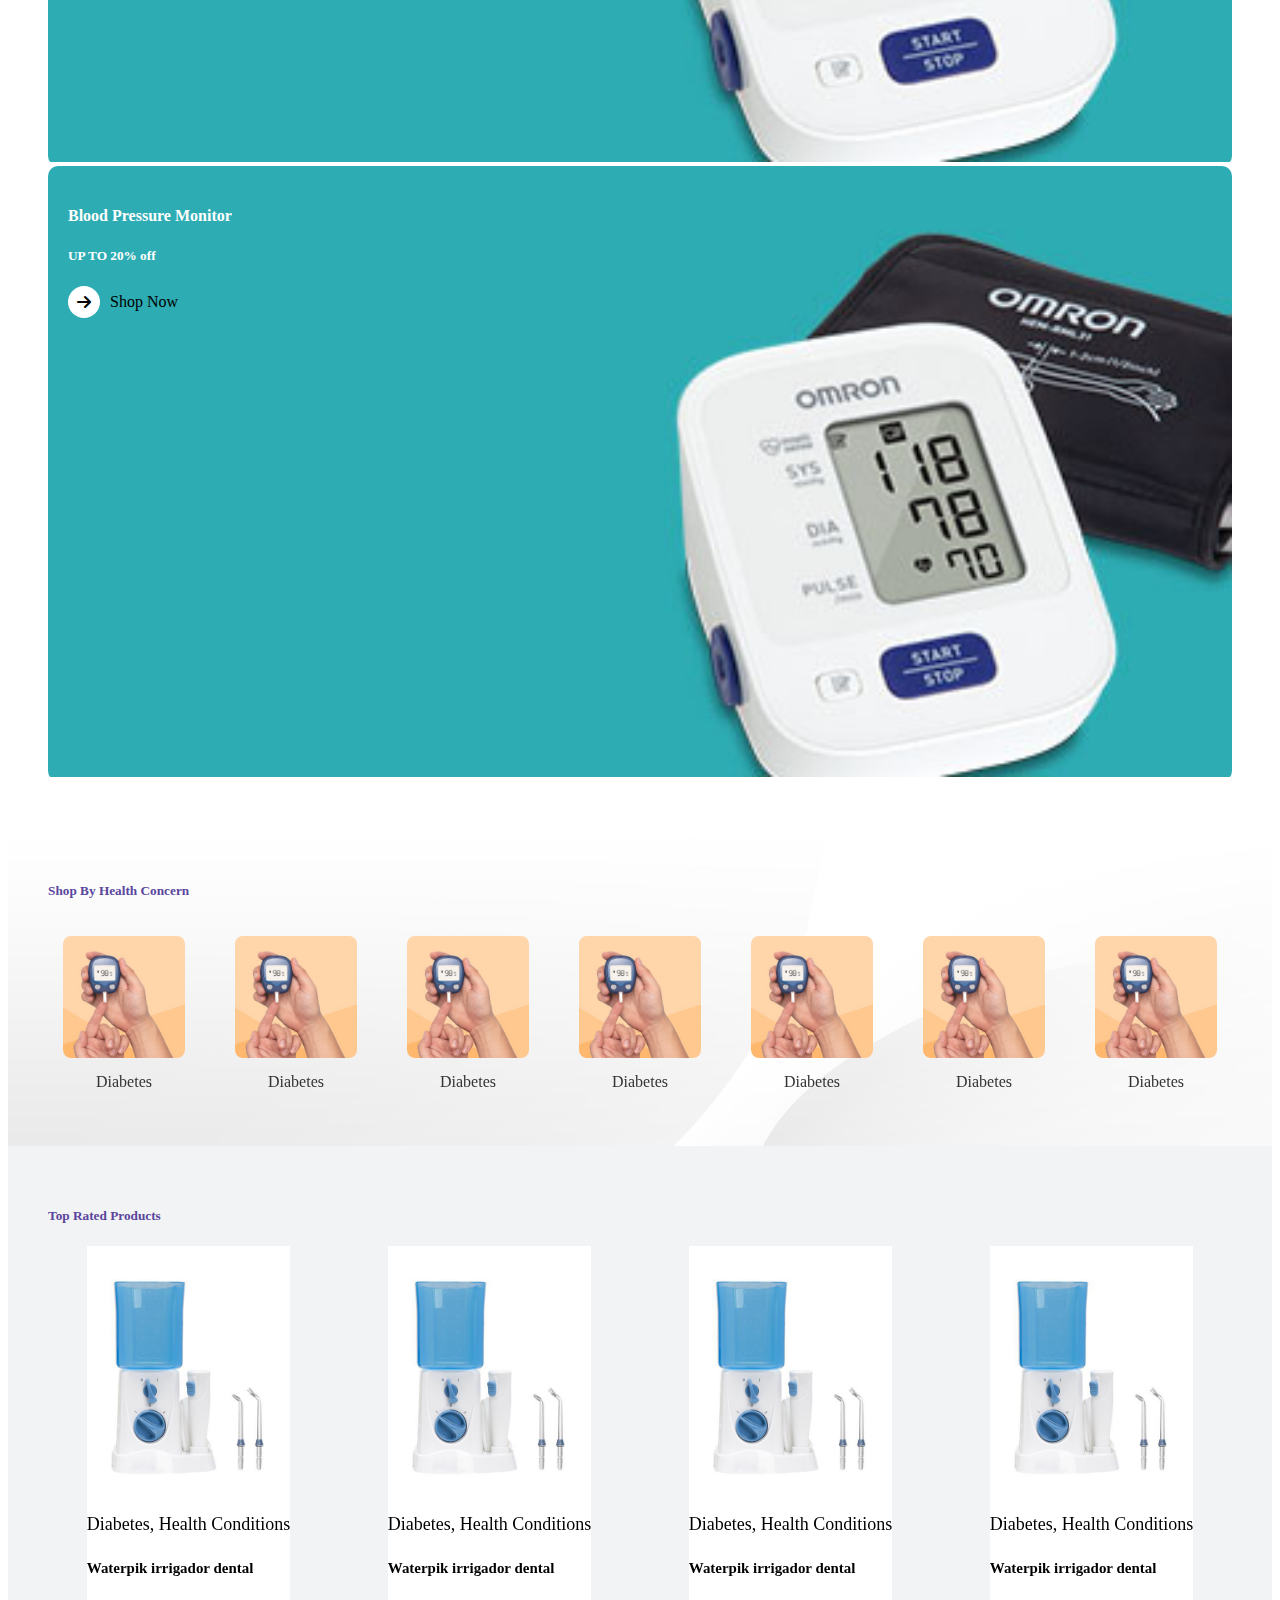
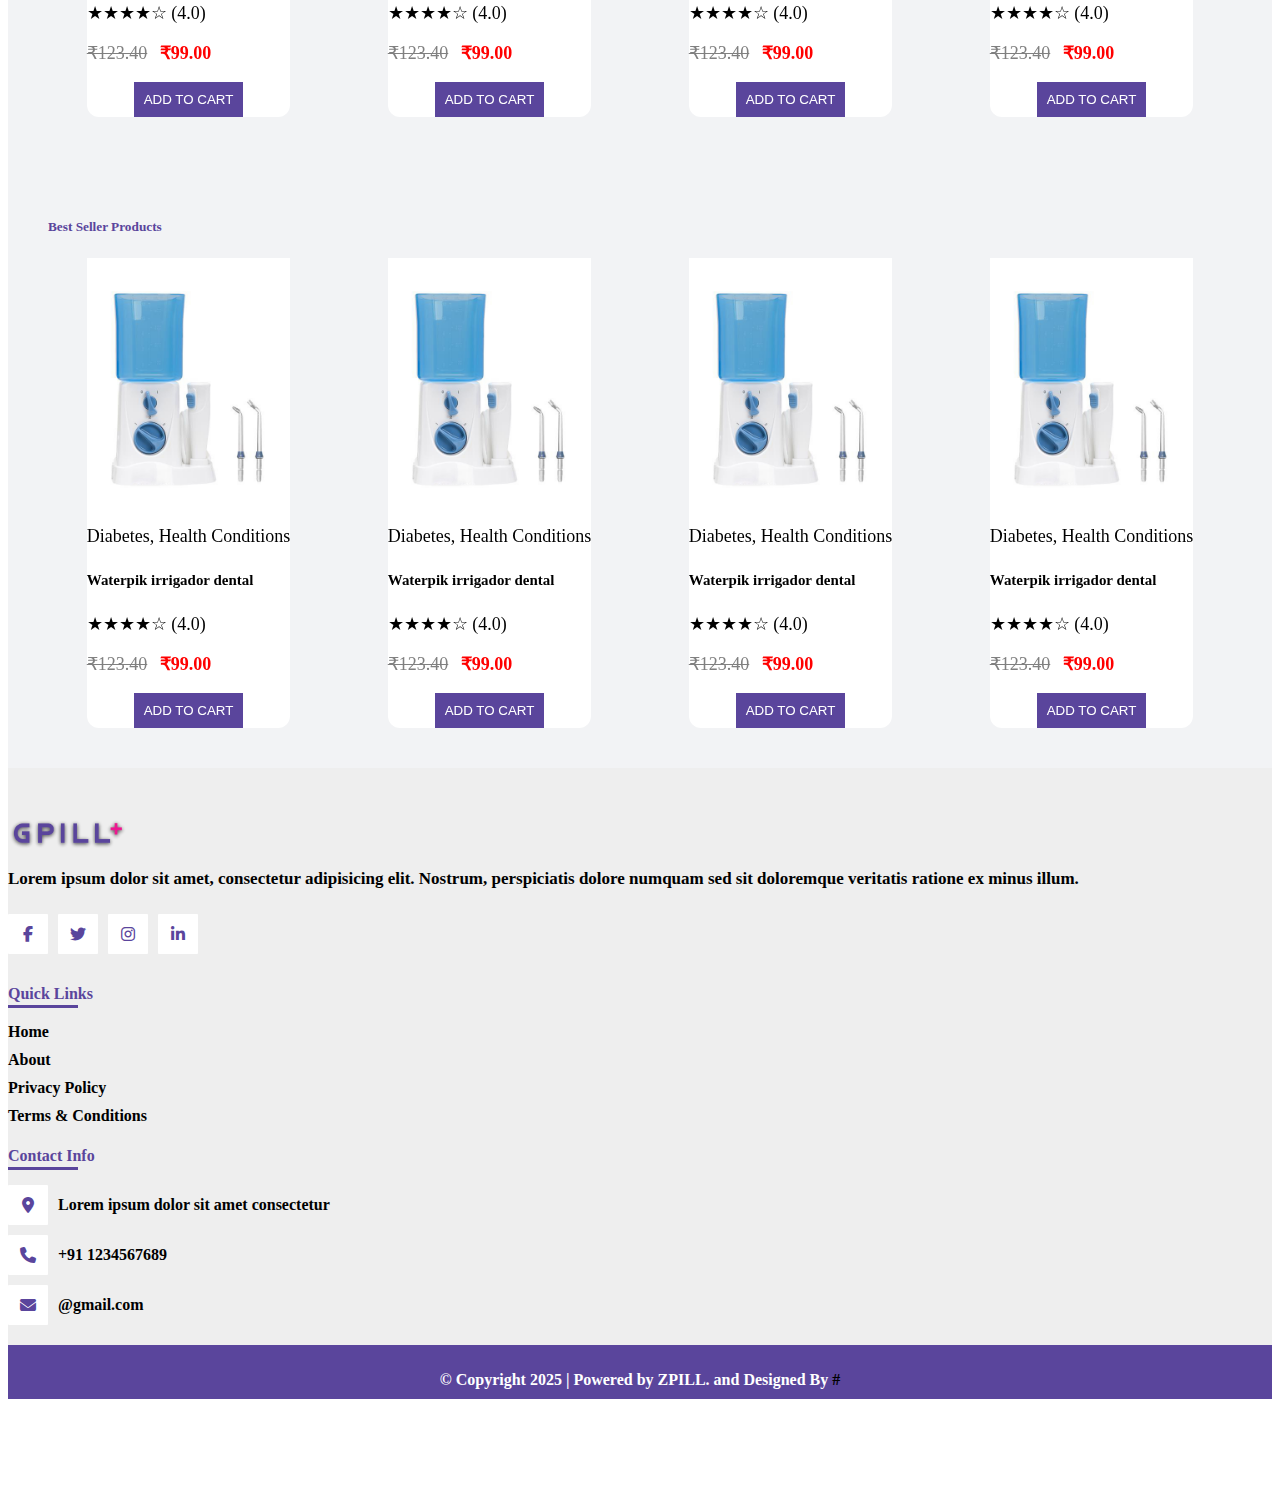
==== commit b0d1bd00: "chngs" ====
--- a/index.html
+++ b/index.html
@@ -565,7 +565,7 @@
   </div>
   <!-- ======End Shop By categories Section====== -->
   <!-- ======Start Shop now Card Section====== -->
-  <div class="container-fluid p-100">
+  <div class="container-fluid p-100 " style="background-color: #fff;">
     <div class="row g-4">
       <div class="col-lg-4">
         <div class="shopcard">
@@ -938,76 +938,242 @@
   </div>
 </div>
   <!-- ======End Best Seller Section====== -->
-     <!-- ======Start Product Search Section====== -->
-     <div class="container my-4 search-section" style="display: none;">
-      <div class="alert alert-light">
-          <strong>Showing results for '<span class="text-success">mamrw</span>'</strong>
-      </div>
-      <div class="list-group">
-          <div class="list-group-item">
-            <div class=" row align-items-center">
-              <div class="col-lg-4 ">
-                <div class="d-flex align-items-center">
-                  <div class="search-img-container">
-                    <img src="assets/product-17-1.jpg" alt="Product" class="rounded me-3">
-                   </div>
-                    <div>
-                        <h6 class="mb-1">Grocery Farm</h6>
-                        <p class="text-muted small">Mamra Almonds - 200 g</p>
-                    </div>
+  <div class="container-fluid p-100" style="background-color: #F2F3F5;;">
+    <div class="row">
+      <h5 class="main-topic">Best Seller Products</h5>
+    </div>
+    <div class="row mt-2">
+      <div class="swiper Best-Seller-Product">
+        <div class="swiper-wrapper">
+          <div class="swiper-slide">
+            <div class="top-product-card p-3 shadow-sm">
+              <a href="" class="text-decoration-none">
+                <div class="position-relative product-card-container">
+                  <img src="assets/product-17-1.jpg" class="card-img-top" alt="Vitamin K2">
+                  <img src="assets/product-18-2.jpg" class="card-img-bottom" alt="Vitamin">
+
+                  <button class="btn wishlist-icon-container position-absolute top-0 end-0 m-2 rounded-circle">
+                    <i class="fa-regular fa-heart"></i>
+                  </button>
                 </div>
-              </div>
-              <div class="col-lg-4">
-               <div class="d-flex justify-content-lg-between justify-content-around">
-                <p class="mb-1 fw-bold ">₹629.3 </p>
-                <p class="mb-1 fw-bold text-success">30% OFF</p>
-               </div>
-              </div>
-              <div class="col-lg-4">
-                
-                  <div class="d-flex align-items- justify-content-lg-end justify-content-center">
-                      <input type="number" class="form-control form-control-sm w-50 me-2" value="1" min="1">
-                      <button class="btn btn-outline-danger btn-sm">Add</button>
+             
+                <div class="top-product-card-body mb-2">
+                  <p class="text-secondary small text-capitalize">Diabetes, Health Conditions</p>
+                  <h5 class="card-title text-capitalize text-dark">Waterpik irrigador dental</h5>
+
+                  <!-- Rating -->
+                  <div class="d-flex align-items-center mb-2">
+                    <span class="text-warning">★★★★☆</span>
+                    <span class="ms-2">(4.0)</span>
                   </div>
-              </div>
-          </div>
-           </div>
-           <div class="list-group-item">
-            <div class=" row align-items-center">
-              <div class="col-lg-4 ">
-                <div class="d-flex align-items-center">
-                  <div class="search-img-container">
-                    <img src="assets/product-17-1.jpg" alt="Product" class="rounded me-3">
-                   </div>
-                    <div>
-                        <h6 class="mb-1">Grocery Farm</h6>
-                        <p class="text-muted small">Mamra Almonds - 200 g</p>
-                    </div>
+
+                  <p class="card-text fw-bold">
+                    <span style="text-decoration: line-through; color: gray;">₹123.40</span>
+                    <span style="color: red; font-weight: bold; margin-left: 8px;">₹99.00</span>
+                  </p>
+            
+            
+            </div>
+          </a>
+            <!-- Add to Cart Button -->
+            <button class="btn btn-primary w-100">
+              <i class="bi bi-cart-plus"></i> ADD TO CART
+            </button>
+          </div>
+       
+        </div>
+        <div class="swiper-slide">
+          <div class="top-product-card p-3 shadow-sm">
+            <a href="" class="text-decoration-none">
+              <div class="position-relative product-card-container">
+                <img src="assets/product-17-1.jpg" class="card-img-top" alt="Vitamin K2">
+                <img src="assets/product-18-2.jpg" class="card-img-bottom" alt="Vitamin">
+
+                <button class="btn wishlist-icon-container position-absolute top-0 end-0 m-2 rounded-circle">
+                  <i class="fa-regular fa-heart"></i>
+                </button>
+              </div>
+           
+              <div class="top-product-card-body mb-2">
+                <p class="text-secondary small text-capitalize">Diabetes, Health Conditions</p>
+                <h5 class="card-title text-capitalize text-dark">Waterpik irrigador dental</h5>
+
+                <!-- Rating -->
+                <div class="d-flex align-items-center mb-2">
+                  <span class="text-warning">★★★★☆</span>
+                  <span class="ms-2">(4.0)</span>
                 </div>
-              </div>
-              <div class="col-lg-4">
-               <div class="d-flex justify-content-lg-between justify-content-around">
-                <p class="mb-1 fw-bold ">₹629.3 </p>
-                <p class="mb-1 fw-bold text-success">30% OFF</p>
-               </div>
-              </div>
-              <div class="col-lg-4">
-                
-                  <div class="d-flex align-items- justify-content-lg-end justify-content-center">
-                      <input type="number" class="form-control form-control-sm w-50 me-2" value="1" min="1">
-                      <button class="btn btn-outline-danger btn-sm">Add</button>
-                  </div>
-              </div>
-          </div>
-           </div>
-          <div class="text-center mt-3">
-              <a href="#" class="btn btn-link text-danger fw-bold">View all search results</a>
-          </div>
+
+                <p class="card-text fw-bold">
+                  <span style="text-decoration: line-through; color: gray;">₹123.40</span>
+                  <span style="color: red; font-weight: bold; margin-left: 8px;">₹99.00</span>
+                </p>
+          
+          
+          </div>
+        </a>
+          <!-- Add to Cart Button -->
+          <button class="btn btn-primary w-100">
+            <i class="bi bi-cart-plus"></i> ADD TO CART
+          </button>
+        </div>
+     
+      </div>
+      <div class="swiper-slide">
+        <div class="top-product-card p-3 shadow-sm">
+          <a href="" class="text-decoration-none">
+            <div class="position-relative product-card-container">
+              <img src="assets/product-17-1.jpg" class="card-img-top" alt="Vitamin K2">
+              <img src="assets/product-18-2.jpg" class="card-img-bottom" alt="Vitamin">
+
+              <button class="btn wishlist-icon-container position-absolute top-0 end-0 m-2 rounded-circle">
+                <i class="fa-regular fa-heart"></i>
+              </button>
+            </div>
+         
+            <div class="top-product-card-body mb-2">
+              <p class="text-secondary small text-capitalize">Diabetes, Health Conditions</p>
+              <h5 class="card-title text-capitalize text-dark">Waterpik irrigador dental</h5>
+
+              <!-- Rating -->
+              <div class="d-flex align-items-center mb-2">
+                <span class="text-warning">★★★★☆</span>
+                <span class="ms-2">(4.0)</span>
+              </div>
+
+              <p class="card-text fw-bold">
+                <span style="text-decoration: line-through; color: gray;">₹123.40</span>
+                <span style="color: red; font-weight: bold; margin-left: 8px;">₹99.00</span>
+              </p>
+        
+        
+        </div>
+      </a>
+        <!-- Add to Cart Button -->
+        <button class="btn btn-primary w-100">
+          <i class="bi bi-cart-plus"></i> ADD TO CART
+        </button>
+      </div>
+   
+    </div>
+    <div class="swiper-slide">
+      <div class="top-product-card p-3 shadow-sm">
+        <a href="" class="text-decoration-none">
+          <div class="position-relative product-card-container">
+            <img src="assets/product-17-1.jpg" class="card-img-top" alt="Vitamin K2">
+            <img src="assets/product-18-2.jpg" class="card-img-bottom" alt="Vitamin">
+
+            <button class="btn wishlist-icon-container position-absolute top-0 end-0 m-2 rounded-circle">
+              <i class="fa-regular fa-heart"></i>
+            </button>
+          </div>
+       
+          <div class="top-product-card-body mb-2">
+            <p class="text-secondary small text-capitalize">Diabetes, Health Conditions</p>
+            <h5 class="card-title text-capitalize text-dark">Waterpik irrigador dental</h5>
+
+            <!-- Rating -->
+            <div class="d-flex align-items-center mb-2">
+              <span class="text-warning">★★★★☆</span>
+              <span class="ms-2">(4.0)</span>
+            </div>
+
+            <p class="card-text fw-bold">
+              <span style="text-decoration: line-through; color: gray;">₹123.40</span>
+              <span style="color: red; font-weight: bold; margin-left: 8px;">₹99.00</span>
+            </p>
+      
+      
+      </div>
+    </a>
+      <!-- Add to Cart Button -->
+      <button class="btn btn-primary w-100">
+        <i class="bi bi-cart-plus"></i> ADD TO CART
+      </button>
+    </div>
+ 
+  </div>
+  <div class="swiper-slide">
+    <div class="top-product-card p-3 shadow-sm">
+      <a href="" class="text-decoration-none">
+        <div class="position-relative product-card-container">
+          <img src="assets/product-17-1.jpg" class="card-img-top" alt="Vitamin K2">
+          <img src="assets/product-18-2.jpg" class="card-img-bottom" alt="Vitamin">
+
+          <button class="btn wishlist-icon-container position-absolute top-0 end-0 m-2 rounded-circle">
+            <i class="fa-regular fa-heart"></i>
+          </button>
+        </div>
+     
+        <div class="top-product-card-body mb-2">
+          <p class="text-secondary small text-capitalize">Diabetes, Health Conditions</p>
+          <h5 class="card-title text-capitalize text-dark">Waterpik irrigador dental</h5>
+
+          <!-- Rating -->
+          <div class="d-flex align-items-center mb-2">
+            <span class="text-warning">★★★★☆</span>
+            <span class="ms-2">(4.0)</span>
+          </div>
+
+          <p class="card-text fw-bold">
+            <span style="text-decoration: line-through; color: gray;">₹123.40</span>
+            <span style="color: red; font-weight: bold; margin-left: 8px;">₹99.00</span>
+          </p>
+    
+    
+    </div>
+  </a>
+    <!-- Add to Cart Button -->
+    <button class="btn btn-primary w-100">
+      <i class="bi bi-cart-plus"></i> ADD TO CART
+    </button>
+  </div>
+
+</div>
+<div class="swiper-slide">
+  <div class="top-product-card p-3 shadow-sm">
+    <a href="" class="text-decoration-none">
+      <div class="position-relative product-card-container">
+        <img src="assets/product-17-1.jpg" class="card-img-top" alt="Vitamin K2">
+        <img src="assets/product-18-2.jpg" class="card-img-bottom" alt="Vitamin">
+
+        <button class="btn wishlist-icon-container position-absolute top-0 end-0 m-2 rounded-circle">
+          <i class="fa-regular fa-heart"></i>
+        </button>
+      </div>
+   
+      <div class="top-product-card-body mb-2">
+        <p class="text-secondary small text-capitalize">Diabetes, Health Conditions</p>
+        <h5 class="card-title text-capitalize text-dark">Waterpik irrigador dental</h5>
+
+        <!-- Rating -->
+        <div class="d-flex align-items-center mb-2">
+          <span class="text-warning">★★★★☆</span>
+          <span class="ms-2">(4.0)</span>
+        </div>
+
+        <p class="card-text fw-bold">
+          <span style="text-decoration: line-through; color: gray;">₹123.40</span>
+          <span style="color: red; font-weight: bold; margin-left: 8px;">₹99.00</span>
+        </p>
   
-      </div>
-  </div>
   
-        <!-- ======End Product Search Section====== -->
+  </div>
+</a>
+  <!-- Add to Cart Button -->
+  <button class="btn btn-primary w-100">
+    <i class="bi bi-cart-plus"></i> ADD TO CART
+  </button>
+</div>
+
+</div>
+      </div>
+    </div>
+  </div>
+</div>
+    <!-- ======Start Best Seller Section====== -->
+    <!-- ======End Best Seller Section====== -->
+      
       <!-- ===Footer-Section-Start=== -->
     
       <footer class="footer-section">
--- a/style.css
+++ b/style.css
@@ -11,7 +11,7 @@
   transition: all ease 0.5s;
 }
 .p-100 {
-  padding: 80px 40px;
+  padding: 40px 40px;
 }
 @media screen and (max-width: 1024px) {
   .p-100 {
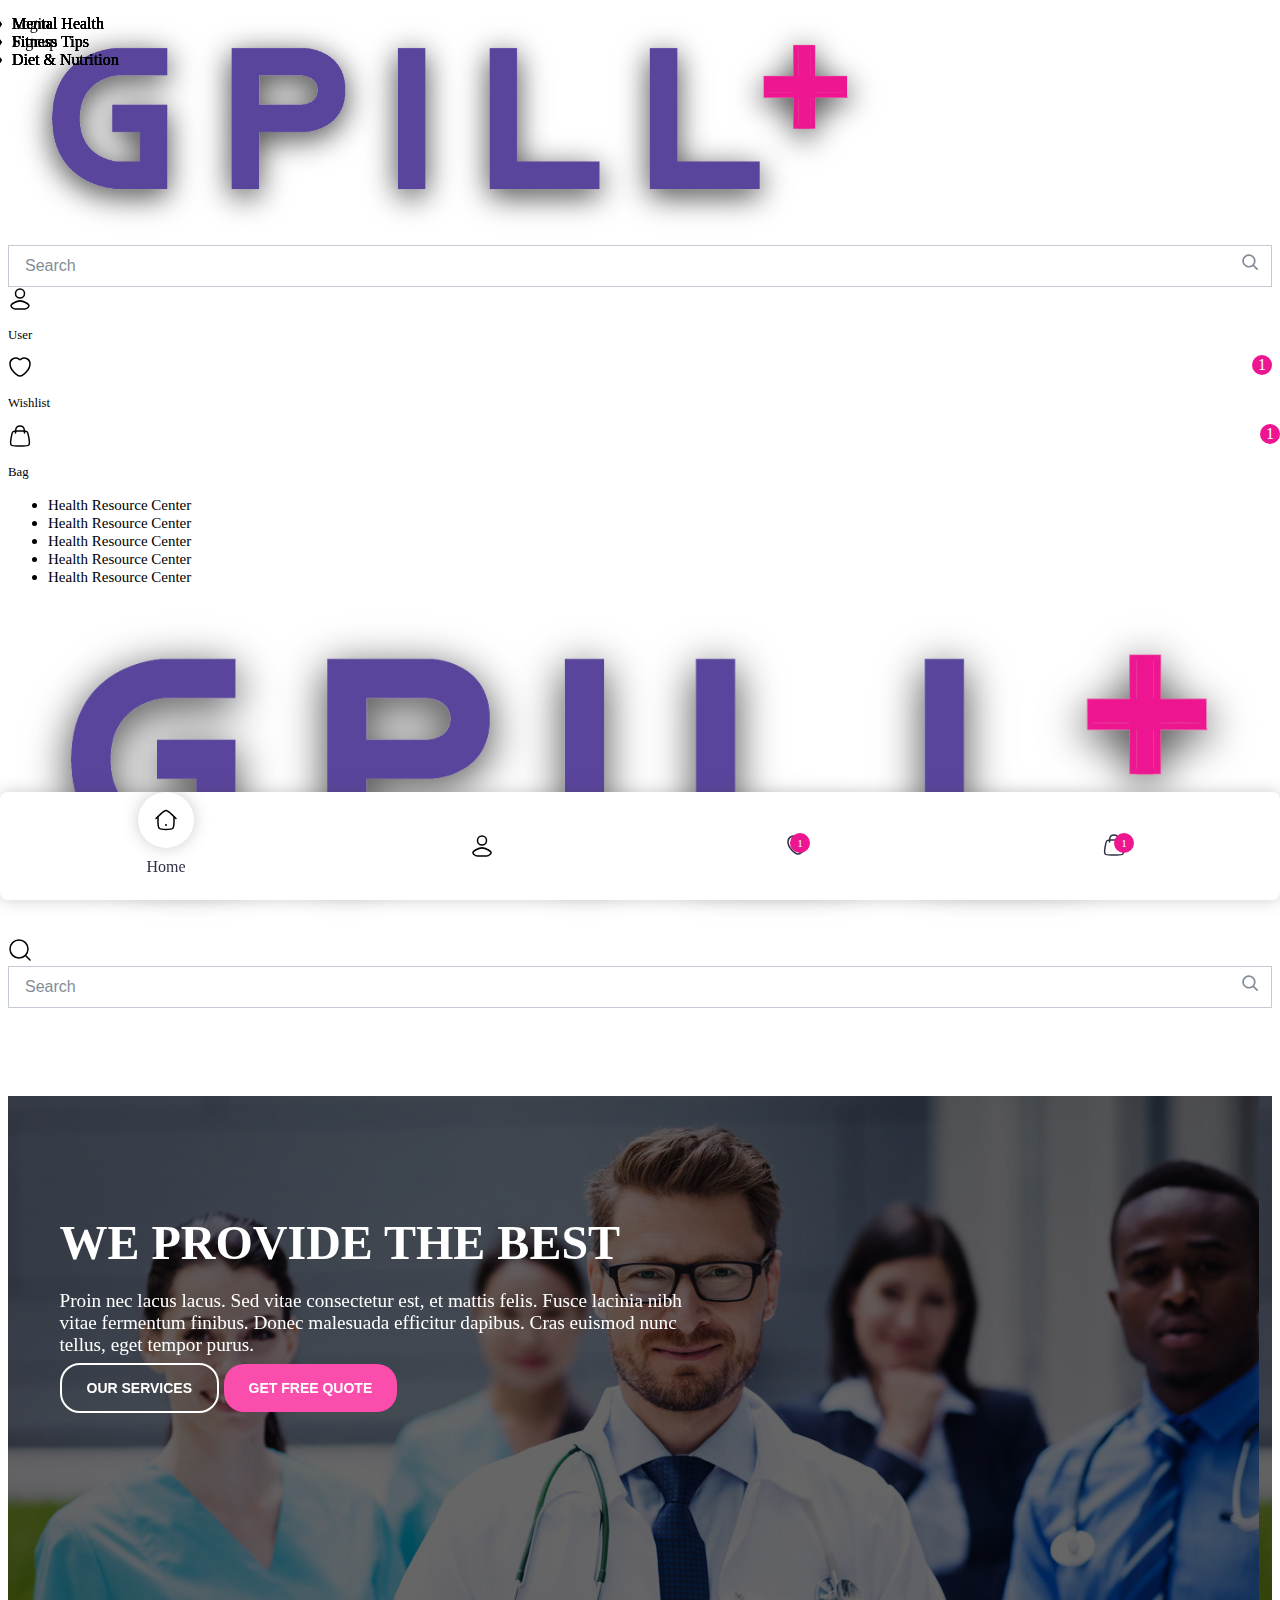
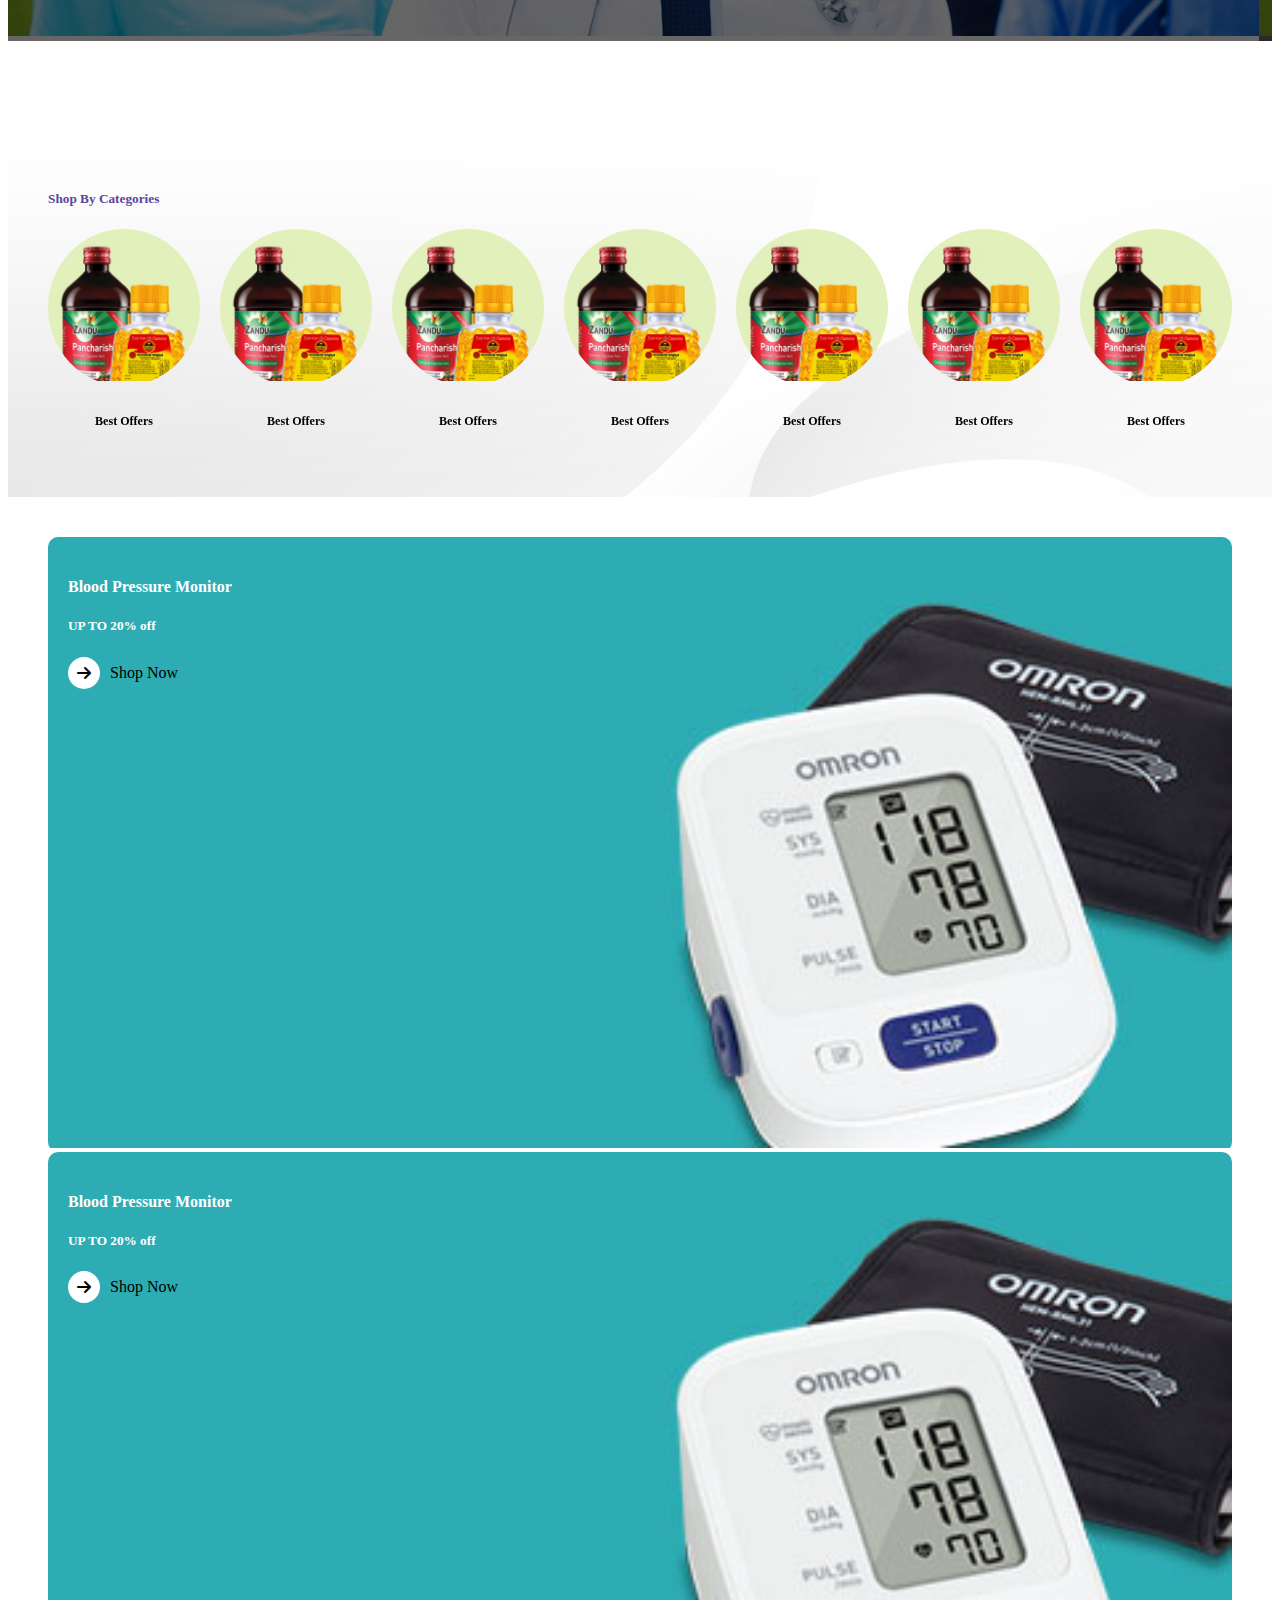
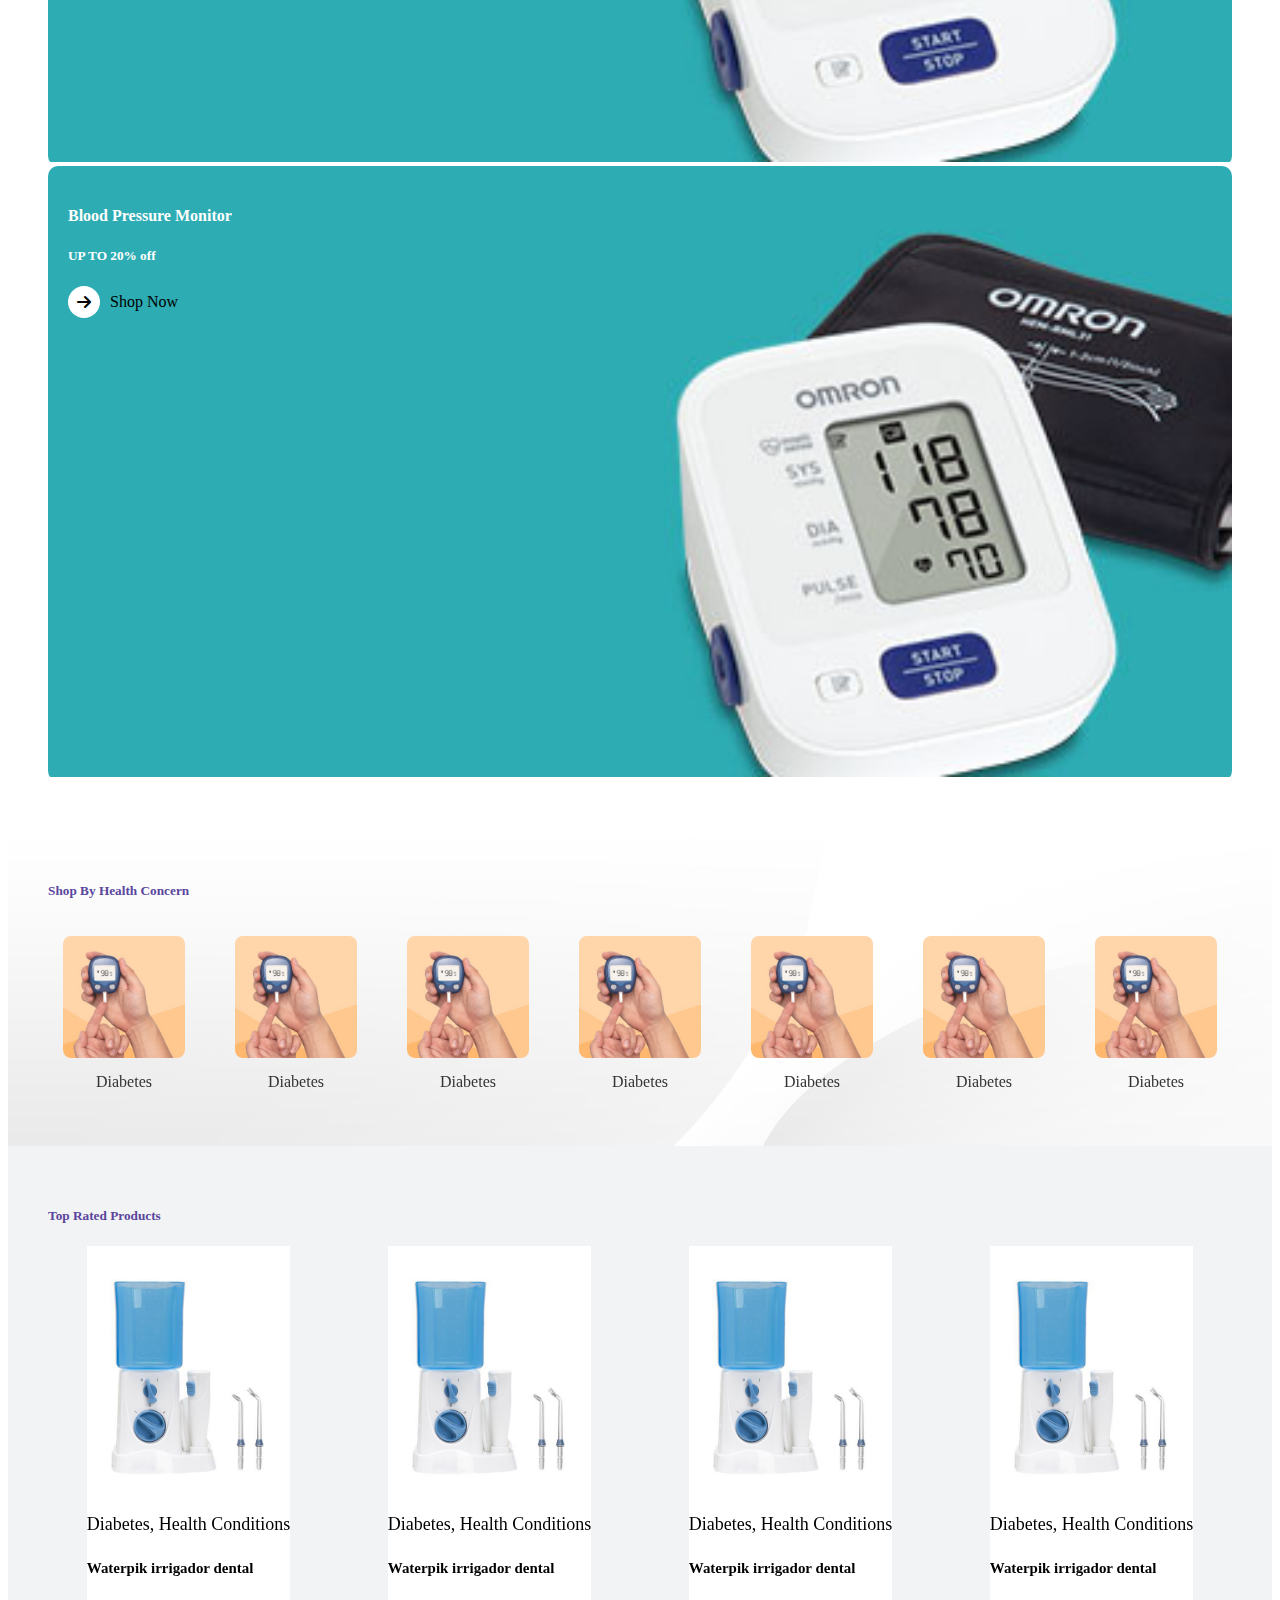
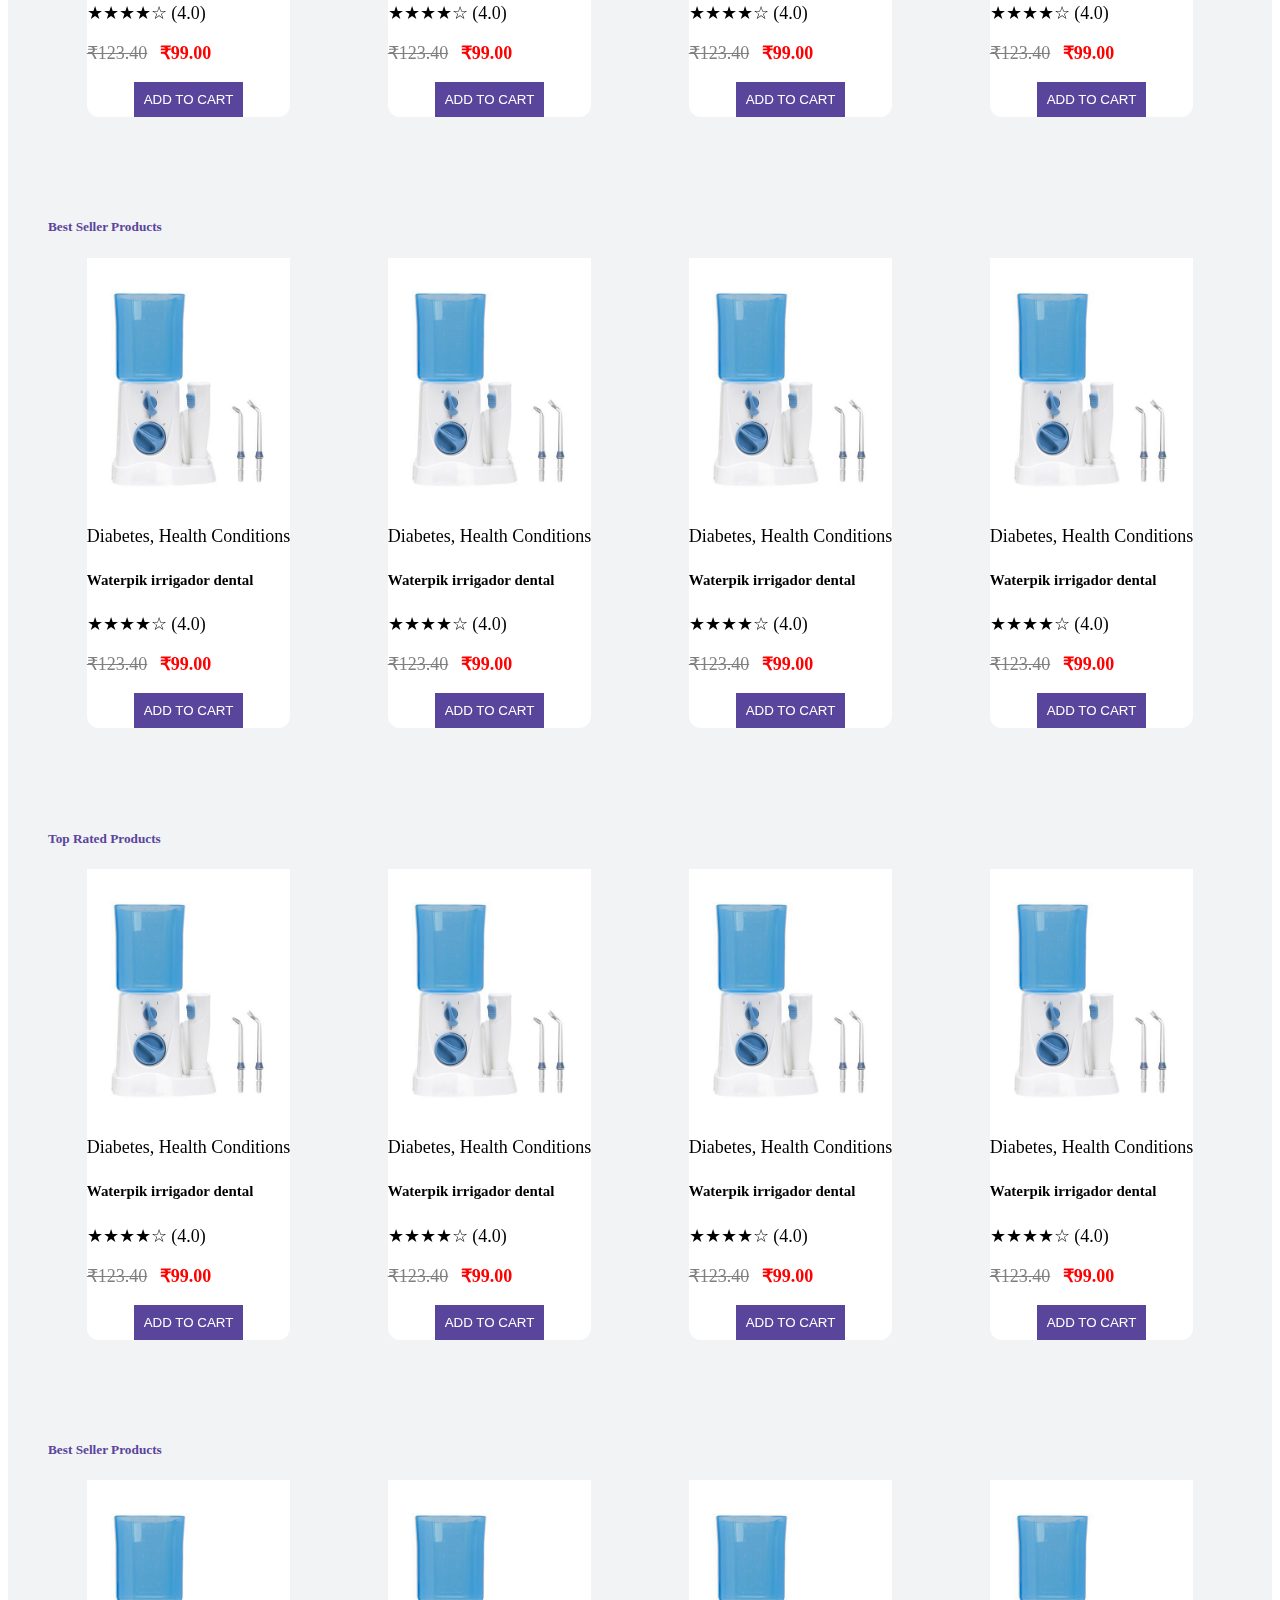
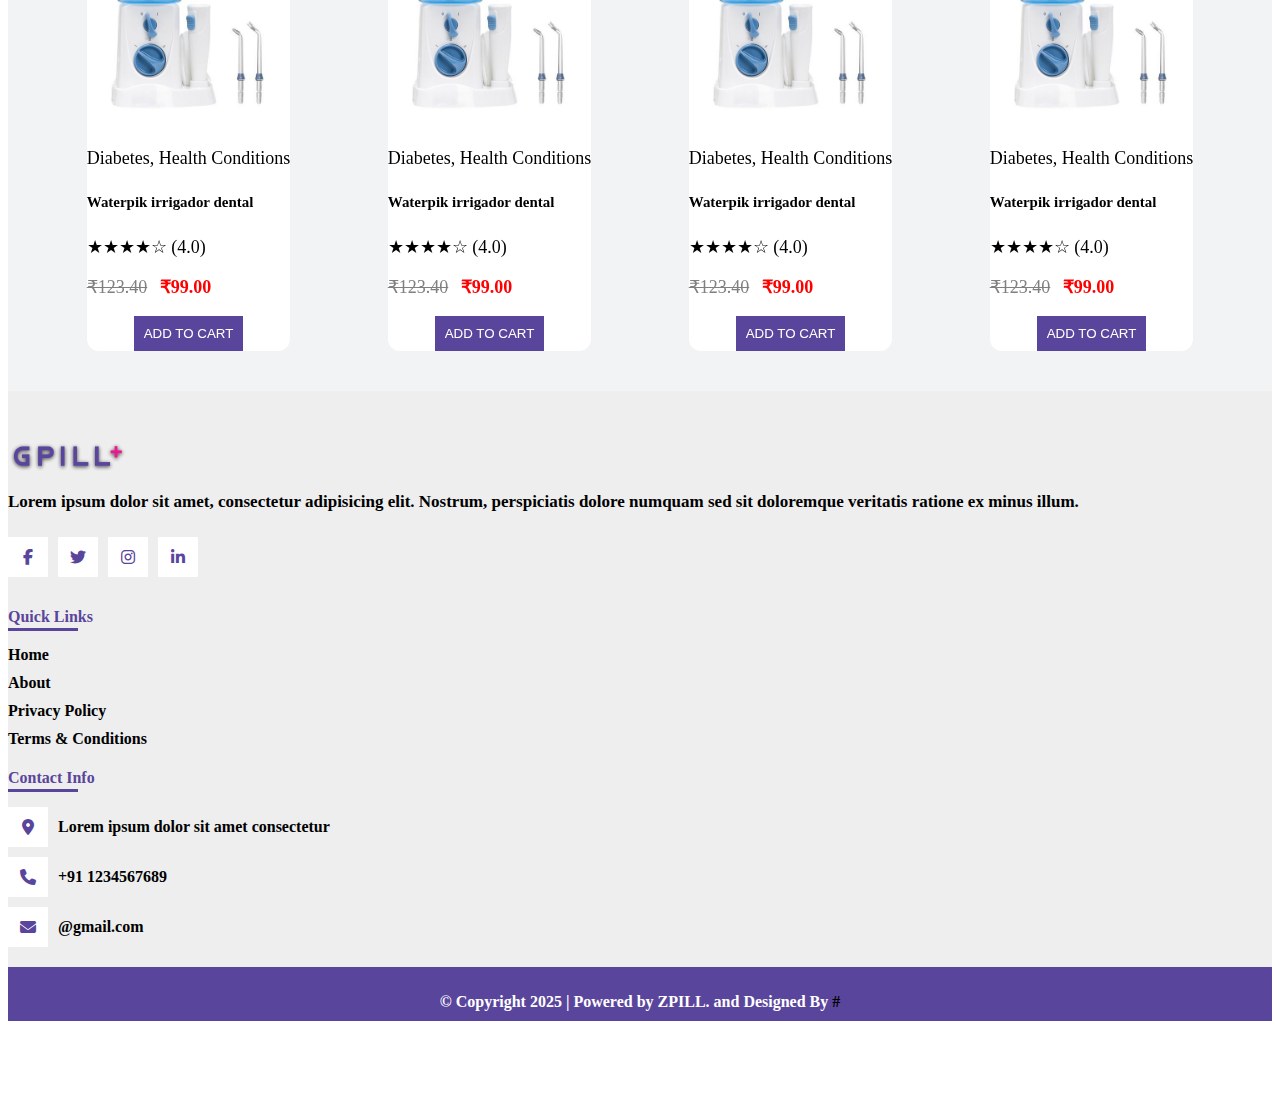
==== commit 9e5a0f27: "chngs" ====
--- a/index.html
+++ b/index.html
@@ -703,7 +703,7 @@
     </div>
   </div>
   <!-- ======End Shop By Health Concern Section====== -->
-  <!-- ======Start Best Seller Section====== -->
+  <!-- ======Start Top Rated Section====== -->
   <div class="container-fluid p-100" style="background-color: #F2F3F5;">
     <div class="row">
       <h5 class="main-topic">Top Rated Products</h5>
@@ -937,21 +937,60 @@
     </div>
   </div>
 </div>
-  <!-- ======End Best Seller Section====== -->
-  <div class="container-fluid p-100" style="background-color: #F2F3F5;;">
-    <div class="row">
-      <h5 class="main-topic">Best Seller Products</h5>
-    </div>
-    <div class="row mt-2">
-      <div class="swiper Best-Seller-Product">
-        <div class="swiper-wrapper">
+  <!-- ======End Top Rated Section====== -->
+
+    <!-- ======Start Best Seller Section====== -->
+    <div class="container-fluid p-100" style="background-color: #F2F3F5;;">
+      <div class="row">
+        <h5 class="main-topic">Best Seller Products</h5>
+      </div>
+      <div class="row mt-2">
+        <div class="swiper Best-Seller-Product">
+          <div class="swiper-wrapper">
+            <div class="swiper-slide">
+              <div class="top-product-card p-3 shadow-sm">
+                <a href="" class="text-decoration-none">
+                  <div class="position-relative product-card-container">
+                    <img src="assets/product-17-1.jpg" class="card-img-top" alt="Vitamin K2">
+                    <img src="assets/product-18-2.jpg" class="card-img-bottom" alt="Vitamin">
+  
+                    <button class="btn wishlist-icon-container position-absolute top-0 end-0 m-2 rounded-circle">
+                      <i class="fa-regular fa-heart"></i>
+                    </button>
+                  </div>
+               
+                  <div class="top-product-card-body mb-2">
+                    <p class="text-secondary small text-capitalize">Diabetes, Health Conditions</p>
+                    <h5 class="card-title text-capitalize text-dark">Waterpik irrigador dental</h5>
+  
+                    <!-- Rating -->
+                    <div class="d-flex align-items-center mb-2">
+                      <span class="text-warning">★★★★☆</span>
+                      <span class="ms-2">(4.0)</span>
+                    </div>
+  
+                    <p class="card-text fw-bold">
+                      <span style="text-decoration: line-through; color: gray;">₹123.40</span>
+                      <span style="color: red; font-weight: bold; margin-left: 8px;">₹99.00</span>
+                    </p>
+              
+              
+              </div>
+            </a>
+              <!-- Add to Cart Button -->
+              <button class="btn btn-primary w-100">
+                <i class="bi bi-cart-plus"></i> ADD TO CART
+              </button>
+            </div>
+         
+          </div>
           <div class="swiper-slide">
             <div class="top-product-card p-3 shadow-sm">
               <a href="" class="text-decoration-none">
                 <div class="position-relative product-card-container">
                   <img src="assets/product-17-1.jpg" class="card-img-top" alt="Vitamin K2">
                   <img src="assets/product-18-2.jpg" class="card-img-bottom" alt="Vitamin">
-
+  
                   <button class="btn wishlist-icon-container position-absolute top-0 end-0 m-2 rounded-circle">
                     <i class="fa-regular fa-heart"></i>
                   </button>
@@ -960,6 +999,205 @@
                 <div class="top-product-card-body mb-2">
                   <p class="text-secondary small text-capitalize">Diabetes, Health Conditions</p>
                   <h5 class="card-title text-capitalize text-dark">Waterpik irrigador dental</h5>
+  
+                  <!-- Rating -->
+                  <div class="d-flex align-items-center mb-2">
+                    <span class="text-warning">★★★★☆</span>
+                    <span class="ms-2">(4.0)</span>
+                  </div>
+  
+                  <p class="card-text fw-bold">
+                    <span style="text-decoration: line-through; color: gray;">₹123.40</span>
+                    <span style="color: red; font-weight: bold; margin-left: 8px;">₹99.00</span>
+                  </p>
+            
+            
+            </div>
+          </a>
+            <!-- Add to Cart Button -->
+            <button class="btn btn-primary w-100">
+              <i class="bi bi-cart-plus"></i> ADD TO CART
+            </button>
+          </div>
+       
+        </div>
+        <div class="swiper-slide">
+          <div class="top-product-card p-3 shadow-sm">
+            <a href="" class="text-decoration-none">
+              <div class="position-relative product-card-container">
+                <img src="assets/product-17-1.jpg" class="card-img-top" alt="Vitamin K2">
+                <img src="assets/product-18-2.jpg" class="card-img-bottom" alt="Vitamin">
+  
+                <button class="btn wishlist-icon-container position-absolute top-0 end-0 m-2 rounded-circle">
+                  <i class="fa-regular fa-heart"></i>
+                </button>
+              </div>
+           
+              <div class="top-product-card-body mb-2">
+                <p class="text-secondary small text-capitalize">Diabetes, Health Conditions</p>
+                <h5 class="card-title text-capitalize text-dark">Waterpik irrigador dental</h5>
+  
+                <!-- Rating -->
+                <div class="d-flex align-items-center mb-2">
+                  <span class="text-warning">★★★★☆</span>
+                  <span class="ms-2">(4.0)</span>
+                </div>
+  
+                <p class="card-text fw-bold">
+                  <span style="text-decoration: line-through; color: gray;">₹123.40</span>
+                  <span style="color: red; font-weight: bold; margin-left: 8px;">₹99.00</span>
+                </p>
+          
+          
+          </div>
+        </a>
+          <!-- Add to Cart Button -->
+          <button class="btn btn-primary w-100">
+            <i class="bi bi-cart-plus"></i> ADD TO CART
+          </button>
+        </div>
+     
+      </div>
+      <div class="swiper-slide">
+        <div class="top-product-card p-3 shadow-sm">
+          <a href="" class="text-decoration-none">
+            <div class="position-relative product-card-container">
+              <img src="assets/product-17-1.jpg" class="card-img-top" alt="Vitamin K2">
+              <img src="assets/product-18-2.jpg" class="card-img-bottom" alt="Vitamin">
+  
+              <button class="btn wishlist-icon-container position-absolute top-0 end-0 m-2 rounded-circle">
+                <i class="fa-regular fa-heart"></i>
+              </button>
+            </div>
+         
+            <div class="top-product-card-body mb-2">
+              <p class="text-secondary small text-capitalize">Diabetes, Health Conditions</p>
+              <h5 class="card-title text-capitalize text-dark">Waterpik irrigador dental</h5>
+  
+              <!-- Rating -->
+              <div class="d-flex align-items-center mb-2">
+                <span class="text-warning">★★★★☆</span>
+                <span class="ms-2">(4.0)</span>
+              </div>
+  
+              <p class="card-text fw-bold">
+                <span style="text-decoration: line-through; color: gray;">₹123.40</span>
+                <span style="color: red; font-weight: bold; margin-left: 8px;">₹99.00</span>
+              </p>
+        
+        
+        </div>
+      </a>
+        <!-- Add to Cart Button -->
+        <button class="btn btn-primary w-100">
+          <i class="bi bi-cart-plus"></i> ADD TO CART
+        </button>
+      </div>
+   
+    </div>
+    <div class="swiper-slide">
+      <div class="top-product-card p-3 shadow-sm">
+        <a href="" class="text-decoration-none">
+          <div class="position-relative product-card-container">
+            <img src="assets/product-17-1.jpg" class="card-img-top" alt="Vitamin K2">
+            <img src="assets/product-18-2.jpg" class="card-img-bottom" alt="Vitamin">
+  
+            <button class="btn wishlist-icon-container position-absolute top-0 end-0 m-2 rounded-circle">
+              <i class="fa-regular fa-heart"></i>
+            </button>
+          </div>
+       
+          <div class="top-product-card-body mb-2">
+            <p class="text-secondary small text-capitalize">Diabetes, Health Conditions</p>
+            <h5 class="card-title text-capitalize text-dark">Waterpik irrigador dental</h5>
+  
+            <!-- Rating -->
+            <div class="d-flex align-items-center mb-2">
+              <span class="text-warning">★★★★☆</span>
+              <span class="ms-2">(4.0)</span>
+            </div>
+  
+            <p class="card-text fw-bold">
+              <span style="text-decoration: line-through; color: gray;">₹123.40</span>
+              <span style="color: red; font-weight: bold; margin-left: 8px;">₹99.00</span>
+            </p>
+      
+      
+      </div>
+    </a>
+      <!-- Add to Cart Button -->
+      <button class="btn btn-primary w-100">
+        <i class="bi bi-cart-plus"></i> ADD TO CART
+      </button>
+    </div>
+  
+  </div>
+  <div class="swiper-slide">
+    <div class="top-product-card p-3 shadow-sm">
+      <a href="" class="text-decoration-none">
+        <div class="position-relative product-card-container">
+          <img src="assets/product-17-1.jpg" class="card-img-top" alt="Vitamin K2">
+          <img src="assets/product-18-2.jpg" class="card-img-bottom" alt="Vitamin">
+  
+          <button class="btn wishlist-icon-container position-absolute top-0 end-0 m-2 rounded-circle">
+            <i class="fa-regular fa-heart"></i>
+          </button>
+        </div>
+     
+        <div class="top-product-card-body mb-2">
+          <p class="text-secondary small text-capitalize">Diabetes, Health Conditions</p>
+          <h5 class="card-title text-capitalize text-dark">Waterpik irrigador dental</h5>
+  
+          <!-- Rating -->
+          <div class="d-flex align-items-center mb-2">
+            <span class="text-warning">★★★★☆</span>
+            <span class="ms-2">(4.0)</span>
+          </div>
+  
+          <p class="card-text fw-bold">
+            <span style="text-decoration: line-through; color: gray;">₹123.40</span>
+            <span style="color: red; font-weight: bold; margin-left: 8px;">₹99.00</span>
+          </p>
+    
+    
+    </div>
+  </a>
+    <!-- Add to Cart Button -->
+    <button class="btn btn-primary w-100">
+      <i class="bi bi-cart-plus"></i> ADD TO CART
+    </button>
+  </div>
+  
+  </div>
+        </div>
+      </div>
+    </div>
+  </div>
+    <!-- ======End Best Seller Section====== -->
+      
+      <!-- ======Start Top Rated-2 Section====== -->
+  <div class="container-fluid p-100" style="background-color: #F2F3F5;">
+    <div class="row">
+      <h5 class="main-topic">Top Rated Products</h5>
+    </div>
+    <div class="row mt-2">
+      <div class="swiper Primary-Slider-Product">
+        <div class="swiper-wrapper">
+          <div class="swiper-slide">
+            <div class="top-product-card p-3 shadow-sm">
+              <a href="" class="text-decoration-none">
+                <div class="position-relative product-card-container">
+                  <img src="assets/product-17-1.jpg" class="card-img-top" alt="Vitamin K2">
+                  <img src="assets/product-18-2.jpg" class="card-img-bottom" alt="Vitamin">
+
+                  <button class="btn wishlist-icon-container position-absolute top-0 end-0 m-2 rounded-circle">
+                    <i class="fa-regular fa-heart"></i>
+                  </button>
+                </div>
+             
+                <div class="top-product-card-body mb-2">
+                  <p class="text-secondary small text-capitalize">Diabetes, Health Conditions</p>
+                  <h5 class="card-title text-capitalize text-dark">Waterpik irrigador dental</h5>
 
                   <!-- Rating -->
                   <div class="d-flex align-items-center mb-2">
@@ -1171,8 +1409,243 @@
     </div>
   </div>
 </div>
-    <!-- ======Start Best Seller Section====== -->
-    <!-- ======End Best Seller Section====== -->
+  <!-- ======End Top Rated-2 Section====== -->
+
+    <!-- ======Start Best Seller-2 Section====== -->
+    <div class="container-fluid p-100" style="background-color: #F2F3F5;;">
+      <div class="row">
+        <h5 class="main-topic">Best Seller Products</h5>
+      </div>
+      <div class="row mt-2">
+        <div class="swiper Secondary-Slider-Product">
+          <div class="swiper-wrapper">
+            <div class="swiper-slide">
+              <div class="top-product-card p-3 shadow-sm">
+                <a href="" class="text-decoration-none">
+                  <div class="position-relative product-card-container">
+                    <img src="assets/product-17-1.jpg" class="card-img-top" alt="Vitamin K2">
+                    <img src="assets/product-18-2.jpg" class="card-img-bottom" alt="Vitamin">
+  
+                    <button class="btn wishlist-icon-container position-absolute top-0 end-0 m-2 rounded-circle">
+                      <i class="fa-regular fa-heart"></i>
+                    </button>
+                  </div>
+               
+                  <div class="top-product-card-body mb-2">
+                    <p class="text-secondary small text-capitalize">Diabetes, Health Conditions</p>
+                    <h5 class="card-title text-capitalize text-dark">Waterpik irrigador dental</h5>
+  
+                    <!-- Rating -->
+                    <div class="d-flex align-items-center mb-2">
+                      <span class="text-warning">★★★★☆</span>
+                      <span class="ms-2">(4.0)</span>
+                    </div>
+  
+                    <p class="card-text fw-bold">
+                      <span style="text-decoration: line-through; color: gray;">₹123.40</span>
+                      <span style="color: red; font-weight: bold; margin-left: 8px;">₹99.00</span>
+                    </p>
+              
+              
+              </div>
+            </a>
+              <!-- Add to Cart Button -->
+              <button class="btn btn-primary w-100">
+                <i class="bi bi-cart-plus"></i> ADD TO CART
+              </button>
+            </div>
+         
+          </div>
+          <div class="swiper-slide">
+            <div class="top-product-card p-3 shadow-sm">
+              <a href="" class="text-decoration-none">
+                <div class="position-relative product-card-container">
+                  <img src="assets/product-17-1.jpg" class="card-img-top" alt="Vitamin K2">
+                  <img src="assets/product-18-2.jpg" class="card-img-bottom" alt="Vitamin">
+  
+                  <button class="btn wishlist-icon-container position-absolute top-0 end-0 m-2 rounded-circle">
+                    <i class="fa-regular fa-heart"></i>
+                  </button>
+                </div>
+             
+                <div class="top-product-card-body mb-2">
+                  <p class="text-secondary small text-capitalize">Diabetes, Health Conditions</p>
+                  <h5 class="card-title text-capitalize text-dark">Waterpik irrigador dental</h5>
+  
+                  <!-- Rating -->
+                  <div class="d-flex align-items-center mb-2">
+                    <span class="text-warning">★★★★☆</span>
+                    <span class="ms-2">(4.0)</span>
+                  </div>
+  
+                  <p class="card-text fw-bold">
+                    <span style="text-decoration: line-through; color: gray;">₹123.40</span>
+                    <span style="color: red; font-weight: bold; margin-left: 8px;">₹99.00</span>
+                  </p>
+            
+            
+            </div>
+          </a>
+            <!-- Add to Cart Button -->
+            <button class="btn btn-primary w-100">
+              <i class="bi bi-cart-plus"></i> ADD TO CART
+            </button>
+          </div>
+       
+        </div>
+        <div class="swiper-slide">
+          <div class="top-product-card p-3 shadow-sm">
+            <a href="" class="text-decoration-none">
+              <div class="position-relative product-card-container">
+                <img src="assets/product-17-1.jpg" class="card-img-top" alt="Vitamin K2">
+                <img src="assets/product-18-2.jpg" class="card-img-bottom" alt="Vitamin">
+  
+                <button class="btn wishlist-icon-container position-absolute top-0 end-0 m-2 rounded-circle">
+                  <i class="fa-regular fa-heart"></i>
+                </button>
+              </div>
+           
+              <div class="top-product-card-body mb-2">
+                <p class="text-secondary small text-capitalize">Diabetes, Health Conditions</p>
+                <h5 class="card-title text-capitalize text-dark">Waterpik irrigador dental</h5>
+  
+                <!-- Rating -->
+                <div class="d-flex align-items-center mb-2">
+                  <span class="text-warning">★★★★☆</span>
+                  <span class="ms-2">(4.0)</span>
+                </div>
+  
+                <p class="card-text fw-bold">
+                  <span style="text-decoration: line-through; color: gray;">₹123.40</span>
+                  <span style="color: red; font-weight: bold; margin-left: 8px;">₹99.00</span>
+                </p>
+          
+          
+          </div>
+        </a>
+          <!-- Add to Cart Button -->
+          <button class="btn btn-primary w-100">
+            <i class="bi bi-cart-plus"></i> ADD TO CART
+          </button>
+        </div>
+     
+      </div>
+      <div class="swiper-slide">
+        <div class="top-product-card p-3 shadow-sm">
+          <a href="" class="text-decoration-none">
+            <div class="position-relative product-card-container">
+              <img src="assets/product-17-1.jpg" class="card-img-top" alt="Vitamin K2">
+              <img src="assets/product-18-2.jpg" class="card-img-bottom" alt="Vitamin">
+  
+              <button class="btn wishlist-icon-container position-absolute top-0 end-0 m-2 rounded-circle">
+                <i class="fa-regular fa-heart"></i>
+              </button>
+            </div>
+         
+            <div class="top-product-card-body mb-2">
+              <p class="text-secondary small text-capitalize">Diabetes, Health Conditions</p>
+              <h5 class="card-title text-capitalize text-dark">Waterpik irrigador dental</h5>
+  
+              <!-- Rating -->
+              <div class="d-flex align-items-center mb-2">
+                <span class="text-warning">★★★★☆</span>
+                <span class="ms-2">(4.0)</span>
+              </div>
+  
+              <p class="card-text fw-bold">
+                <span style="text-decoration: line-through; color: gray;">₹123.40</span>
+                <span style="color: red; font-weight: bold; margin-left: 8px;">₹99.00</span>
+              </p>
+        
+        
+        </div>
+      </a>
+        <!-- Add to Cart Button -->
+        <button class="btn btn-primary w-100">
+          <i class="bi bi-cart-plus"></i> ADD TO CART
+        </button>
+      </div>
+   
+    </div>
+    <div class="swiper-slide">
+      <div class="top-product-card p-3 shadow-sm">
+        <a href="" class="text-decoration-none">
+          <div class="position-relative product-card-container">
+            <img src="assets/product-17-1.jpg" class="card-img-top" alt="Vitamin K2">
+            <img src="assets/product-18-2.jpg" class="card-img-bottom" alt="Vitamin">
+  
+            <button class="btn wishlist-icon-container position-absolute top-0 end-0 m-2 rounded-circle">
+              <i class="fa-regular fa-heart"></i>
+            </button>
+          </div>
+       
+          <div class="top-product-card-body mb-2">
+            <p class="text-secondary small text-capitalize">Diabetes, Health Conditions</p>
+            <h5 class="card-title text-capitalize text-dark">Waterpik irrigador dental</h5>
+  
+            <!-- Rating -->
+            <div class="d-flex align-items-center mb-2">
+              <span class="text-warning">★★★★☆</span>
+              <span class="ms-2">(4.0)</span>
+            </div>
+  
+            <p class="card-text fw-bold">
+              <span style="text-decoration: line-through; color: gray;">₹123.40</span>
+              <span style="color: red; font-weight: bold; margin-left: 8px;">₹99.00</span>
+            </p>
+      
+      
+      </div>
+    </a>
+      <!-- Add to Cart Button -->
+      <button class="btn btn-primary w-100">
+        <i class="bi bi-cart-plus"></i> ADD TO CART
+      </button>
+    </div>
+  
+  </div>
+  <div class="swiper-slide">
+    <div class="top-product-card p-3 shadow-sm">
+      <a href="" class="text-decoration-none">
+        <div class="position-relative product-card-container">
+          <img src="assets/product-17-1.jpg" class="card-img-top" alt="Vitamin K2">
+          <img src="assets/product-18-2.jpg" class="card-img-bottom" alt="Vitamin">
+  
+          <button class="btn wishlist-icon-container position-absolute top-0 end-0 m-2 rounded-circle">
+            <i class="fa-regular fa-heart"></i>
+          </button>
+        </div>
+     
+        <div class="top-product-card-body mb-2">
+          <p class="text-secondary small text-capitalize">Diabetes, Health Conditions</p>
+          <h5 class="card-title text-capitalize text-dark">Waterpik irrigador dental</h5>
+  
+          <!-- Rating -->
+          <div class="d-flex align-items-center mb-2">
+            <span class="text-warning">★★★★☆</span>
+            <span class="ms-2">(4.0)</span>
+          </div>
+  
+          <p class="card-text fw-bold">
+            <span style="text-decoration: line-through; color: gray;">₹123.40</span>
+            <span style="color: red; font-weight: bold; margin-left: 8px;">₹99.00</span>
+          </p>
+    
+    
+    </div>
+  </a>
+    <!-- Add to Cart Button -->
+    <button class="btn btn-primary w-100">
+      <i class="bi bi-cart-plus"></i> ADD TO CART
+    </button>
+  </div>
+  
+  </div>
+        </div>
+      </div>
+    </div>
+  </div>
+    <!-- ======End Best Seller-2 Section====== -->
       
       <!-- ===Footer-Section-Start=== -->
     
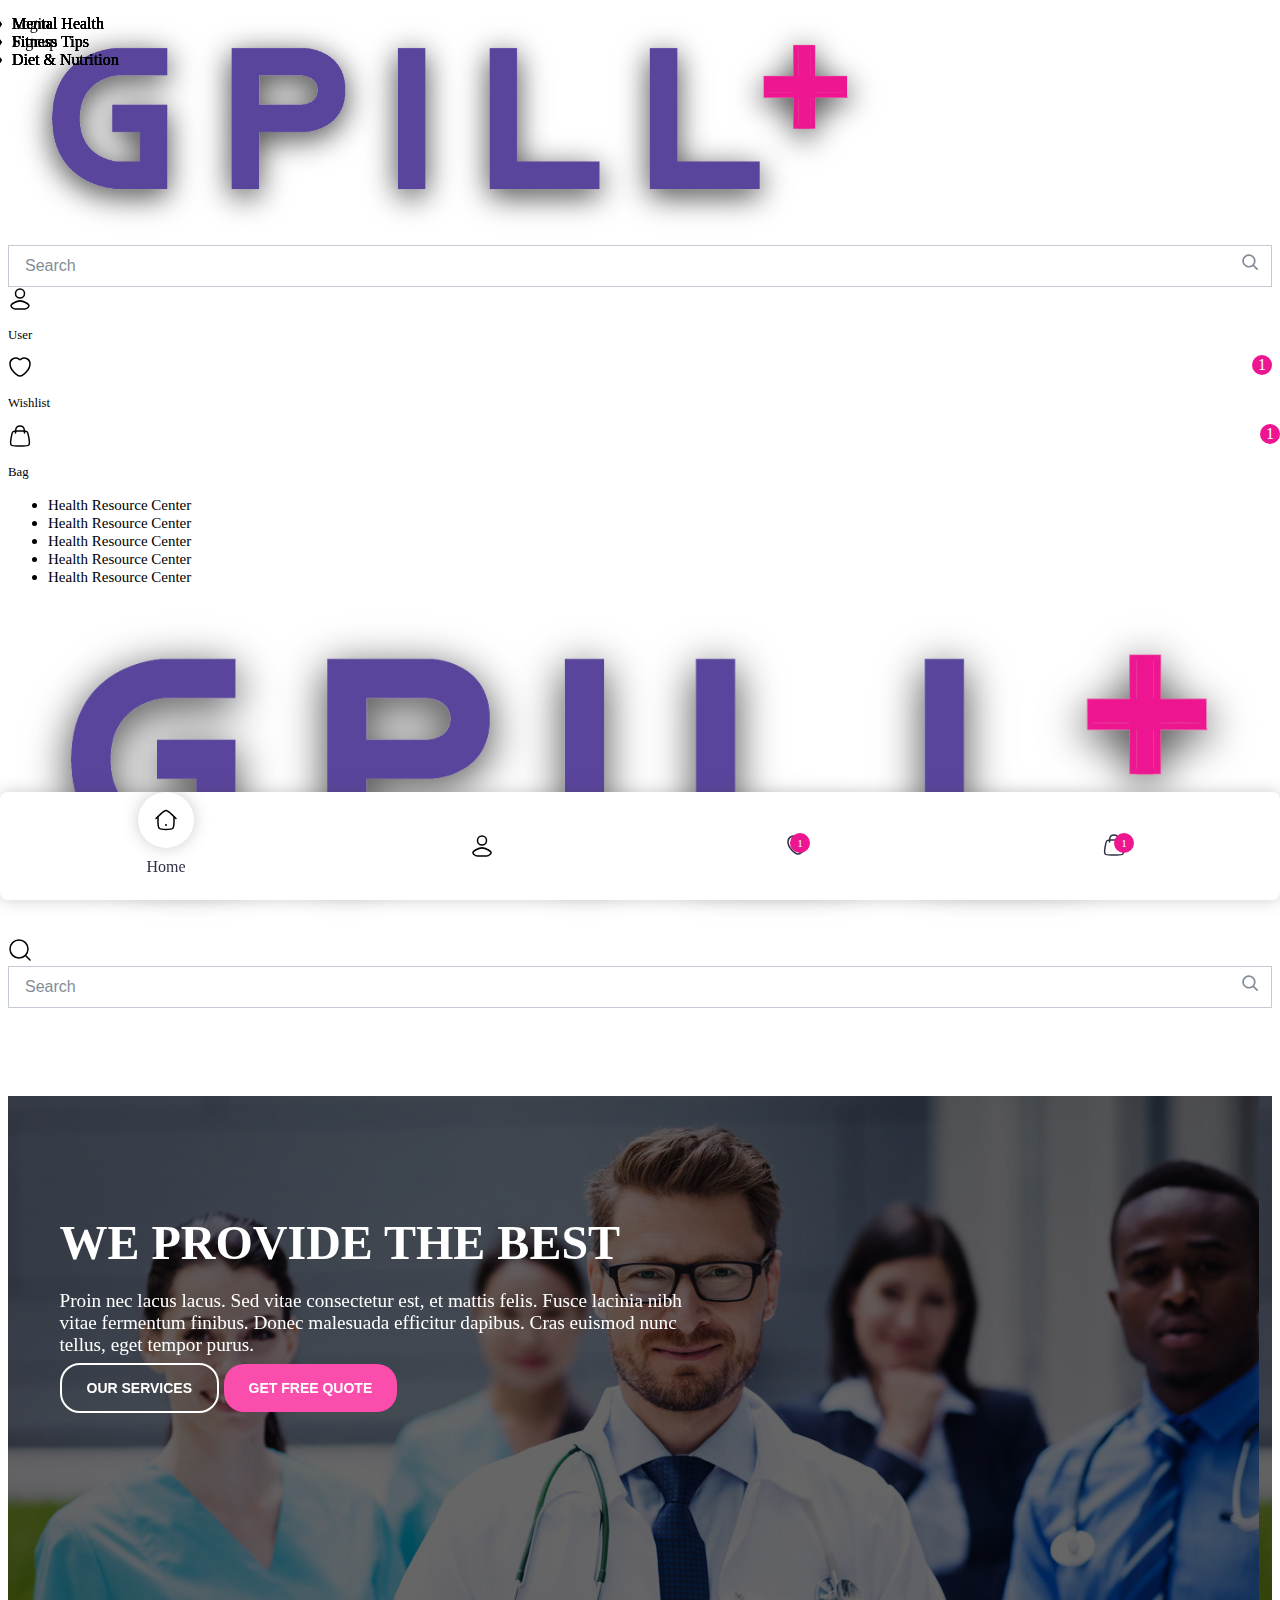
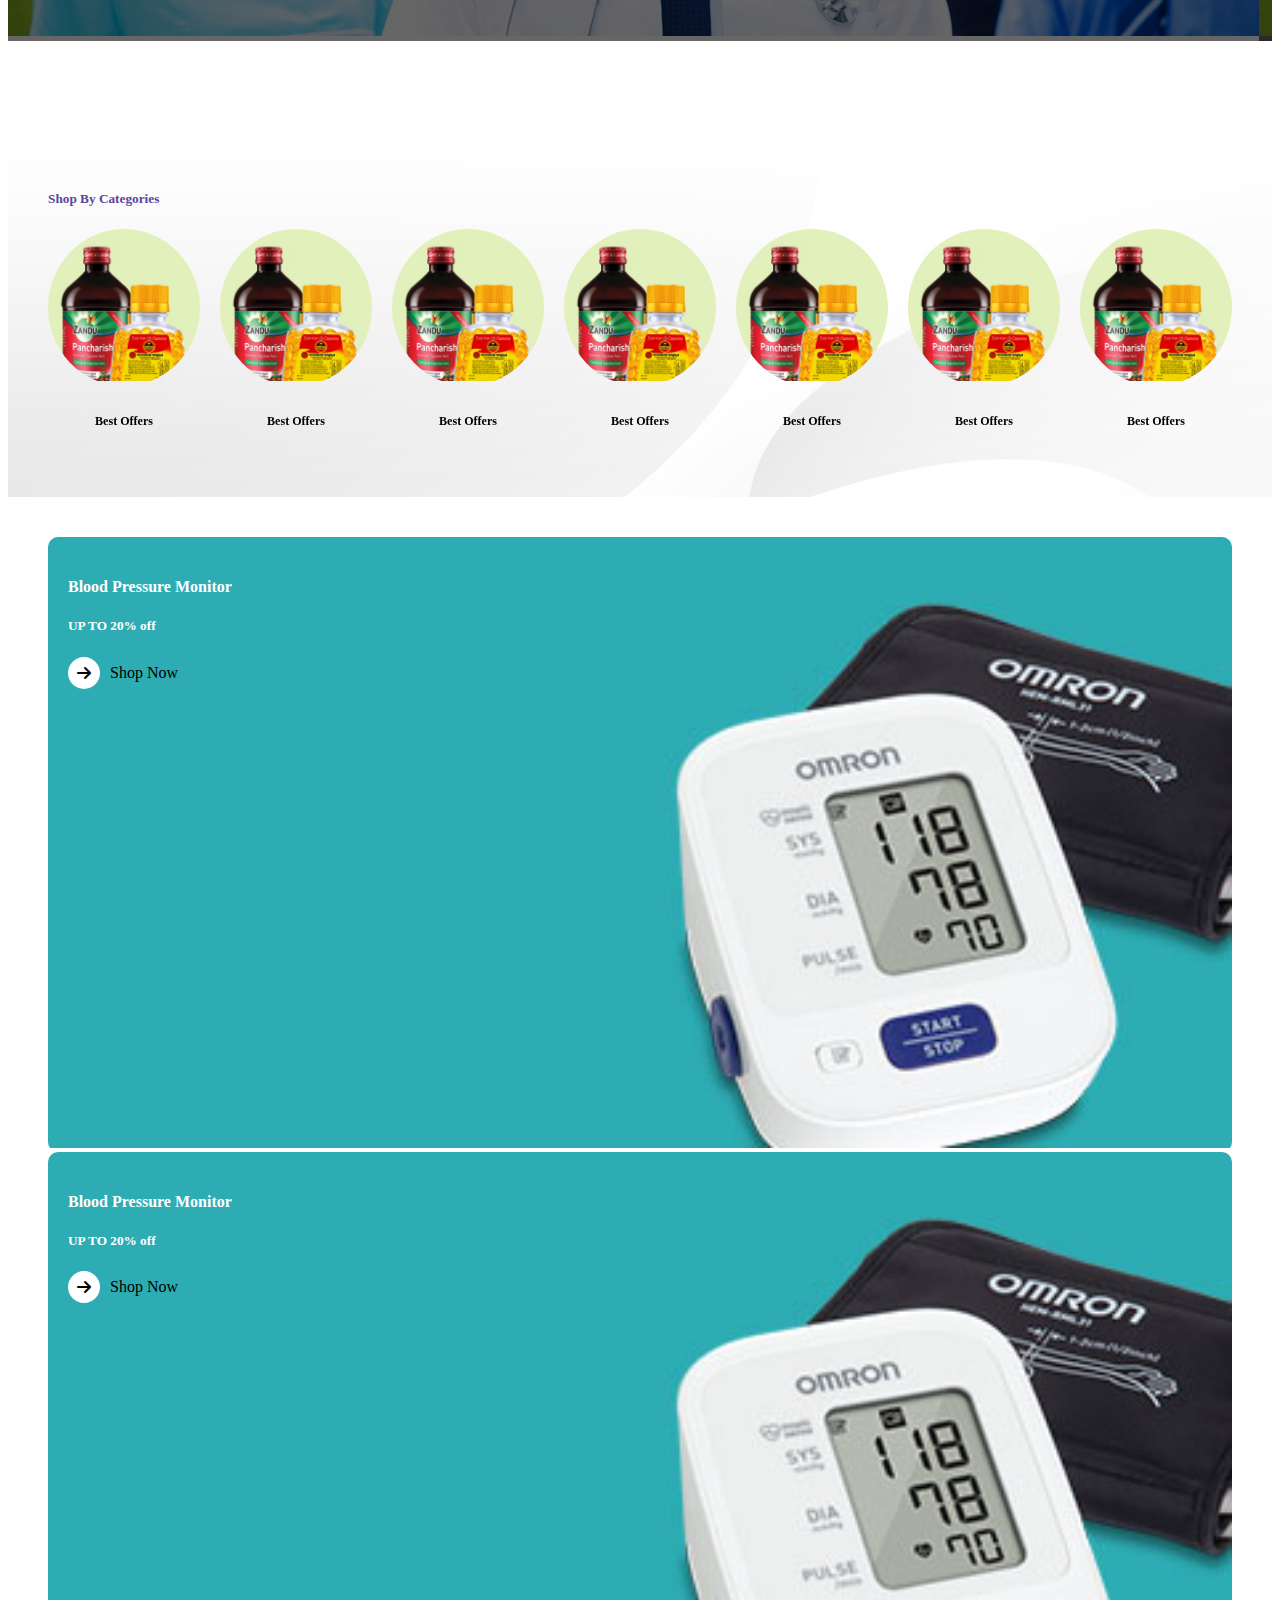
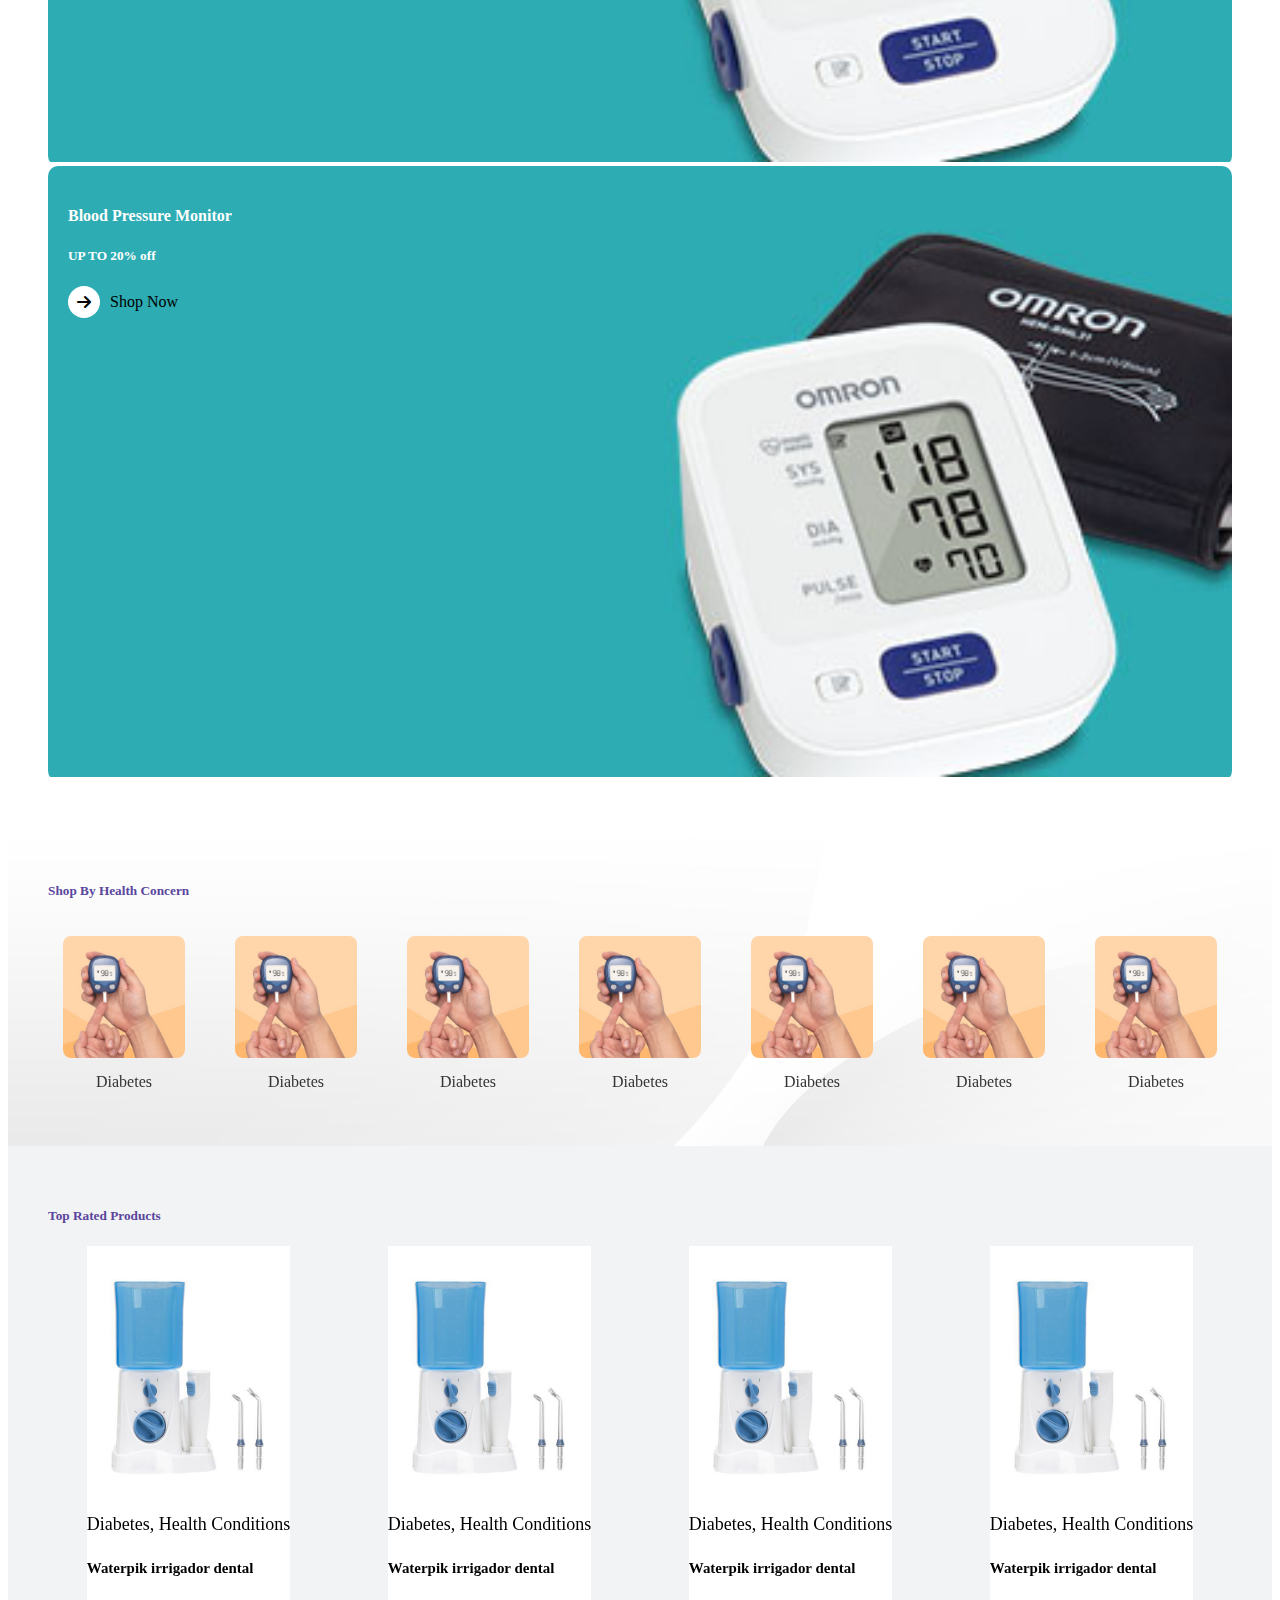
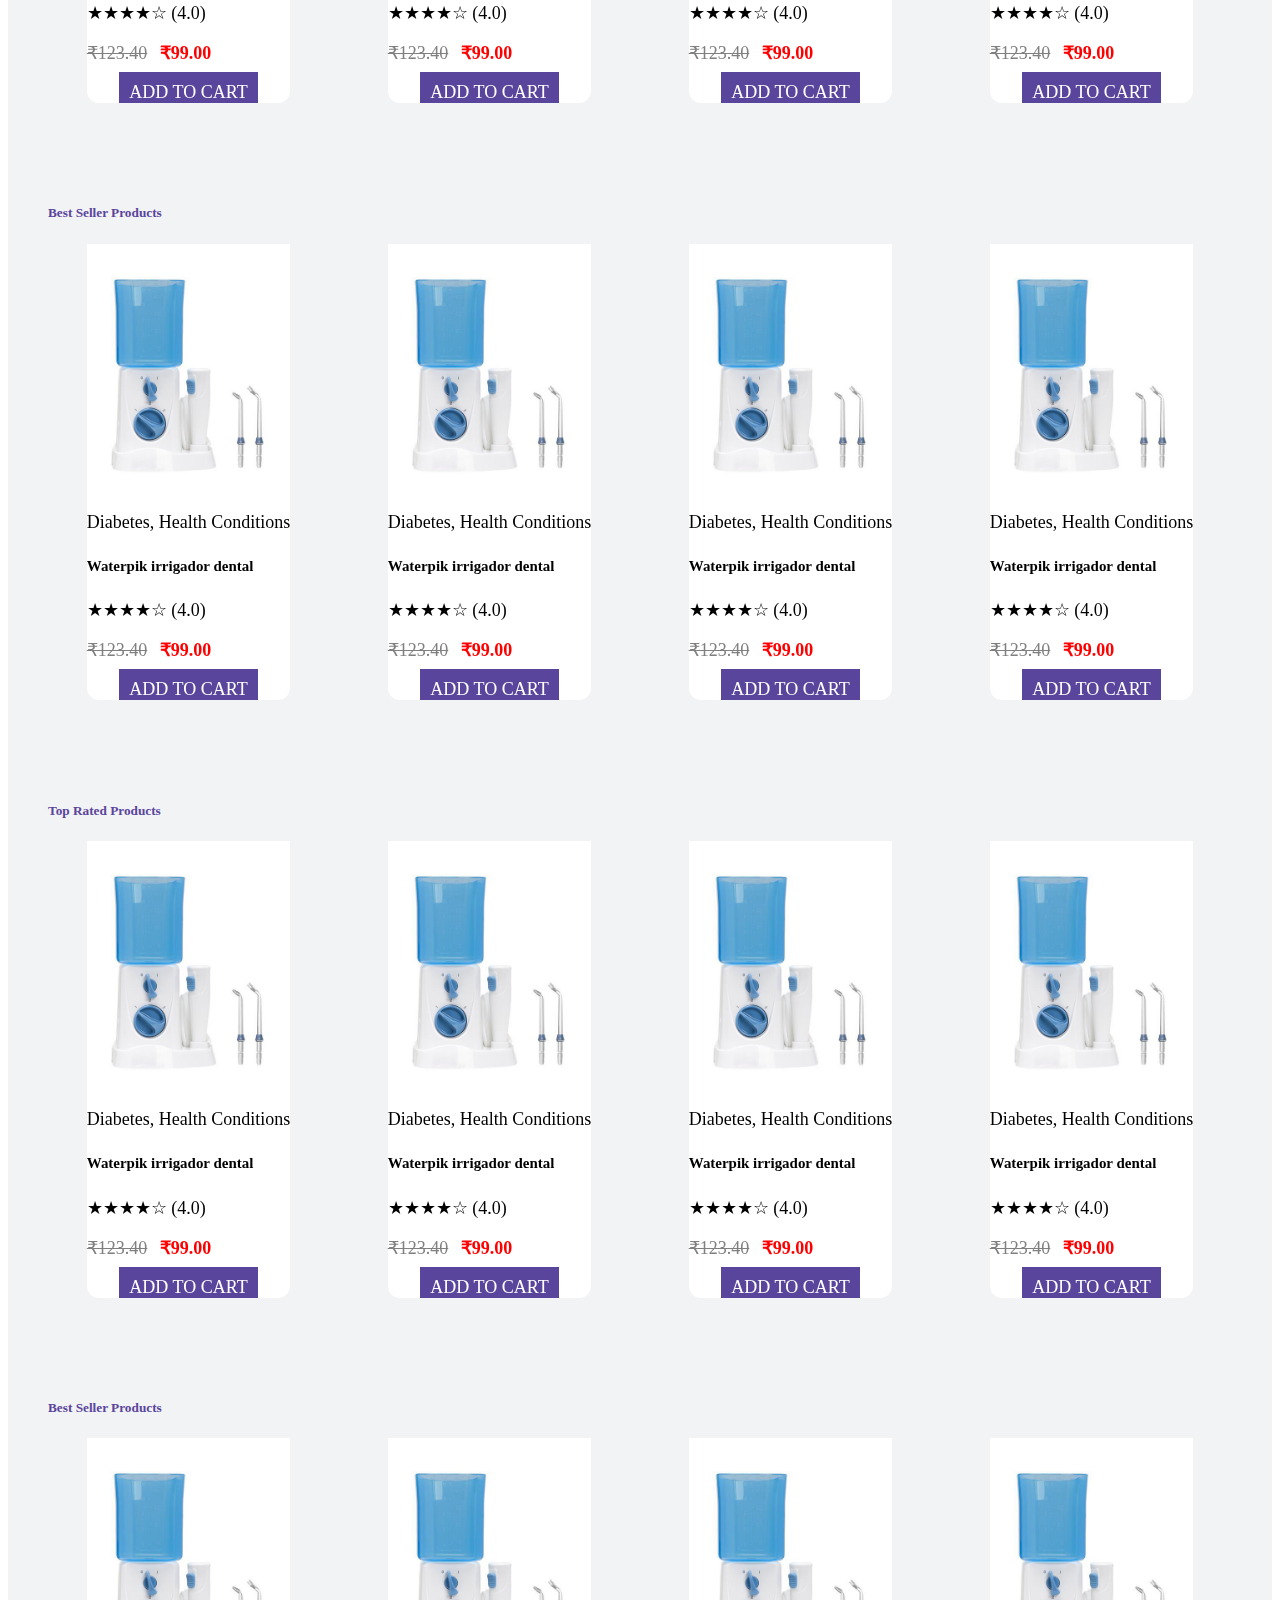
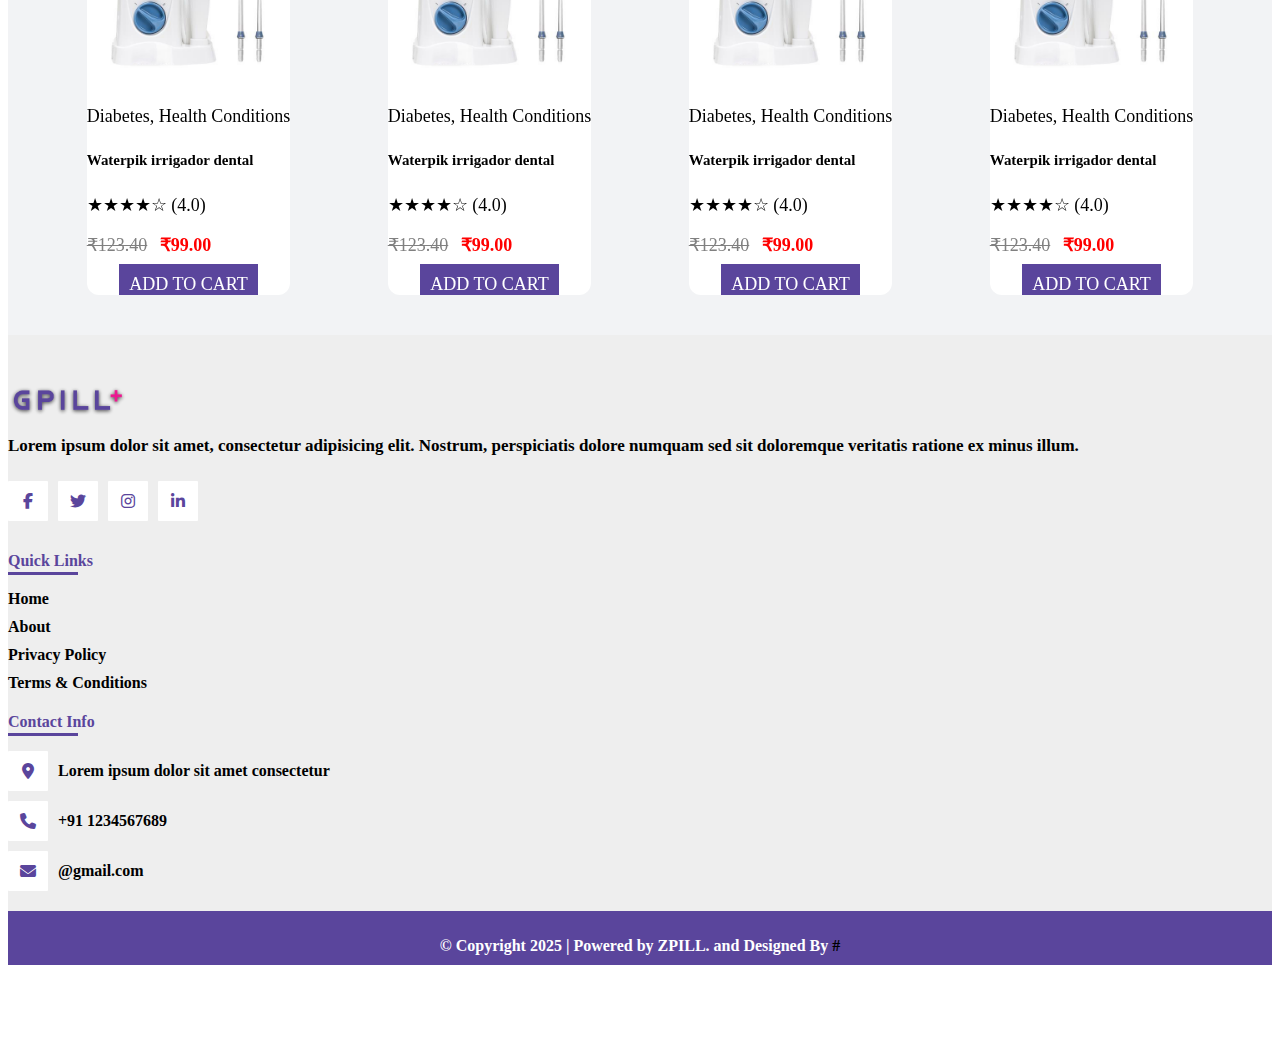
==== commit 4be6baf0: "chng" ====
--- a/index.html
+++ b/index.html
@@ -60,7 +60,7 @@
                     <div class="col-lg-4">
                       <div class="d-flex align-items-center justify-content-end">
                         <input type="number" class="form-control form-control-sm w-50 me-2" value="1" min="1" />
-                        <button class="btn btn-outline-danger btn-sm">Add</button>
+                        <a  class="btn btn-outline-danger btn-sm">Add</a >
                       </div>
                     </div>
                   </div>
@@ -85,7 +85,7 @@
                     <div class="col-lg-4">
                       <div class="d-flex align-items-center justify-content-end">
                         <input type="number" class="form-control form-control-sm w-50 me-2" value="1" min="1" />
-                        <button class="btn btn-outline-danger btn-sm">Add</button>
+                        <a  class="btn btn-outline-danger btn-sm">Add</a >
                       </div>
                     </div>
                   </div>
@@ -105,7 +105,7 @@
           <div class="me-4">
             <div>
               <div class="dropdown">
-                <a class="dropdown-toggle" href="#" role="button" data-bs-toggle="dropdown" aria-expanded="false">
+                <a class="dropdown-toggle" href="#" role="a " data-bs-toggle="dropdown" aria-expanded="false">
                   <svg xmlns="http://www.w3.org/2000/svg" viewBox="0 0 24 24" width="24" height="24" fill="none">
                     <path
                       d="M6.57757 15.4816C5.1628 16.324 1.45336 18.0441 3.71266 20.1966C4.81631 21.248 6.04549 22 7.59087 22H16.4091C17.9545 22 19.1837 21.248 20.2873 20.1966C22.5466 18.0441 18.8372 16.324 17.4224 15.4816C14.1048 13.5061 9.89519 13.5061 6.57757 15.4816Z"
@@ -156,7 +156,7 @@
     <div class="d-flex justify-content-center">
       <ul class="nav">
         <li class="nav-item dropdown">
-          <a class="nav-link dropdown-toggle" href="#" id="navbarDropdown" role="button">
+          <a class="nav-link dropdown-toggle" href="#" id="navbarDropdown" role="a ">
             Health Resource Center
           </a>
           <ul class="dropdown-menu" aria-labelledby="navbarDropdown">
@@ -166,7 +166,7 @@
           </ul>
         </li>
         <li class="nav-item dropdown">
-          <a class="nav-link dropdown-toggle" href="#" id="navbarDropdown" role="button">
+          <a class="nav-link dropdown-toggle" href="#" id="navbarDropdown" role="a ">
             Health Resource Center
           </a>
           <ul class="dropdown-menu" aria-labelledby="navbarDropdown">
@@ -176,7 +176,7 @@
           </ul>
         </li>
         <li class="nav-item dropdown">
-          <a class="nav-link dropdown-toggle" href="#" id="navbarDropdown" role="button">
+          <a class="nav-link dropdown-toggle" href="#" id="navbarDropdown" role="a ">
             Health Resource Center
           </a>
           <ul class="dropdown-menu" aria-labelledby="navbarDropdown">
@@ -186,7 +186,7 @@
           </ul>
         </li>
         <li class="nav-item dropdown">
-          <a class="nav-link dropdown-toggle" href="#" id="navbarDropdown" role="button">
+          <a class="nav-link dropdown-toggle" href="#" id="navbarDropdown" role="a ">
             Health Resource Center
           </a>
           <ul class="dropdown-menu" aria-labelledby="navbarDropdown">
@@ -196,7 +196,7 @@
           </ul>
         </li>
         <li class="nav-item dropdown">
-          <a class="nav-link dropdown-toggle" href="#" id="navbarDropdown" role="button">
+          <a class="nav-link dropdown-toggle" href="#" id="navbarDropdown" role="a ">
             Health Resource Center
           </a>
           <ul class="dropdown-menu" aria-labelledby="navbarDropdown">
@@ -268,7 +268,7 @@
                     <div class="col-lg-4">
                       <div class="d-flex align-items-center justify-content-end">
                         <input type="number" class="form-control form-control-sm w-50 me-2" value="1" min="1" />
-                        <button class="btn btn-outline-danger btn-sm">Add</button>
+                        <a  class="btn btn-outline-danger btn-sm">Add</a >
                       </div>
                     </div>
                   </div>
@@ -293,7 +293,7 @@
                     <div class="col-lg-4">
                       <div class="d-flex align-items-center justify-content-end">
                         <input type="number" class="form-control form-control-sm w-50 me-2" value="1" min="1" />
-                        <button class="btn btn-outline-danger btn-sm">Add</button>
+                        <a  class="btn btn-outline-danger btn-sm">Add</a >
                       </div>
                     </div>
                   </div>
@@ -399,7 +399,7 @@
       <label for="login-password">Password:</label>
       <input type="password" id="login-password" placeholder="Enter your password" required>
 
-      <button type="submit" class="btn login-btn">Login</button>
+      <a  type="submit" class="btn login-btn">Login</a >
     </form>
     <p>Don't have an account? <a href="#"  id="switchToSignup">Sign up</a></p>
   </div>
@@ -423,7 +423,7 @@
       <label for="signup-password">Password:</label>
       <input type="password" id="signup-password" placeholder="Create a password" required>
 
-      <button type="submit" class="btn signup-btn">Sign Up</button>
+      <a  type="submit" class="btn signup-btn">Sign Up</a >
     </form>
     <p>Already have an account? <a href="#" id="switchToLogin">Login</a></p>
   </div>
@@ -713,14 +713,14 @@
         <div class="swiper-wrapper">
           <div class="swiper-slide">
             <div class="top-product-card p-3 shadow-sm">
-              <a href="" class="text-decoration-none">
+              <a href="Product.html" class="text-decoration-none">
                 <div class="position-relative product-card-container">
                   <img src="assets/product-17-1.jpg" class="card-img-top" alt="Vitamin K2">
                   <img src="assets/product-18-2.jpg" class="card-img-bottom" alt="Vitamin">
 
-                  <button class="btn wishlist-icon-container position-absolute top-0 end-0 m-2 rounded-circle">
+                  <a  class="btn wishlist-icon-container position-absolute top-0 end-0 m-2 rounded-circle">
                     <i class="fa-regular fa-heart"></i>
-                  </button>
+                  </a >
                 </div>
              
                 <div class="top-product-card-body mb-2">
@@ -741,10 +741,10 @@
             
             </div>
           </a>
-            <!-- Add to Cart Button -->
-            <button class="btn btn-primary w-100">
+            <!-- Add to Cart a  -->
+            <a class="btn btn-primary w-100" href="Cart.html">
               <i class="bi bi-cart-plus"></i> ADD TO CART
-            </button>
+            </a>
           </div>
        
         </div>
@@ -755,9 +755,9 @@
                 <img src="assets/product-17-1.jpg" class="card-img-top" alt="Vitamin K2">
                 <img src="assets/product-18-2.jpg" class="card-img-bottom" alt="Vitamin">
 
-                <button class="btn wishlist-icon-container position-absolute top-0 end-0 m-2 rounded-circle">
+                <a  class="btn wishlist-icon-container position-absolute top-0 end-0 m-2 rounded-circle">
                   <i class="fa-regular fa-heart"></i>
-                </button>
+                </a >
               </div>
            
               <div class="top-product-card-body mb-2">
@@ -778,10 +778,10 @@
           
           </div>
         </a>
-          <!-- Add to Cart Button -->
-          <button class="btn btn-primary w-100">
+          <!-- Add to Cart a  -->
+          <a  class="btn btn-primary w-100">
             <i class="bi bi-cart-plus"></i> ADD TO CART
-          </button>
+          </a >
         </div>
      
       </div>
@@ -792,9 +792,9 @@
               <img src="assets/product-17-1.jpg" class="card-img-top" alt="Vitamin K2">
               <img src="assets/product-18-2.jpg" class="card-img-bottom" alt="Vitamin">
 
-              <button class="btn wishlist-icon-container position-absolute top-0 end-0 m-2 rounded-circle">
+              <a  class="btn wishlist-icon-container position-absolute top-0 end-0 m-2 rounded-circle">
                 <i class="fa-regular fa-heart"></i>
-              </button>
+              </a >
             </div>
          
             <div class="top-product-card-body mb-2">
@@ -815,10 +815,10 @@
         
         </div>
       </a>
-        <!-- Add to Cart Button -->
-        <button class="btn btn-primary w-100">
+        <!-- Add to Cart a  -->
+        <a  class="btn btn-primary w-100">
           <i class="bi bi-cart-plus"></i> ADD TO CART
-        </button>
+        </a >
       </div>
    
     </div>
@@ -829,9 +829,9 @@
             <img src="assets/product-17-1.jpg" class="card-img-top" alt="Vitamin K2">
             <img src="assets/product-18-2.jpg" class="card-img-bottom" alt="Vitamin">
 
-            <button class="btn wishlist-icon-container position-absolute top-0 end-0 m-2 rounded-circle">
+            <a  class="btn wishlist-icon-container position-absolute top-0 end-0 m-2 rounded-circle">
               <i class="fa-regular fa-heart"></i>
-            </button>
+            </a >
           </div>
        
           <div class="top-product-card-body mb-2">
@@ -852,10 +852,10 @@
       
       </div>
     </a>
-      <!-- Add to Cart Button -->
-      <button class="btn btn-primary w-100">
+      <!-- Add to Cart a  -->
+      <a  class="btn btn-primary w-100">
         <i class="bi bi-cart-plus"></i> ADD TO CART
-      </button>
+      </a >
     </div>
  
   </div>
@@ -866,9 +866,9 @@
           <img src="assets/product-17-1.jpg" class="card-img-top" alt="Vitamin K2">
           <img src="assets/product-18-2.jpg" class="card-img-bottom" alt="Vitamin">
 
-          <button class="btn wishlist-icon-container position-absolute top-0 end-0 m-2 rounded-circle">
+          <a  class="btn wishlist-icon-container position-absolute top-0 end-0 m-2 rounded-circle">
             <i class="fa-regular fa-heart"></i>
-          </button>
+          </a >
         </div>
      
         <div class="top-product-card-body mb-2">
@@ -889,10 +889,10 @@
     
     </div>
   </a>
-    <!-- Add to Cart Button -->
-    <button class="btn btn-primary w-100">
+    <!-- Add to Cart a  -->
+    <a  class="btn btn-primary w-100">
       <i class="bi bi-cart-plus"></i> ADD TO CART
-    </button>
+    </a >
   </div>
 
 </div>
@@ -903,9 +903,9 @@
         <img src="assets/product-17-1.jpg" class="card-img-top" alt="Vitamin K2">
         <img src="assets/product-18-2.jpg" class="card-img-bottom" alt="Vitamin">
 
-        <button class="btn wishlist-icon-container position-absolute top-0 end-0 m-2 rounded-circle">
+        <a  class="btn wishlist-icon-container position-absolute top-0 end-0 m-2 rounded-circle">
           <i class="fa-regular fa-heart"></i>
-        </button>
+        </a >
       </div>
    
       <div class="top-product-card-body mb-2">
@@ -926,10 +926,10 @@
   
   </div>
 </a>
-  <!-- Add to Cart Button -->
-  <button class="btn btn-primary w-100">
+  <!-- Add to Cart a  -->
+  <a  class="btn btn-primary w-100">
     <i class="bi bi-cart-plus"></i> ADD TO CART
-  </button>
+  </a >
 </div>
 
 </div>
@@ -954,9 +954,9 @@
                     <img src="assets/product-17-1.jpg" class="card-img-top" alt="Vitamin K2">
                     <img src="assets/product-18-2.jpg" class="card-img-bottom" alt="Vitamin">
   
-                    <button class="btn wishlist-icon-container position-absolute top-0 end-0 m-2 rounded-circle">
+                    <a  class="btn wishlist-icon-container position-absolute top-0 end-0 m-2 rounded-circle">
                       <i class="fa-regular fa-heart"></i>
-                    </button>
+                    </a >
                   </div>
                
                   <div class="top-product-card-body mb-2">
@@ -977,10 +977,10 @@
               
               </div>
             </a>
-              <!-- Add to Cart Button -->
-              <button class="btn btn-primary w-100">
+              <!-- Add to Cart a  -->
+              <a  class="btn btn-primary w-100">
                 <i class="bi bi-cart-plus"></i> ADD TO CART
-              </button>
+              </a >
             </div>
          
           </div>
@@ -991,9 +991,9 @@
                   <img src="assets/product-17-1.jpg" class="card-img-top" alt="Vitamin K2">
                   <img src="assets/product-18-2.jpg" class="card-img-bottom" alt="Vitamin">
   
-                  <button class="btn wishlist-icon-container position-absolute top-0 end-0 m-2 rounded-circle">
+                  <a  class="btn wishlist-icon-container position-absolute top-0 end-0 m-2 rounded-circle">
                     <i class="fa-regular fa-heart"></i>
-                  </button>
+                  </a >
                 </div>
              
                 <div class="top-product-card-body mb-2">
@@ -1014,10 +1014,10 @@
             
             </div>
           </a>
-            <!-- Add to Cart Button -->
-            <button class="btn btn-primary w-100">
+            <!-- Add to Cart a  -->
+            <a  class="btn btn-primary w-100">
               <i class="bi bi-cart-plus"></i> ADD TO CART
-            </button>
+            </a >
           </div>
        
         </div>
@@ -1028,9 +1028,9 @@
                 <img src="assets/product-17-1.jpg" class="card-img-top" alt="Vitamin K2">
                 <img src="assets/product-18-2.jpg" class="card-img-bottom" alt="Vitamin">
   
-                <button class="btn wishlist-icon-container position-absolute top-0 end-0 m-2 rounded-circle">
+                <a  class="btn wishlist-icon-container position-absolute top-0 end-0 m-2 rounded-circle">
                   <i class="fa-regular fa-heart"></i>
-                </button>
+                </a >
               </div>
            
               <div class="top-product-card-body mb-2">
@@ -1051,10 +1051,10 @@
           
           </div>
         </a>
-          <!-- Add to Cart Button -->
-          <button class="btn btn-primary w-100">
+          <!-- Add to Cart a  -->
+          <a  class="btn btn-primary w-100">
             <i class="bi bi-cart-plus"></i> ADD TO CART
-          </button>
+          </a >
         </div>
      
       </div>
@@ -1065,9 +1065,9 @@
               <img src="assets/product-17-1.jpg" class="card-img-top" alt="Vitamin K2">
               <img src="assets/product-18-2.jpg" class="card-img-bottom" alt="Vitamin">
   
-              <button class="btn wishlist-icon-container position-absolute top-0 end-0 m-2 rounded-circle">
+              <a  class="btn wishlist-icon-container position-absolute top-0 end-0 m-2 rounded-circle">
                 <i class="fa-regular fa-heart"></i>
-              </button>
+              </a >
             </div>
          
             <div class="top-product-card-body mb-2">
@@ -1088,10 +1088,10 @@
         
         </div>
       </a>
-        <!-- Add to Cart Button -->
-        <button class="btn btn-primary w-100">
+        <!-- Add to Cart a  -->
+        <a  class="btn btn-primary w-100">
           <i class="bi bi-cart-plus"></i> ADD TO CART
-        </button>
+        </a >
       </div>
    
     </div>
@@ -1102,9 +1102,9 @@
             <img src="assets/product-17-1.jpg" class="card-img-top" alt="Vitamin K2">
             <img src="assets/product-18-2.jpg" class="card-img-bottom" alt="Vitamin">
   
-            <button class="btn wishlist-icon-container position-absolute top-0 end-0 m-2 rounded-circle">
+            <a  class="btn wishlist-icon-container position-absolute top-0 end-0 m-2 rounded-circle">
               <i class="fa-regular fa-heart"></i>
-            </button>
+            </a >
           </div>
        
           <div class="top-product-card-body mb-2">
@@ -1125,10 +1125,10 @@
       
       </div>
     </a>
-      <!-- Add to Cart Button -->
-      <button class="btn btn-primary w-100">
+      <!-- Add to Cart a  -->
+      <a  class="btn btn-primary w-100">
         <i class="bi bi-cart-plus"></i> ADD TO CART
-      </button>
+      </a >
     </div>
   
   </div>
@@ -1139,9 +1139,9 @@
           <img src="assets/product-17-1.jpg" class="card-img-top" alt="Vitamin K2">
           <img src="assets/product-18-2.jpg" class="card-img-bottom" alt="Vitamin">
   
-          <button class="btn wishlist-icon-container position-absolute top-0 end-0 m-2 rounded-circle">
+          <a  class="btn wishlist-icon-container position-absolute top-0 end-0 m-2 rounded-circle">
             <i class="fa-regular fa-heart"></i>
-          </button>
+          </a >
         </div>
      
         <div class="top-product-card-body mb-2">
@@ -1162,10 +1162,10 @@
     
     </div>
   </a>
-    <!-- Add to Cart Button -->
-    <button class="btn btn-primary w-100">
+    <!-- Add to Cart a  -->
+    <a  class="btn btn-primary w-100">
       <i class="bi bi-cart-plus"></i> ADD TO CART
-    </button>
+    </a >
   </div>
   
   </div>
@@ -1190,9 +1190,9 @@
                   <img src="assets/product-17-1.jpg" class="card-img-top" alt="Vitamin K2">
                   <img src="assets/product-18-2.jpg" class="card-img-bottom" alt="Vitamin">
 
-                  <button class="btn wishlist-icon-container position-absolute top-0 end-0 m-2 rounded-circle">
+                  <a  class="btn wishlist-icon-container position-absolute top-0 end-0 m-2 rounded-circle">
                     <i class="fa-regular fa-heart"></i>
-                  </button>
+                  </a >
                 </div>
              
                 <div class="top-product-card-body mb-2">
@@ -1213,10 +1213,10 @@
             
             </div>
           </a>
-            <!-- Add to Cart Button -->
-            <button class="btn btn-primary w-100">
+            <!-- Add to Cart a  -->
+            <a  class="btn btn-primary w-100">
               <i class="bi bi-cart-plus"></i> ADD TO CART
-            </button>
+            </a >
           </div>
        
         </div>
@@ -1227,9 +1227,9 @@
                 <img src="assets/product-17-1.jpg" class="card-img-top" alt="Vitamin K2">
                 <img src="assets/product-18-2.jpg" class="card-img-bottom" alt="Vitamin">
 
-                <button class="btn wishlist-icon-container position-absolute top-0 end-0 m-2 rounded-circle">
+                <a  class="btn wishlist-icon-container position-absolute top-0 end-0 m-2 rounded-circle">
                   <i class="fa-regular fa-heart"></i>
-                </button>
+                </a >
               </div>
            
               <div class="top-product-card-body mb-2">
@@ -1250,10 +1250,10 @@
           
           </div>
         </a>
-          <!-- Add to Cart Button -->
-          <button class="btn btn-primary w-100">
+          <!-- Add to Cart a  -->
+          <a  class="btn btn-primary w-100">
             <i class="bi bi-cart-plus"></i> ADD TO CART
-          </button>
+          </a >
         </div>
      
       </div>
@@ -1264,9 +1264,9 @@
               <img src="assets/product-17-1.jpg" class="card-img-top" alt="Vitamin K2">
               <img src="assets/product-18-2.jpg" class="card-img-bottom" alt="Vitamin">
 
-              <button class="btn wishlist-icon-container position-absolute top-0 end-0 m-2 rounded-circle">
+              <a  class="btn wishlist-icon-container position-absolute top-0 end-0 m-2 rounded-circle">
                 <i class="fa-regular fa-heart"></i>
-              </button>
+              </a >
             </div>
          
             <div class="top-product-card-body mb-2">
@@ -1287,10 +1287,10 @@
         
         </div>
       </a>
-        <!-- Add to Cart Button -->
-        <button class="btn btn-primary w-100">
+        <!-- Add to Cart a  -->
+        <a  class="btn btn-primary w-100">
           <i class="bi bi-cart-plus"></i> ADD TO CART
-        </button>
+        </a >
       </div>
    
     </div>
@@ -1301,9 +1301,9 @@
             <img src="assets/product-17-1.jpg" class="card-img-top" alt="Vitamin K2">
             <img src="assets/product-18-2.jpg" class="card-img-bottom" alt="Vitamin">
 
-            <button class="btn wishlist-icon-container position-absolute top-0 end-0 m-2 rounded-circle">
+            <a  class="btn wishlist-icon-container position-absolute top-0 end-0 m-2 rounded-circle">
               <i class="fa-regular fa-heart"></i>
-            </button>
+            </a >
           </div>
        
           <div class="top-product-card-body mb-2">
@@ -1324,10 +1324,10 @@
       
       </div>
     </a>
-      <!-- Add to Cart Button -->
-      <button class="btn btn-primary w-100">
+      <!-- Add to Cart a  -->
+      <a  class="btn btn-primary w-100">
         <i class="bi bi-cart-plus"></i> ADD TO CART
-      </button>
+      </a >
     </div>
  
   </div>
@@ -1338,9 +1338,9 @@
           <img src="assets/product-17-1.jpg" class="card-img-top" alt="Vitamin K2">
           <img src="assets/product-18-2.jpg" class="card-img-bottom" alt="Vitamin">
 
-          <button class="btn wishlist-icon-container position-absolute top-0 end-0 m-2 rounded-circle">
+          <a  class="btn wishlist-icon-container position-absolute top-0 end-0 m-2 rounded-circle">
             <i class="fa-regular fa-heart"></i>
-          </button>
+          </a >
         </div>
      
         <div class="top-product-card-body mb-2">
@@ -1361,10 +1361,10 @@
     
     </div>
   </a>
-    <!-- Add to Cart Button -->
-    <button class="btn btn-primary w-100">
+    <!-- Add to Cart a  -->
+    <a  class="btn btn-primary w-100">
       <i class="bi bi-cart-plus"></i> ADD TO CART
-    </button>
+    </a >
   </div>
 
 </div>
@@ -1375,9 +1375,9 @@
         <img src="assets/product-17-1.jpg" class="card-img-top" alt="Vitamin K2">
         <img src="assets/product-18-2.jpg" class="card-img-bottom" alt="Vitamin">
 
-        <button class="btn wishlist-icon-container position-absolute top-0 end-0 m-2 rounded-circle">
+        <a  class="btn wishlist-icon-container position-absolute top-0 end-0 m-2 rounded-circle">
           <i class="fa-regular fa-heart"></i>
-        </button>
+        </a >
       </div>
    
       <div class="top-product-card-body mb-2">
@@ -1398,10 +1398,10 @@
   
   </div>
 </a>
-  <!-- Add to Cart Button -->
-  <button class="btn btn-primary w-100">
+  <!-- Add to Cart a  -->
+  <a  class="btn btn-primary w-100">
     <i class="bi bi-cart-plus"></i> ADD TO CART
-  </button>
+  </a >
 </div>
 
 </div>
@@ -1426,9 +1426,9 @@
                     <img src="assets/product-17-1.jpg" class="card-img-top" alt="Vitamin K2">
                     <img src="assets/product-18-2.jpg" class="card-img-bottom" alt="Vitamin">
   
-                    <button class="btn wishlist-icon-container position-absolute top-0 end-0 m-2 rounded-circle">
+                    <a  class="btn wishlist-icon-container position-absolute top-0 end-0 m-2 rounded-circle">
                       <i class="fa-regular fa-heart"></i>
-                    </button>
+                    </a >
                   </div>
                
                   <div class="top-product-card-body mb-2">
@@ -1449,10 +1449,10 @@
               
               </div>
             </a>
-              <!-- Add to Cart Button -->
-              <button class="btn btn-primary w-100">
+              <!-- Add to Cart a  -->
+              <a  class="btn btn-primary w-100">
                 <i class="bi bi-cart-plus"></i> ADD TO CART
-              </button>
+              </a >
             </div>
          
           </div>
@@ -1463,9 +1463,9 @@
                   <img src="assets/product-17-1.jpg" class="card-img-top" alt="Vitamin K2">
                   <img src="assets/product-18-2.jpg" class="card-img-bottom" alt="Vitamin">
   
-                  <button class="btn wishlist-icon-container position-absolute top-0 end-0 m-2 rounded-circle">
+                  <a  class="btn wishlist-icon-container position-absolute top-0 end-0 m-2 rounded-circle">
                     <i class="fa-regular fa-heart"></i>
-                  </button>
+                  </a >
                 </div>
              
                 <div class="top-product-card-body mb-2">
@@ -1486,10 +1486,10 @@
             
             </div>
           </a>
-            <!-- Add to Cart Button -->
-            <button class="btn btn-primary w-100">
+            <!-- Add to Cart a  -->
+            <a  class="btn btn-primary w-100">
               <i class="bi bi-cart-plus"></i> ADD TO CART
-            </button>
+            </a >
           </div>
        
         </div>
@@ -1500,9 +1500,9 @@
                 <img src="assets/product-17-1.jpg" class="card-img-top" alt="Vitamin K2">
                 <img src="assets/product-18-2.jpg" class="card-img-bottom" alt="Vitamin">
   
-                <button class="btn wishlist-icon-container position-absolute top-0 end-0 m-2 rounded-circle">
+                <a  class="btn wishlist-icon-container position-absolute top-0 end-0 m-2 rounded-circle">
                   <i class="fa-regular fa-heart"></i>
-                </button>
+                </a >
               </div>
            
               <div class="top-product-card-body mb-2">
@@ -1523,10 +1523,10 @@
           
           </div>
         </a>
-          <!-- Add to Cart Button -->
-          <button class="btn btn-primary w-100">
+          <!-- Add to Cart a  -->
+          <a  class="btn btn-primary w-100">
             <i class="bi bi-cart-plus"></i> ADD TO CART
-          </button>
+          </a >
         </div>
      
       </div>
@@ -1537,9 +1537,9 @@
               <img src="assets/product-17-1.jpg" class="card-img-top" alt="Vitamin K2">
               <img src="assets/product-18-2.jpg" class="card-img-bottom" alt="Vitamin">
   
-              <button class="btn wishlist-icon-container position-absolute top-0 end-0 m-2 rounded-circle">
+              <a  class="btn wishlist-icon-container position-absolute top-0 end-0 m-2 rounded-circle">
                 <i class="fa-regular fa-heart"></i>
-              </button>
+              </a >
             </div>
          
             <div class="top-product-card-body mb-2">
@@ -1560,10 +1560,10 @@
         
         </div>
       </a>
-        <!-- Add to Cart Button -->
-        <button class="btn btn-primary w-100">
+        <!-- Add to Cart a  -->
+        <a  class="btn btn-primary w-100">
           <i class="bi bi-cart-plus"></i> ADD TO CART
-        </button>
+        </a >
       </div>
    
     </div>
@@ -1574,9 +1574,9 @@
             <img src="assets/product-17-1.jpg" class="card-img-top" alt="Vitamin K2">
             <img src="assets/product-18-2.jpg" class="card-img-bottom" alt="Vitamin">
   
-            <button class="btn wishlist-icon-container position-absolute top-0 end-0 m-2 rounded-circle">
+            <a  class="btn wishlist-icon-container position-absolute top-0 end-0 m-2 rounded-circle">
               <i class="fa-regular fa-heart"></i>
-            </button>
+            </a >
           </div>
        
           <div class="top-product-card-body mb-2">
@@ -1597,10 +1597,10 @@
       
       </div>
     </a>
-      <!-- Add to Cart Button -->
-      <button class="btn btn-primary w-100">
+      <!-- Add to Cart a  -->
+      <a  class="btn btn-primary w-100">
         <i class="bi bi-cart-plus"></i> ADD TO CART
-      </button>
+      </a >
     </div>
   
   </div>
@@ -1611,9 +1611,9 @@
           <img src="assets/product-17-1.jpg" class="card-img-top" alt="Vitamin K2">
           <img src="assets/product-18-2.jpg" class="card-img-bottom" alt="Vitamin">
   
-          <button class="btn wishlist-icon-container position-absolute top-0 end-0 m-2 rounded-circle">
+          <a  class="btn wishlist-icon-container position-absolute top-0 end-0 m-2 rounded-circle">
             <i class="fa-regular fa-heart"></i>
-          </button>
+          </a >
         </div>
      
         <div class="top-product-card-body mb-2">
@@ -1634,10 +1634,10 @@
     
     </div>
   </a>
-    <!-- Add to Cart Button -->
-    <button class="btn btn-primary w-100">
+    <!-- Add to Cart a  -->
+    <a  class="btn btn-primary w-100">
       <i class="bi bi-cart-plus"></i> ADD TO CART
-    </button>
+    </a >
   </div>
   
   </div>
--- a/style.css
+++ b/style.css
@@ -10,6 +10,7 @@
   text-decoration: none !important;
   transition: all ease 0.5s;
 }
+
 .p-100 {
   padding: 40px 40px;
 }
@@ -743,4 +744,179 @@
   color: #000;
   font-weight: 600;
 }
-/* ---Footer-Section-End--- */+/* ---Footer-Section-End--- */
+ /* ---Product-Page-Start--- */
+ .product-search-btn{
+  background-color: #fff;
+  border: 1px solid #dee2e6;
+  border-left-color: #fff;
+ }
+ .product-section{
+  background-color: #F5F7FA;
+ }
+  /* ---Product-Page-End--- */
+ /* ---Cart-Page-Start--- */
+ .service_Section {
+  position: relative;
+  width: 100%;
+  height: 200px; /* Adjust height as needed */
+  overflow: hidden;
+}
+
+.service_Section img {
+  width: 100%;
+  height: 100%;
+  object-fit: cover;
+}
+
+.service_Section_overlay {
+  position: absolute;
+  top: 0;
+  left: 0;
+  width: 100%;
+  height: 100%;
+  background-color: rgba(1, 32, 76, .5);
+  display: flex;
+  align-items: center;
+  justify-content: start;
+}
+
+.service_Section_content {
+  color: #092a49;
+  text-align: start;
+  padding-left: 50px;
+}
+
+.service_Section_content h2 {
+  font-size: 3rem;
+  font-weight: 700;
+  margin: 0;
+
+}
+
+.service_Section_content p {
+ 
+  margin-top: 15px;
+  padding: 10px 20px;
+  font-size: 1.2rem;
+  display:inline-block;
+  
+}
+@media (max-width: 768px) {
+  .service_Section {
+    position: relative;
+    width: 100%;
+    height: 150px; /* Adjust height as needed */
+    overflow: hidden;
+  }
+  .service_Section_content h2 {
+    font-size: 2rem;
+    font-weight: 700;
+    margin: 0;
+  }
+  
+  .service_Section_content p {
+  
+    margin-top: 5px;
+    padding: 4px 10px;
+    font-size: .8rem;
+    
+  }
+}
+.cart-Product-img-container{
+  width: 100px;
+  height: 100px;
+  background-color: #F5F7FA;
+  padding: 8px;
+  border: 1px solid #ddd;
+}
+
+.cart-btn{
+  width: 30px;
+  height: 30px;
+  background-color: #F5F7FA;
+  border-radius: 50%;
+  display: flex;
+  justify-content: center;
+  align-items: center;
+  font-size: 15px;
+  border: none;
+  color: #ed1690;
+}
+.cart-cross-btn{
+  width: 30px;
+  height: 30px;
+  background-color: red;
+  border-radius: 10px;
+  display: flex;
+  justify-content: center;
+  align-items: center;
+  font-size: 15px;
+  border: none;
+  color: #fff;
+}
+.checkout-btn{
+  background-color: #5a459c;
+  color: #fff;
+  padding: 10px;
+  border: none;
+  border-radius: 10px;
+  transition: .3s;
+}
+.checkout-btn:hover{
+  background-color: #ed1690;
+  color: #fff;
+  padding: 10px;
+  border: none;
+  border-radius: 10px;
+}
+.cart-card{
+  background-color: #ebe7f8;
+}
+.table td  {
+  width: 200px;  
+  white-space: nowrap;
+  overflow: hidden;  
+  text-overflow: ellipsis; 
+}
+.table th {
+  width: 200px; 
+  white-space: nowrap;  
+  overflow: hidden;  
+  text-overflow: ellipsis;  
+}
+.shop-cart-coupon {
+  margin-bottom: 25px;
+}
+.shop-cart-coupon .form-group {
+  position: relative;
+}
+.shop-cart-coupon .form-control {
+  box-shadow: none;
+  padding: 15px 160px 15px 25px;
+  border-radius: 50px;
+}
+.form-control {
+  display: block;
+  width: 100%;
+  padding: .375rem .75rem;
+  font-size: 1rem;
+  font-weight: 400;
+  line-height: 1.5;
+  background-color:#fff;
+  background-clip: padding-box;
+
+
+}
+.shop-cart-coupon .theme-btn {
+  position: absolute;
+  background-color: #ed1690;
+  color: #fff;
+  border: 1px solid #ed1690;
+  right: 5.4px;
+  top: 5.4px;
+  border-radius: 50px;
+  padding: 8px 20px;
+}
+
+  /* ---cart-Page-End--- */